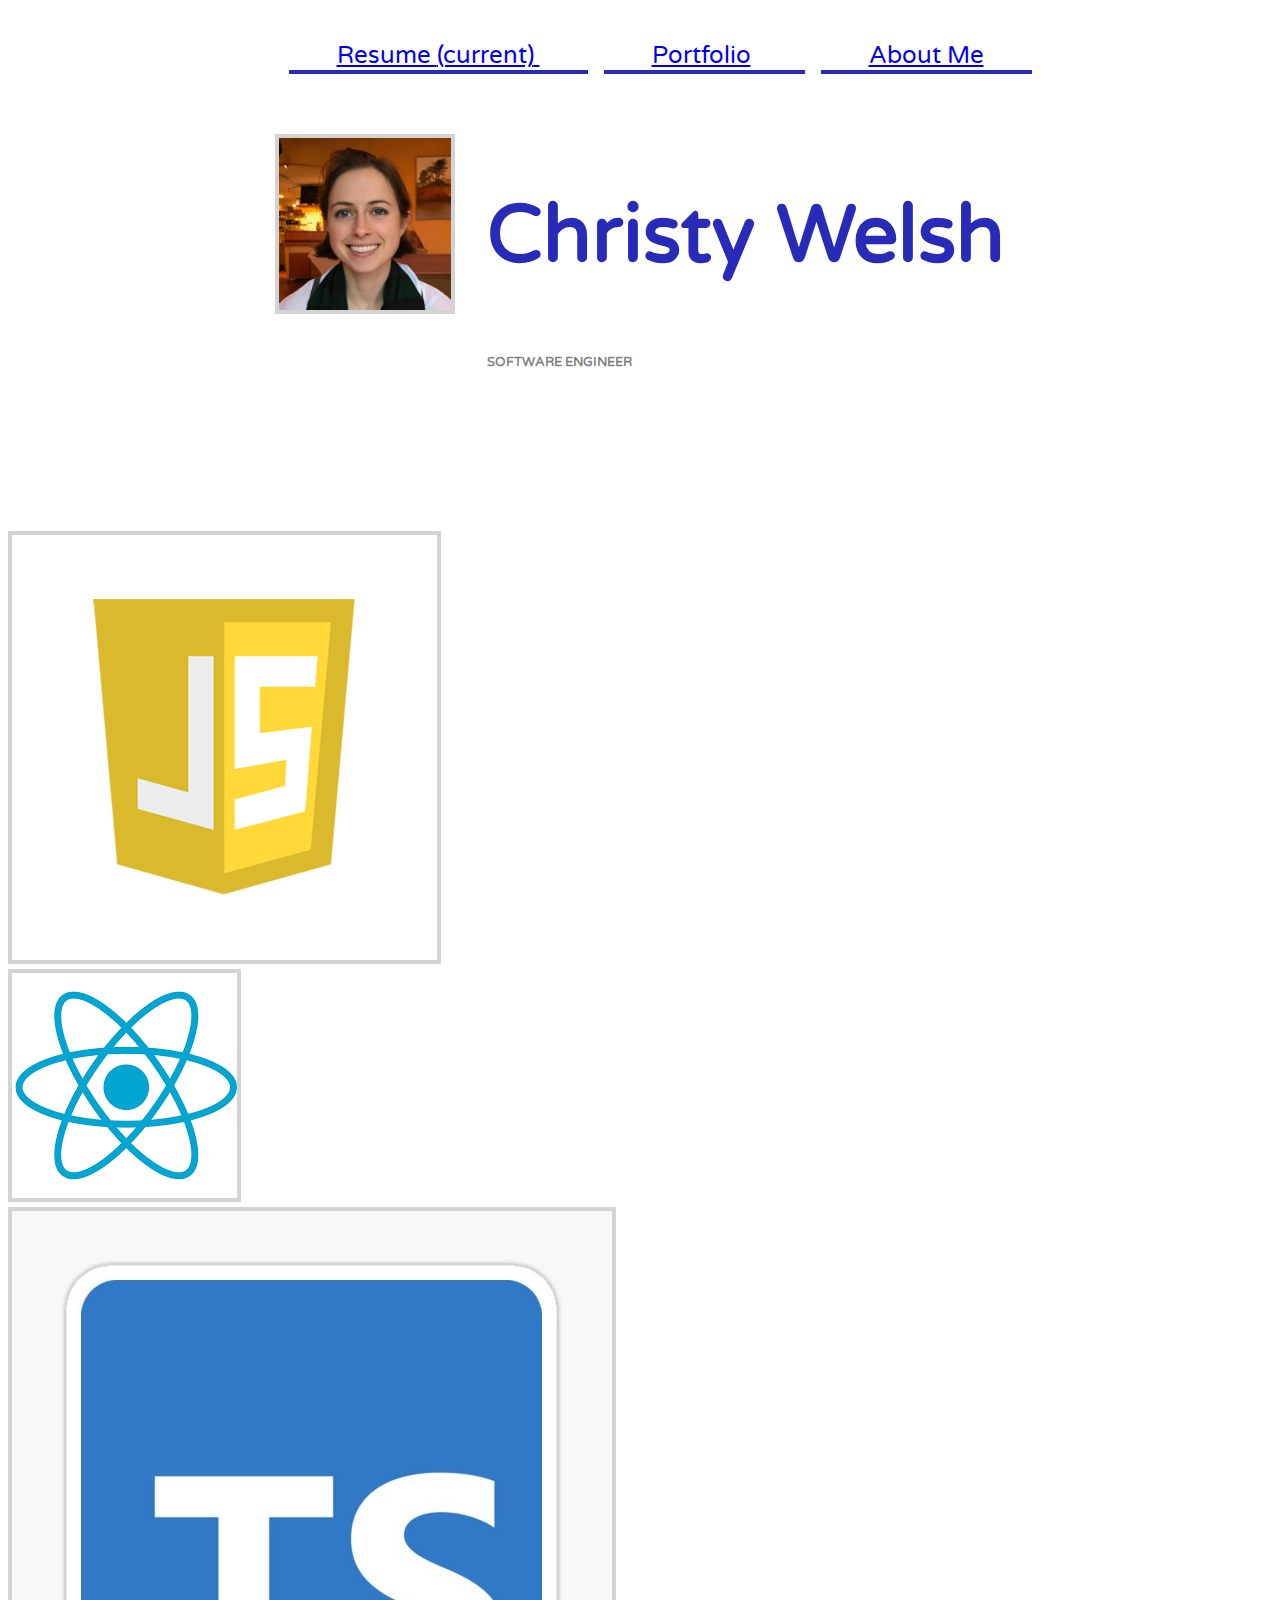
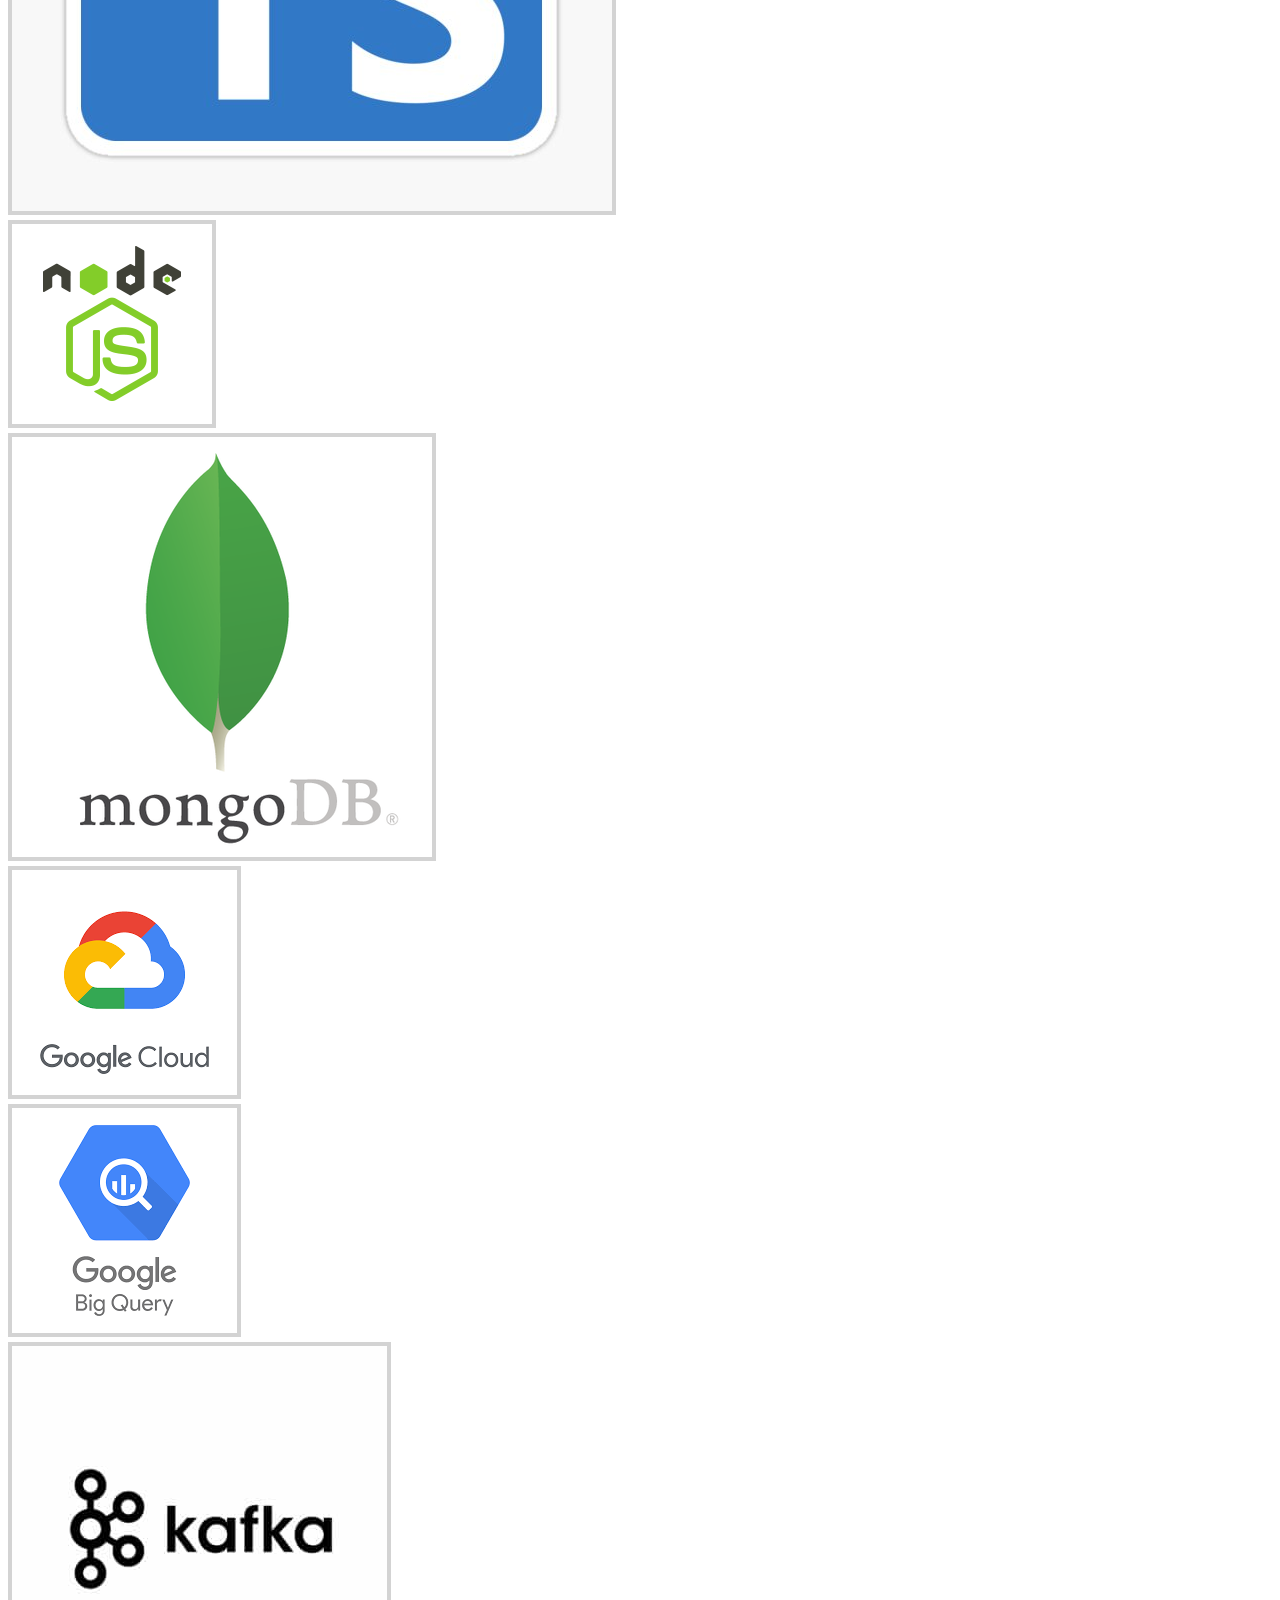
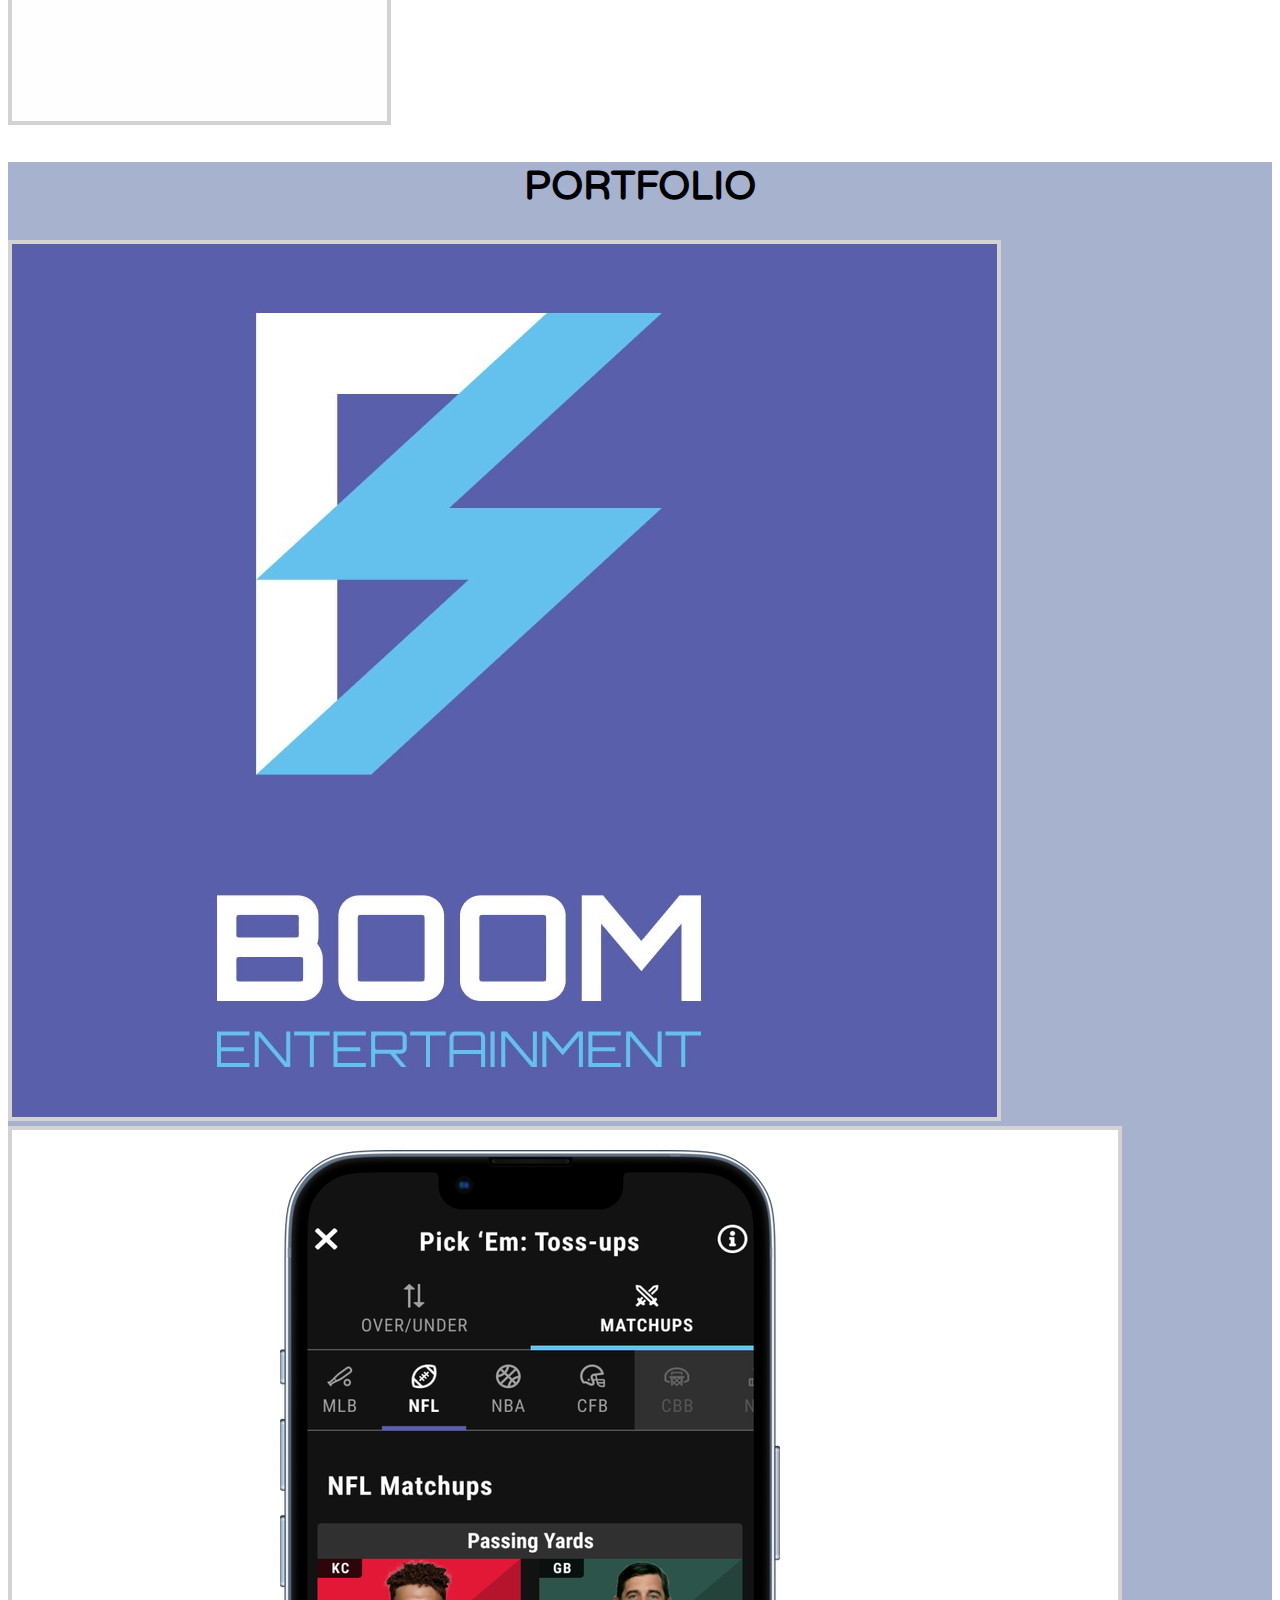
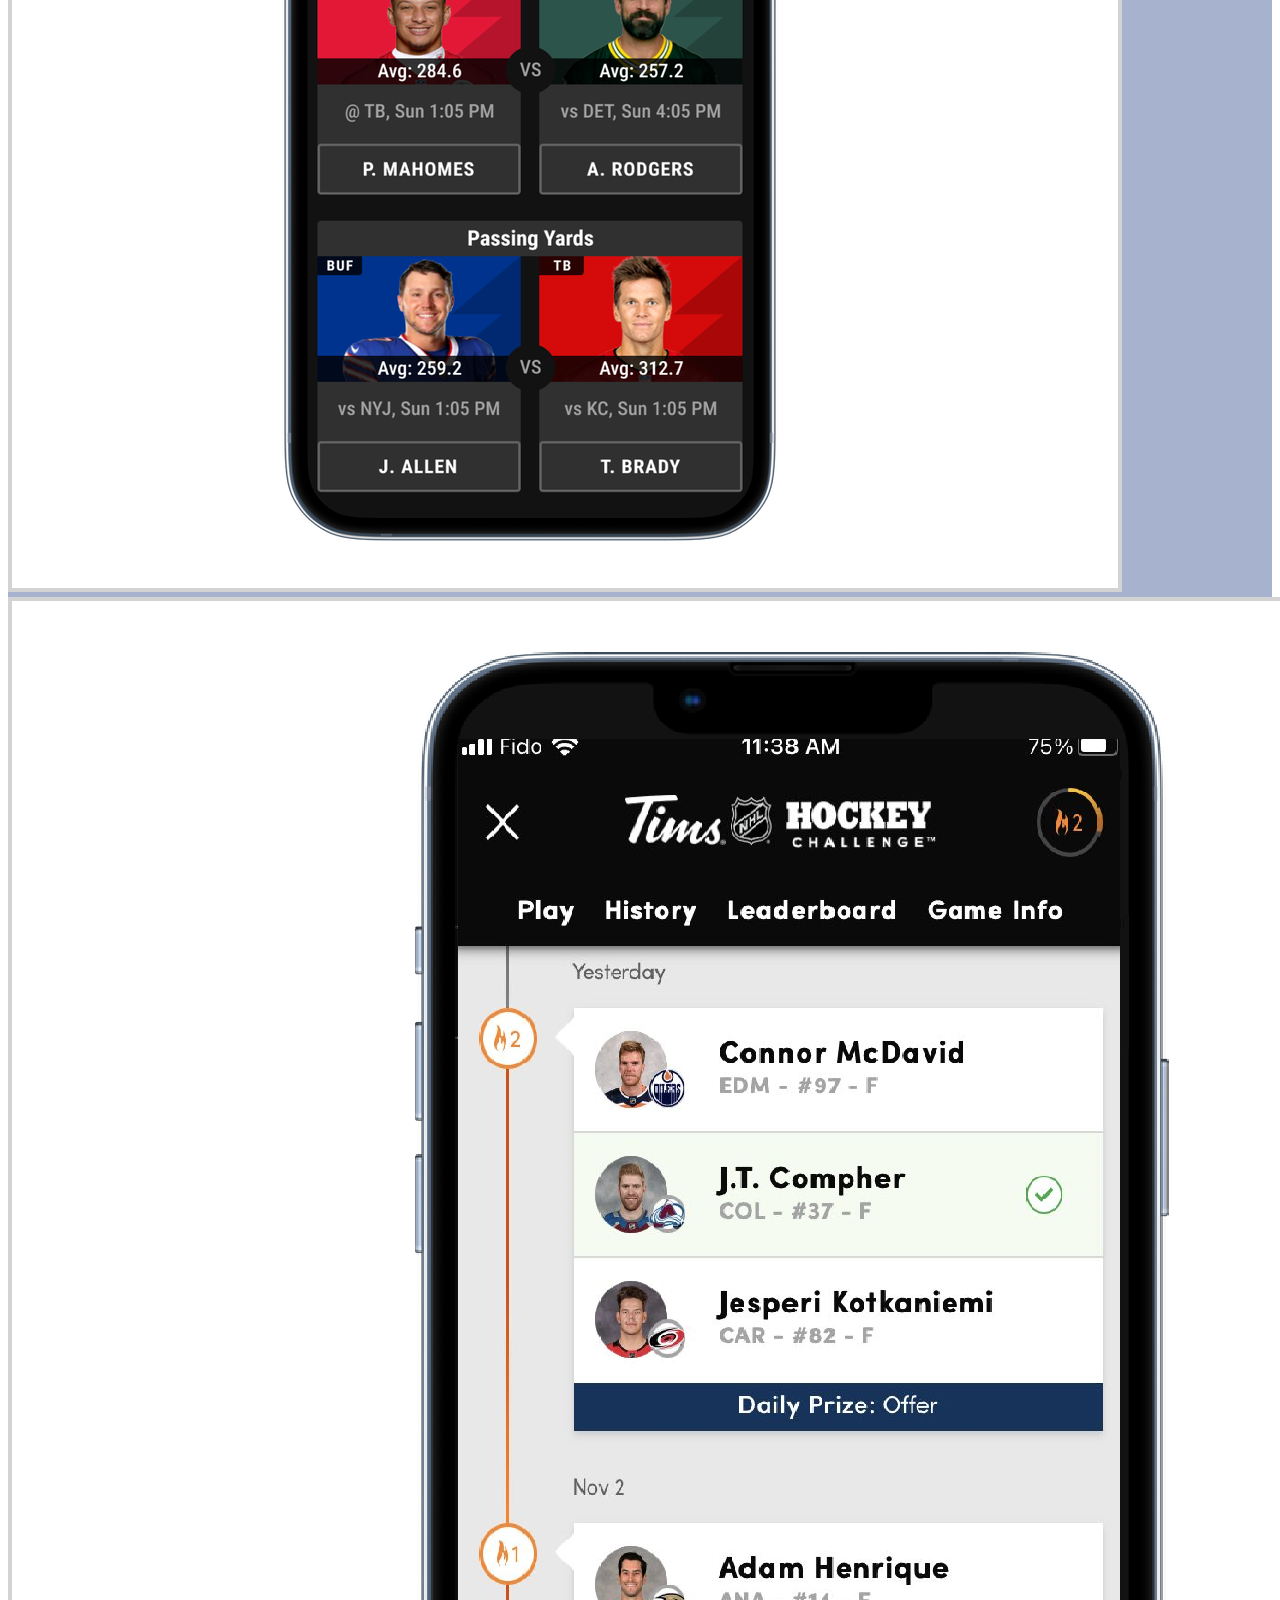
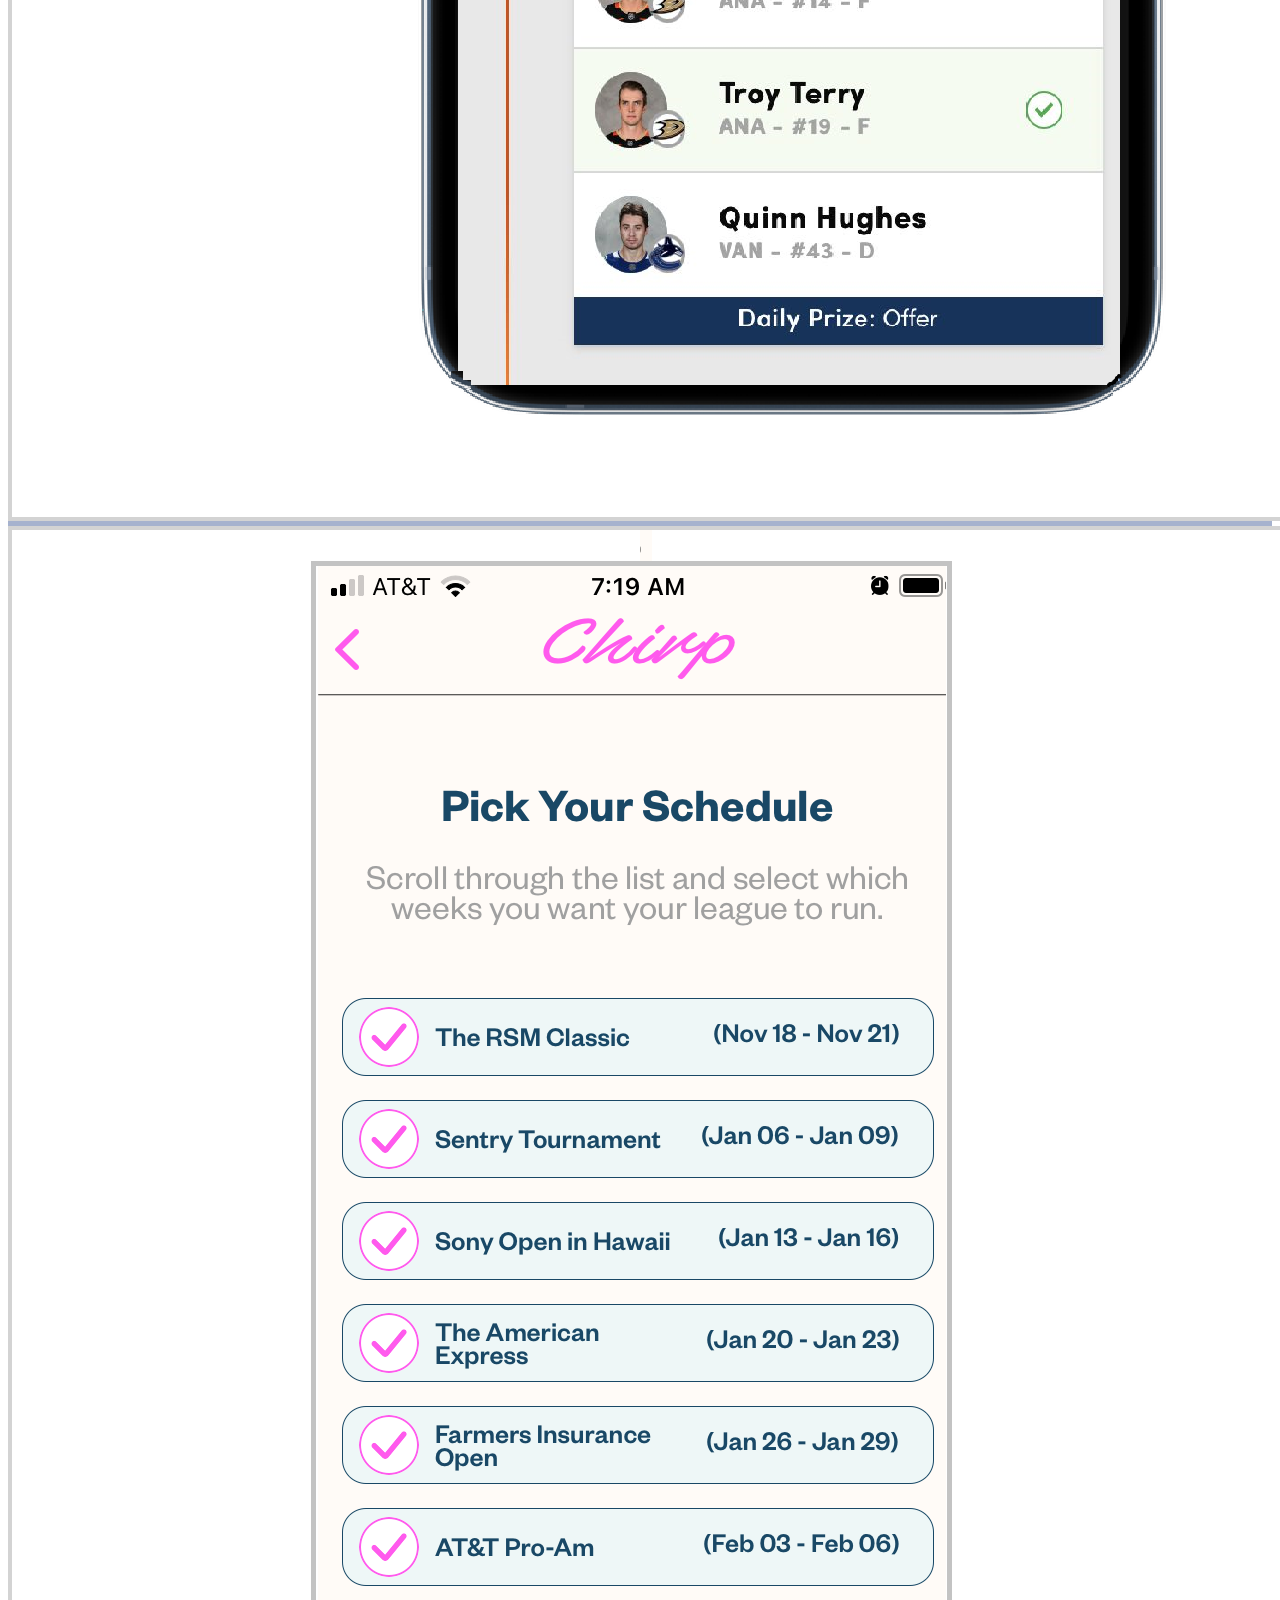
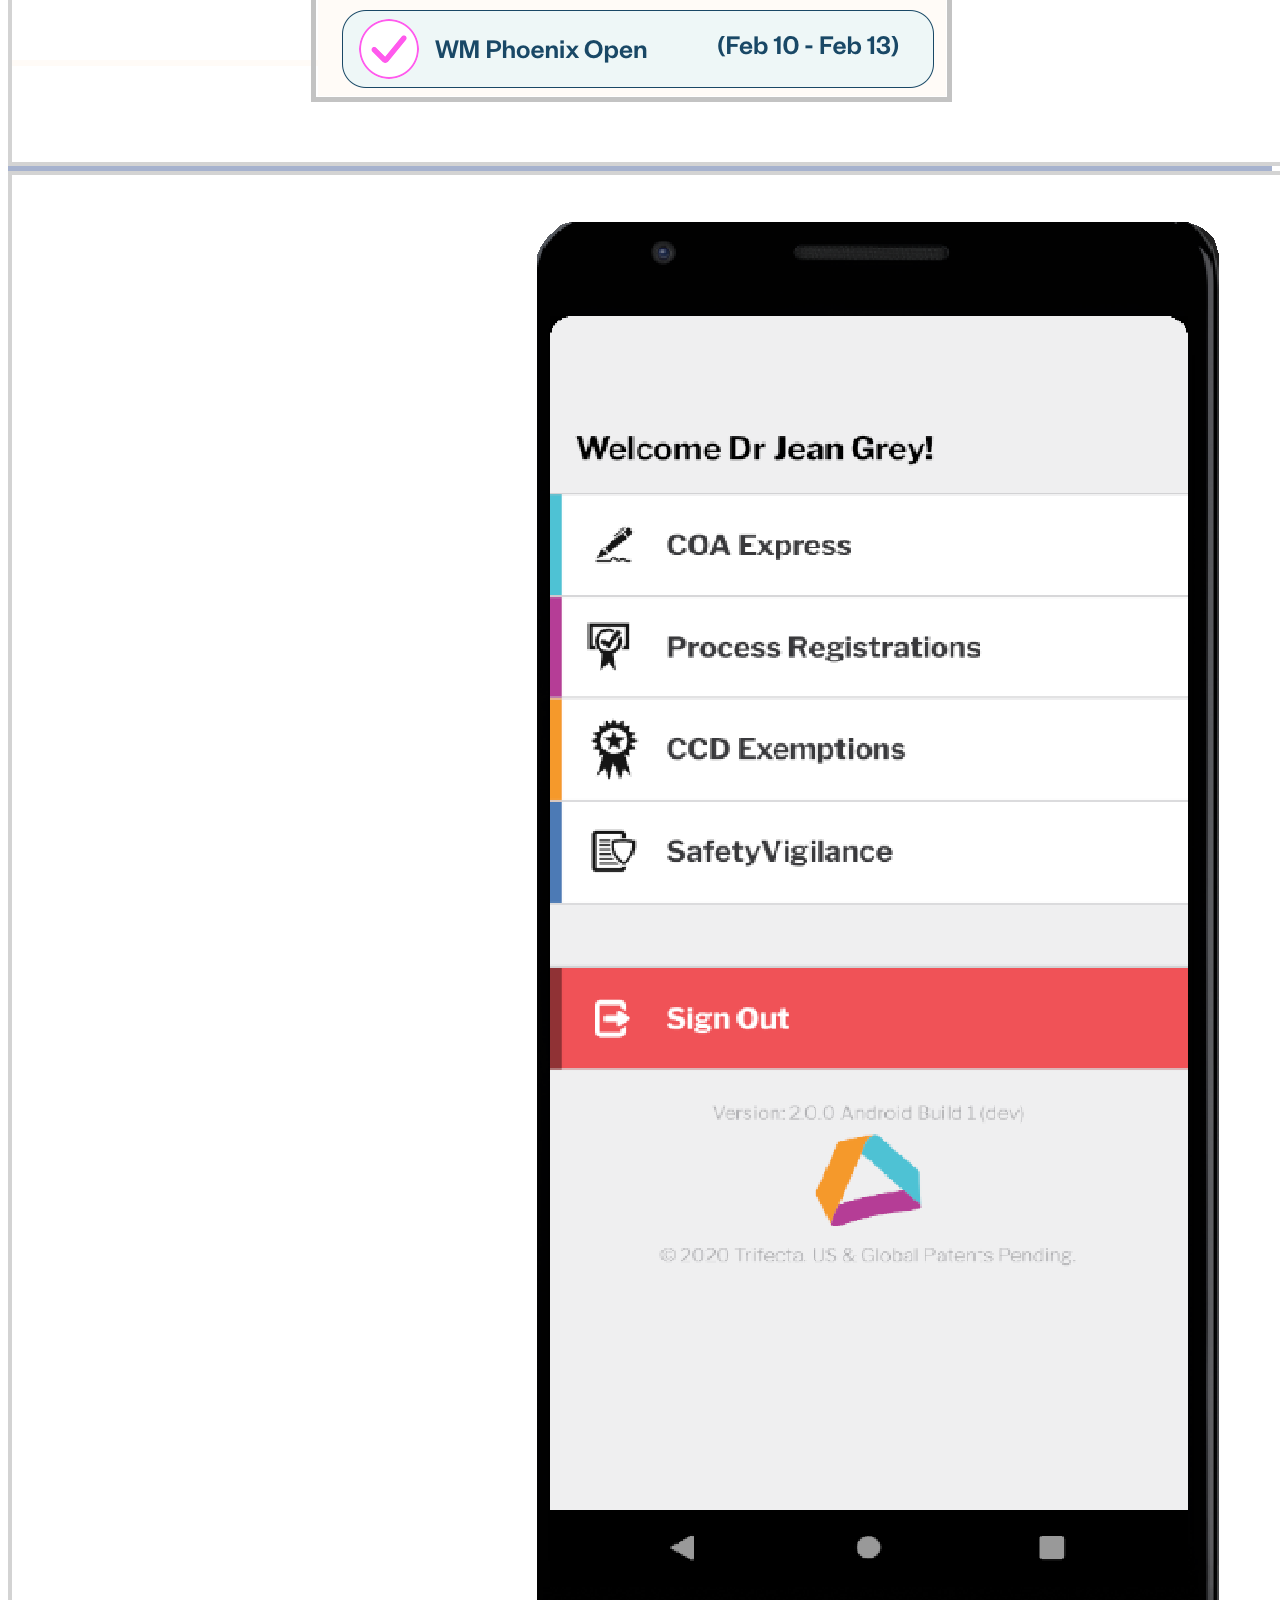
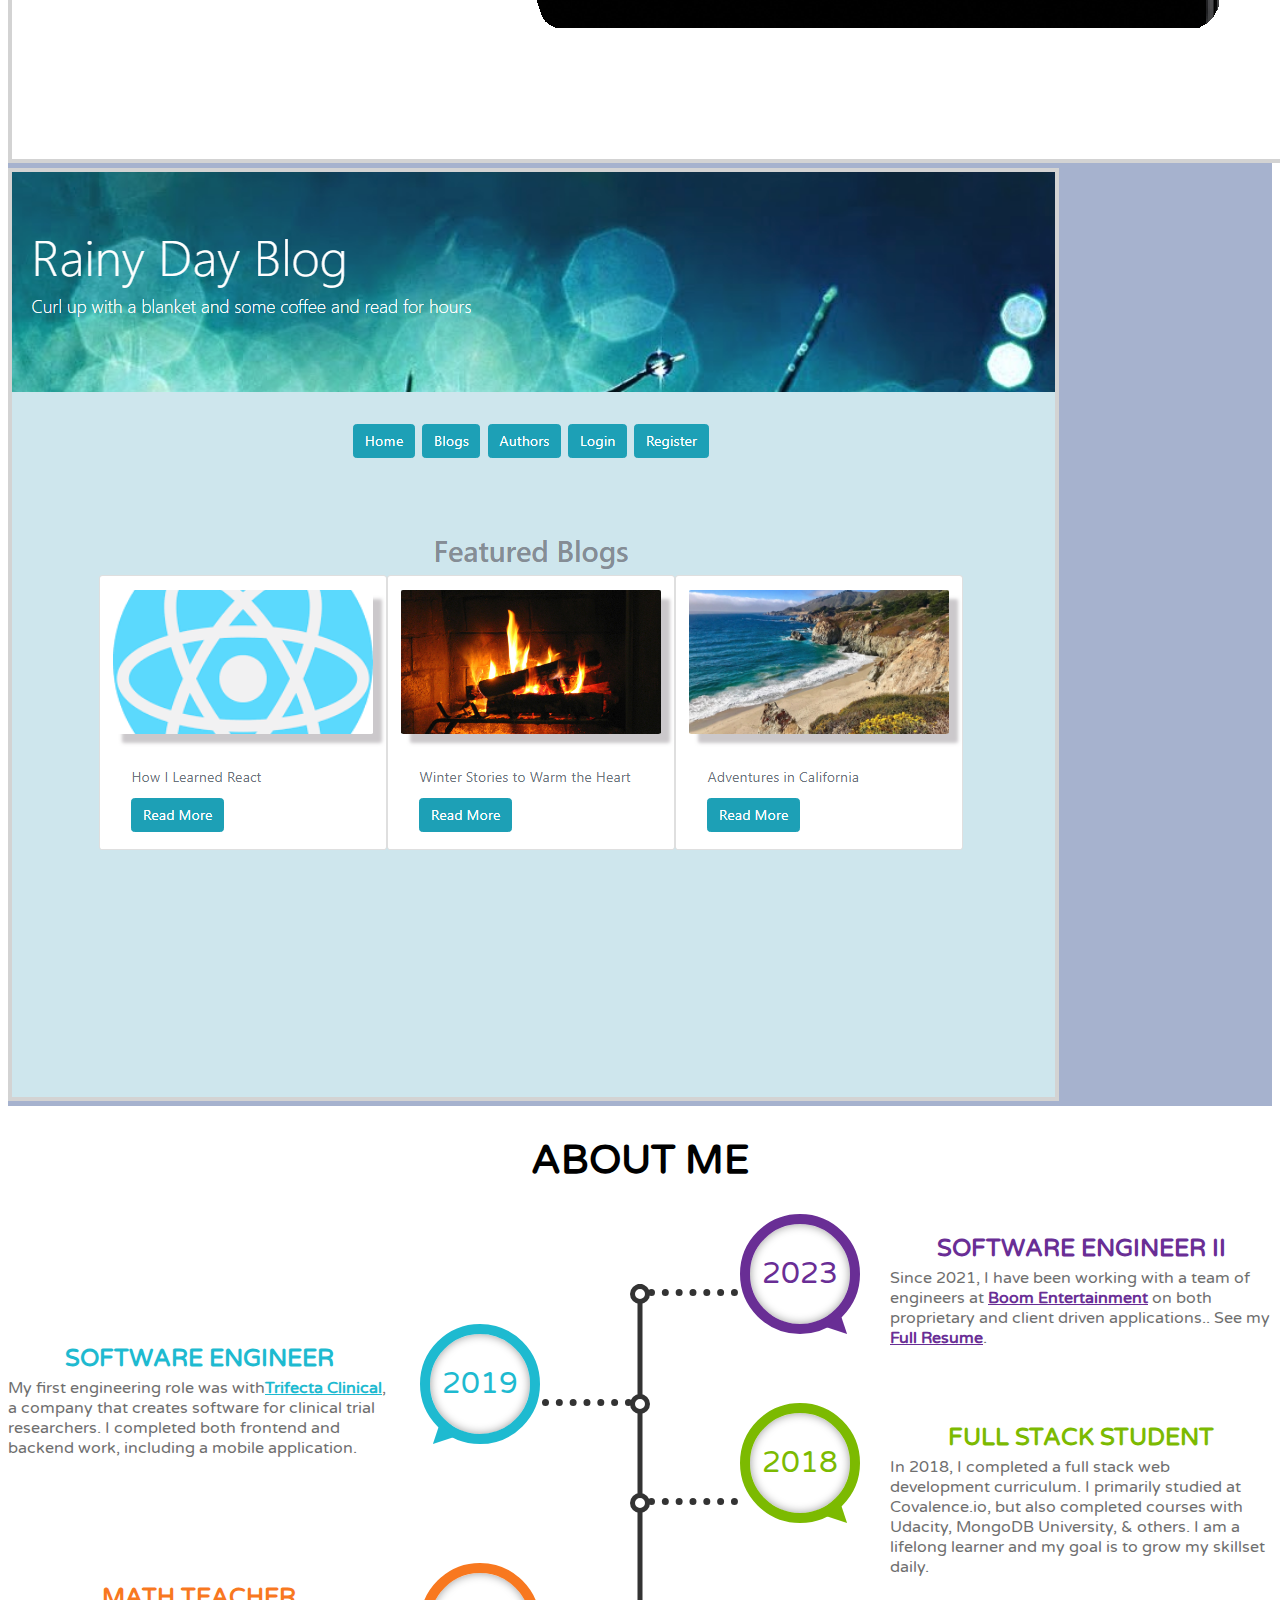
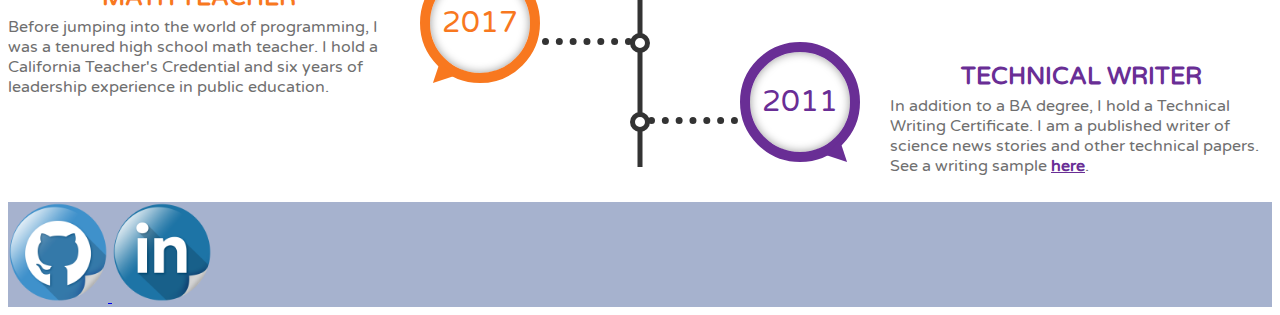
==== index.html @ e37565c3 "update pdfs" ====
<!DOCTYPE html>
<html lang="en">

<head>
    <meta charset="UTF-8">
    <meta name="viewport" content="width=device-width, initial-scale=1.0">
    <meta http-equiv="X-UA-Compatible" content="ie=edge">
    <meta name="keywords"
        content="resume, web developer, programmer, code, engineer, HTML, CSS, JavaScript, Node, React, Express, SQL, MongoDB, AWS, Heroku, Git, Python, Java">
    <title>Christy Welsh; Engineer</title>
    <link href="https://fonts.googleapis.com/css?family=Varela+Round" rel="stylesheet">
    <link rel="stylesheet" href="https://stackpath.bootstrapcdn.com/bootstrap/4.1.1/css/bootstrap.min.css"
        integrity="sha384-WskhaSGFgHYWDcbwN70/dfYBj47jz9qbsMId/iRN3ewGhXQFZCSftd1LZCfmhktB" crossorigin="anonymous">
    <link rel="stylesheet" href="css/normalize.min.css" />
    <link rel="stylesheet" href="styles.css">
    <script type="text/javascript">
        if (screen.width <= 800) {
            document.location = "indexhh.html";
        }
    </script>
</head>

<body>
    <div class="container-fluid">
        <!-- Top Panel -->
        <div id="toppanel">
            <nav class="navbar navbar-expand navbar-light">
                <div class="collapse navbar-collapse" id="navbarSupportedContent">
                    <ul class="navbar-nav">
                        <li class="nav-item">
                            <a class="nav-link" target="_blank" href='./WebResume.pdf'>Resume
                                <span class="sr-only">(current)</span>
                            </a>
                        </li>
                        <li class="nav-item">
                            <a class="nav-link" href="#projects">Portfolio</a>
                        </li>
                        <li class="nav-item">
                            <a class="nav-link" href="#aboutme">About Me</a>
                        </li>
                    </ul>
                </div>
            </nav>
            <div id="imagenametitle">
                <img src="./images/photo.png" alt="" id="face">
                <div id="nameandtitle">
                    <h1 id="name">Christy Welsh</h1>
                    <h4 id="title">Software Engineer</h4>
                </div>
            </div>
        </div>

        <!-- Skills Icons-->
        <div class="row" id="skills">
            <div class="col d-inline-flex justify-content-center skillicons p-1">
                <div class="row justify-content-center">
                    <div class="col-1">
                        <div class="card" id="cards" title="JavaScript">
                            <img class="card-img-top border-0" src="./images/javascript.png" alt="Card image cap">
                        </div>
                    </div>
                    <div class="col-1">
                        <div class="card" id="cards" title="React.js">
                            <img class="card-img-top border-0" src="./images/react.png" alt="Card image cap">
                        </div>
                    </div>
                    <div class="col-1">
                        <div class="card" id="cards" title="Typescript">
                            <img class="card-img-top border-0" src="./images/typescript.jpg" alt="Card image cap">
                        </div>
                    </div>
                    <div class="col-1">
                        <div class="card" id="cards" title="Node.js">
                            <img class="card-img-top border-0" src="./images/node.png" alt="Card image cap">
                        </div>
                    </div>
                    <div class="col-1">
                        <div class="card" id="cards" title="MongoDB, Mongoose, & MongoDB Compass">
                            <img class="card-img-top border-0" src="./images/mongodb.png" alt="Card image cap">
                        </div>
                    </div>
                    <div class="col-1">
                        <div class="card" id="cards" title="Google Cloud Platform">
                            <img class="card-img-top border-0" src="./images/gcp.png" alt="Card image cap">
                        </div>
                    </div>
                    <div class="col-1">
                        <div class="card" id="cards" title="Big Query">
                            <img class="card-img-top border-0" src="./images/bq.png" alt="Card image cap">
                        </div>
                    </div>
                    <div class="col-1">
                        <div class="card" id="cards" title="Kafka">
                            <img class="card-img-top border-0" src="./images/kafka.jpg" alt="Card image cap">
                        </div>
                    </div>
                </div>
            </div>
        </div>


        <!-- Projects -->
        <div class="row" id="projects">
            <div class="col d-inline-flex justify-content-center column">
                <h2 id="cap">Portfolio</h2>
                <!-- first row -->
                <div class="row justify-content-center">
                    <div class="col-3">
                        <div class="card m-3" id="cards">
                            <div class="container">
                                <img class="card-img-top border-0 startimage" src="./images/boomlogo.png"
                                    alt="Card image cap">
                                <div class="middle">
                                    <div class="text">Boom backend work:
                                        <ul>
                                            <li>Revamped microservices' logging system, shortening development time and
                                                increasing ease of
                                                debugging and crash resolution by 95%</li>
                                            <li>Implemented new JSON event tracking that supports 1 million active
                                                monthly users, reducing
                                                costs, and streamlining Boom’s use of Confluent Kafka</li>
                                        </ul>
                                        <div class="icons d-flex">
                                            <a href="https://www.booment.com/" target="_blank" title="Booment.com">
                                                <img class="grow icon" src="./images/boomlogo.png" alt="Boom"></a>
                                        </div>
                                    </div>
                                </div>
                            </div>
                        </div>
                    </div>
                    <div class="col-3">
                        <div class="card m-3" id="cards">
                            <div class="container">
                                <img class="card-img-top border-0 startimage" src="./images/dfs.png"
                                    alt="Card image cap">
                                <div class="middle">
                                    <div class="text">
                                        In support of the premier release, I wrote a backend microservice that handles
                                        cash and points transactions for withdrawals and
                                        payments to Boom’s Daily Fantasy Sports app, which collected over $100,000 in
                                        entries in one
                                        day just 4 months after launch.
                                        <div class="icons d-flex">
                                            <a href="https://play.google.com/store/apps/details?id=com.booment.fantasy"
                                                target="_blank" title="DFS on Google Play">
                                                <img class="grow icon" src="./images/googleplay3.png"
                                                    alt="Google Play Store"></a>
                                            <a href="https://www.boomfantasy.com/" target="_blank"
                                                title="BoomFantasy.com">
                                                <img class="grow icon" src="./images/boomfantasylogo.png"
                                                    alt="Boom"></a>
                                        </div>
                                    </div>
                                </div>
                            </div>
                        </div>
                    </div>
                </div>
                <!-- second row -->
                <div class="row justify-content-center">
                    <div class="col-3">
                        <div class="card m-3" id="cards">
                            <div class="container">
                                <img class="card-img-top border-0 startimage" src="./images/timhortons.png"
                                    alt="Card image cap">
                                <div class="middle">
                                    <div class="text">
                                        In support of Tim Horton's Hockey Challenge App, my team developed an
                                        interactive
                                        ranking system for over 500k users by creating the backend of a new
                                        leaderboard feature, which drove the Hockey Challenge 2021-22 NHL season
                                        release.
                                        <div class="icons d-flex">
                                            <a href="https://play.google.com/store/apps/details?id=digital.rbi.timhortons&hl=en_US&gl=US"
                                                target="_blank" title="Hockey Challenge on Google Play">
                                                <img class="grow icon" src="./images/googleplay3.png"
                                                    alt="Google Play Store"></a>
                                            <a href="https://www.timhortons.ca/tims-nhl-hockey-challenge/"
                                                target="_blank" title="Tim Horton's Hockey Challenge">
                                                <img class="grow icon" src="./images/thlogo.png" alt="chirp"></a>
                                        </div>
                                    </div>
                                </div>
                            </div>
                        </div>
                    </div>
                    <div class="col-3">
                        <div class="card m-3" id="cards">
                            <div class="container">
                                <img class="card-img-top border-0 startimage" src="./images/chirp.png"
                                    alt="Card image cap">
                                <div class="middle">
                                    <div class="text">
                                        I fixed dozens of frontend bugs and added features critical to game play
                                        for the release of an improved version of Chirp,
                                        a fantasy golf app that follows the PGA Tour.
                                        <div class="icons d-flex">
                                            <a href="https://play.google.com/store/apps/details?id=com.boomsports.chirp"
                                                target="_blank" title="Chirp Golf on Google Play">
                                                <img class="grow icon" src="./images/googleplay3.png"
                                                    alt="Google Play Store"></a>
                                            <a href="https://www.getchirpgolf.com/" target="_blank"
                                                title="GetChirpGolf.com">
                                                <img class="grow icon" src="./images/chirplogo.jpeg" alt="chirp"></a>
                                        </div>
                                    </div>
                                </div>
                            </div>
                        </div>
                    </div>
                </div>
                <!-- third row -->
                <div class="row justify-content-center">
                    <div class="col-3">
                        <div class="card m-3" id="cards">
                            <div class="container">
                                <img class="card-img-top border-0 startimage" src="./images/ismobileV2.png"
                                    alt="Card image cap">
                                <div class="middle">
                                    <div class="text">
                                        InvestigatorSpace Mobile organizes regulatory documentation for clinical
                                        research doctors. I created iOS and Android builds for delivery
                                        to the
                                        Apple and Google Play Stores, built new features, and improved UX using
                                        React Native, Android Studio, Xcode and a PHP/SQL backend.
                                        <div class="icons d-flex">
                                            <a href="https://youtu.be/BUVEN4mIWnA" target="_blank"
                                                title="Watch A Demo"><img class="grow icon" src="./images/youtube.png"
                                                    alt="youtube"></a>
                                            <a href="https://play.google.com/store/apps/details?id=com.trifecta.ismobilev2"
                                                target="_blank" title="InvestigatorSpace on Google Play">
                                                <img class="grow icon" src="./images/googleplay3.png"
                                                    alt="Google Play Store"></a>
                                            <a href="https://www.linkedin.com/company/trifectaclinical/" target="_blank"
                                                title="Trifecta Clinical">
                                                <img class="grow icon" src="./images/trifecta.png" alt="trifecta"></a>
                                        </div>
                                    </div>
                                </div>
                            </div>
                        </div>
                    </div>
                    <div class="col-3">
                        <div class="card m-3" id="cards">
                            <div class="container">
                                <img class="card-img-top border-0 startimage" src="./images/blogpic.png"
                                    alt="Card image cap">
                                <div class="middle">
                                    <div class="text">Rainy Day Blog features:
                                        <ul class="rainy">
                                            <li>HTML/React Frontend</li>
                                            <li>Bootstrap & CSS</li>
                                            <li>Login authentication</li>
                                            <li>Express.JS REST API</li>
                                            <li>Many-to-many MySQL db</li>
                                            <li>Deployment on AWS</li>
                                        </ul>
                                        <div class="icons d-flex">
                                            <a href="https://www.youtube.com/watch?v=l1Rs5hOCpSk" target="_blank"
                                                title="Watch A Demo">
                                                <img class="grow icon" src="./images/youtube.png" alt="youtube"></a>
                                            <a href="https://github.com/christycakes/blogapp" target="_blank"
                                                title="See Code">
                                                <img class="grow icon" src="./images/github.png" alt="github"></a>
                                        </div>
                                    </div>
                                </div>
                            </div>
                        </div>
                    </div>
                    <!--<div class="col-3">
                        <div class="card m-3" id="cards">
                            <div class="container">
                                <img class="card-img-top border-0 startimage" src="./images/jssample.png"
                                    alt="jssample">
                                <div class="middle">
                                    <div class="text">Visit this repository to see my vanilla JavaScript skills. It
                                        contains a small application that consumes test
                                        scores and displays the data with a REST API.
                                        <div class="icons d-flex">
                                            <a href="https://github.com/ChristyCakes/JavaScript-Sample" target="_blank"
                                                title="See Code">
                                                <img class="grow icon" src="./images/github.png" alt="github"></a>
                                        </div>
                                    </div>
                                </div>
                            </div>
                        </div>
                    </div> -->
                </div>
            </div>
        </div>
    </div>
    </div>
    </div>
    </div>
    </div>

    <!-- About Me -->
    <div class="container">
        <h2 id="cap">About Me</h2>
        <div class="row" id="aboutme">
            <div class="col-md-12">
                <div class="main-timeline4">
                    <div class="timeline">
                        <div class="timeline-content">
                            <span class="year">2023</span>
                            <div class="inner-content">
                                <h3 class="title">Software Engineer II</h3>
                                <p class="description purple">
                                    Since 2021, I have been working with a team of engineers at <a target="_blank"
                                        class="timelineresume" href='https://www.booment.com'>Boom Entertainment</a> on
                                    both proprietary and client driven
                                    applications.</a>. See my <a target="_blank" href='./WebResume.pdf'
                                        class="timelineresume">Full
                                        Resume</a>.
                                </p>
                            </div>
                        </div>
                    </div>
                    <div class="timeline">
                        <div class="timeline-content">
                            <span class="year">2019</span>
                            <div class="inner-content">
                                <h3 class="title">Software Engineer</h3>
                                <p class="description blue">
                                    My first engineering role was with<a target="_blank" class="timelineresume"
                                        href='https://www.trifectaclinical.com'>Trifecta Clinical</a>, a company that
                                    creates software for clinical trial researchers. I completed both frontend and
                                    backend work, including a mobile application.
                                </p>
                            </div>
                        </div>
                    </div>
                    <div class="timeline">
                        <div class="timeline-content">
                            <span class="year">2018</span>
                            <div class="inner-content">
                                <h3 class="title">Full Stack Student</h3>
                                <p class="description">
                                    In 2018, I completed a full stack web development curriculum. I
                                    primarily
                                    studied at
                                    Covalence.io, but also completed courses with Udacity, MongoDB
                                    University, & others. I am a lifelong learner and my goal is to grow my skillset
                                    daily.
                                </p>
                            </div>
                        </div>
                    </div>
                    <div class="timeline">
                        <div class="timeline-content">
                            <span class="year">2017</span>
                            <div class="inner-content">
                                <h3 class="title">Math Teacher</h3>
                                <p class="description">
                                    Before jumping into the world of programming, I was a tenured high school math
                                    teacher. I hold a California Teacher's Credential and six years of leadership
                                    experience in public education.
                                </p>
                            </div>
                        </div>
                    </div>
                    <div class="timeline">
                        <div class="timeline-content">
                            <span class="year">2011</span>
                            <div class="inner-content">
                                <h3 class="title">Technical Writer</h3>
                                <p class="description purple">
                                    In addition to a BA degree, I hold a Technical Writing Certificate. I am a
                                    published writer of
                                    science news stories and other technical papers. See a writing sample
                                    <a target="_blank"
                                        href='./WritingSample.pdf'>here</a>.
                                </p>
                            </div>
                        </div>
                    </div>
                </div>
            </div>
        </div>
    </div>

    <!-- Links -->
    <div class="row" id="links">
        <div class="col d-inline-flex justify-content-center">
            <div class="row justify-content-center">
                <a href="https://github.com/ChristyCakes?tab=repositories" target="_blank">
                    <img class="p-4 grow" src="./images/githubround.png" alt="github" width="100px" height="100px">
                </a>
                <a href="https://www.linkedin.com/in/christy-welsh-3636597a/" target="_blank">
                    <img class="p-4 grow" src="./images/link.png " alt="linkedin" width="100px" height="100px">
                </a>
            </div>
        </div>
    </div>

    <button onclick="topFunction()" id="topBtn" title="Go to top">Top</button>

    </div>

    <script>
        window.onscroll = function () { scrollFunction() };

        function scrollFunction() {
            if (document.body.scrollTop > 20 || document.documentElement.scrollTop > 20) {
                document.getElementById("topBtn").style.display = "block";
            } else {
                document.getElementById("topBtn").style.display = "none";
            }
        }

        function topFunction() {
            document.body.scrollTop = 0;
            document.documentElement.scrollTop = 0;
        } 
    </script>
    <script src="https://code.jquery.com/jquery-3.3.1.slim.min.js"
        integrity="sha384-q8i/X+965DzO0rT7abK41JStQIAqVgRVzpbzo5smXKp4YfRvH+8abtTE1Pi6jizo"
        crossorigin="anonymous"></script>
    <script src="https://cdnjs.cloudflare.com/ajax/libs/popper.js/1.14.3/umd/popper.min.js"
        integrity="sha384-ZMP7rVo3mIykV+2+9J3UJ46jBk0WLaUAdn689aCwoqbBJiSnjAK/l8WvCWPIPm49"
        crossorigin="anonymous"></script>
    <script src="https://stackpath.bootstrapcdn.com/bootstrap/4.1.1/js/bootstrap.min.js"
        integrity="sha384-smHYKdLADwkXOn1EmN1qk/HfnUcbVRZyYmZ4qpPea6sjB/pTJ0euyQp0Mk8ck+5T"
        crossorigin="anonymous"></script>
</body>

</html>
---- styles.css ----
a:hover {
    text-decoration: none;
}

.blue a:link, .blue a:visited{
    color:#1ebad0;
    font-weight: bold;
}

body {
    font-family: 'Varela Round', sans-serif;
}

.bold {
    font-weight: bold;
}

.btn {
    background-color: rgb(42, 42, 185);
    color: white;
}

#cap {
    text-transform: uppercase;
    text-align:center;
    margin:30px 0;
}

.cards {
    max-width: 50%;
}

.card-img-top {
    border: 0.25rem solid lightgrey;
}

.col-1 {
    max-width: 6%;
}

.column {
    flex-direction: column; 
}

.container {
    padding: 0;
}

.container:hover .middle {
    opacity: 1;
}

.container:hover .startimage {
    opacity: 0.3;
}

.description a:hover{
    font-style: italic;
}

#face {
    border: 0.25rem solid lightgrey;
    width: 180px;
    height: 180px;
    margin-right: 2rem;
}

form {
    margin-left: 20%;
    width: 60%;
}

.grow { 
    transition: all .5s ease-in-out; 
}

.grow:hover { 
    transform: scale(1.1); 
}

h1 {
    font-size: 5em;
}

h2 {
    font-size: 2.5em;
    font-weight: bold;
}

h3 {
    color: rgb(42, 42, 185);
    font-size: 1em;
    text-align: center;
}

h3:hover {
    color: grey;
}

h4 {
    font-size: 1.5em;
}

html {
    box-sizing: border-box;
  }
  *,
  *:before,
  *:after {
    box-sizing: inherit;
  }

.icon {
    height: 60px;
    width: 60px;
    padding: 10px;
}

.icons {
    justify-content: flex-start;
}

#imagenametitle {
    display: flex;
    flex-direction: row;
    justify-content: center;
    margin: 3rem 0 5rem 0;
}

.info, #textbox {
    color: grey
}

input {
    font-style: italic;
}

.italic {
    font-style: italic;
}

li {
    margin-left: -1rem;
}

#links, #projects {
    background-color: rgb(166, 178, 206);
}

.middle {
    height: 100%;
    width: 100%;
    transition: .5s ease;
    opacity: 0;
    position: absolute;
    transform: translate(-3rem, -120%);
    -ms-transform: translate(-3rem, -120%);
    -webkit-transform: translate(-3rem, -120%);
    -moz-transform: translate(-3rem, -120%);
    -o-transform: translate(-3rem, -120%);

}

#name {
    color: rgb(42, 42, 185);
    text-shadow: 0 0 20px white;
}

#nameandtitle {
    display: flex;
    flex-direction: column;
    justify-content: flex-end;
}

.nav-item {
    border-bottom: 0.25rem solid rgb(42, 42, 185);
    padding:0 3rem;
    display: inline;
    margin: 0.5rem;
    font-size: 1.5em;
}

.orange a:link, .orange a:visited{
    color: #f9850f;
    font-weight: bold;
}

.purple a:link, .purple a:visited {
    color: #692e95;
    font-weight: bold;
}

#resume {
    margin-left: 57%;
    color: grey;
    font-weight: bold;
}

#resume:hover {
    color: rgb(42, 42, 185);
    font-style: italic;
}

#skills {
    margin: 4rem 0 2rem 0;
}

.startimage {
    opacity: 1;
    transition: .5s ease;
    backface-visibility: hidden;
}

.text{
    background-color: lightgrey;
    color: rgb(42, 42, 185);
    padding: 1rem;
    font-size: 60%
}

#title {
    text-transform: uppercase;
    color: rgb(0,0,0,.5);
    font-size: 0.8rem;
}

#topBtn {
    display: none;
    position: fixed;
    bottom: 20px;
    right: 30px;
    z-index: 99;
    font-size: 18px;
    background-color: rgb(42, 42, 185);
    color: white;
    cursor: pointer;
    padding: 15px;
    border-radius: 50%;
}

#topBtn:hover {
    background-color: #555;
}

#toppanel {
    display: flex;
    flex-direction: column;
    align-items: center;
    margin: 2% 0 5% 0;
}





/***************** timeline ******************/
.main-timeline{position:relative}
/* .main-timeline:before{content:"";width:5px;height:100%;border-radius:20px;margin:0 auto;background:#242922;position:absolute;top:0;left:0;right:0} */
.main-timeline .timeline{display:inline-block;margin-bottom:50px;position:relative}
/* .main-timeline .timeline:before{content:"";width:20px;height:20px;border-radius:50%;border:4px solid #fff;background:#ec496e;position:absolute;top:50%;left:50%;z-index:1;transform:translate(-50%,-50%)} */
.main-timeline .timeline-icon{display:inline-block;width:130px;height:130px;border-radius:50%;border:3px solid #ec496e;padding:13px;text-align:center;position:absolute;top:50%;left:30%;transform:translateY(-50%)}
.main-timeline .timeline-icon i{display:block;border-radius:50%;background:#ec496e;font-size:64px;color:#fff;line-height:100px;z-index:1;position:relative}
/* .main-timeline .timeline-icon:after,.main-timeline .timeline-icon:before{content:"";width:100px;height:4px;background:#ec496e;position:absolute;top:50%;right:-100px;transform:translateY(-50%)} */
/* .main-timeline .timeline-icon:after{width:70px;height:50px;background:#fff;top:89px;right:-30px} */
.main-timeline .timeline-content{width:50%;padding:0 50px;margin:52px 0 0;float:right;position:relative}
/* .main-timeline .timeline-content:before{content:"";width:70%;height:100%;border:3px solid #ec496e;border-top:none;border-right:none;position:absolute;bottom:-13px;left:35px} */
/* .main-timeline .timeline-content:after{content:"";width:37px;height:3px;background:#ec496e;position:absolute;top:13px;left:0} */
.main-timeline .title{font-size:20px;font-weight:600;color:#ec496e;text-transform:uppercase;margin:0 0 5px}
.main-timeline .description{display:inline-block;font-size:18px;color:#404040;line-height:20px;letter-spacing:1px;margin:0}
.main-timeline .timeline:nth-child(even) .timeline-icon{left:auto;right:30%}
.main-timeline .timeline:nth-child(even) .timeline-icon:before{right:auto;left:-100px}
.main-timeline .timeline:nth-child(even) .timeline-icon:after{right:auto;left:-30px}
.main-timeline .timeline:nth-child(even) .timeline-content{float:left}
.main-timeline .timeline:nth-child(even) .timeline-content:before{left:auto;right:35px;transform:rotateY(180deg)}
.main-timeline .timeline:nth-child(even) .timeline-content:after{left:auto;right:0}
.main-timeline .timeline:nth-child(2n) .timeline-content:after,.main-timeline .timeline:nth-child(2n) .timeline-icon i,.main-timeline .timeline:nth-child(2n) .timeline-icon:before,.main-timeline .timeline:nth-child(2n):before{background:#f9850f}
.main-timeline .timeline:nth-child(2n) .timeline-icon{border-color:#f9850f}
.main-timeline .timeline:nth-child(2n) .title{color:#f9850f}
.main-timeline .timeline:nth-child(2n) .timeline-content:before{border-left-color:#f9850f;border-bottom-color:#f9850f}
.main-timeline .timeline:nth-child(3n) .timeline-content:after,.main-timeline .timeline:nth-child(3n) .timeline-icon i,.main-timeline .timeline:nth-child(3n) .timeline-icon:before,.main-timeline .timeline:nth-child(3n):before{background:#8fb800}
.main-timeline .timeline:nth-child(3n) .timeline-icon{border-color:#8fb800}
.main-timeline .timeline:nth-child(3n) .title{color:#8fb800}
.main-timeline .timeline:nth-child(3n) .timeline-content:before{border-left-color:#8fb800;border-bottom-color:#8fb800}
.main-timeline .timeline:nth-child(4n) .timeline-content:after,.main-timeline .timeline:nth-child(4n) .timeline-icon i,.main-timeline .timeline:nth-child(4n) .timeline-icon:before,.main-timeline .timeline:nth-child(4n):before{background:#2fcea5}
.main-timeline .timeline:nth-child(4n) .timeline-icon{border-color:#2fcea5}
.main-timeline .timeline:nth-child(4n) .title{color:#2fcea5}
.main-timeline .timeline:nth-child(4n) .timeline-content:before{border-left-color:#2fcea5;border-bottom-color:#2fcea5}
@media only screen and (max-width:1200px){.main-timeline .timeline-icon:before{width:50px;right:-50px}
.main-timeline .timeline:nth-child(even) .timeline-icon:before{right:auto;left:-50px}
.main-timeline .timeline-content{margin-top:75px}
}
@media only screen and (max-width:990px){.main-timeline .timeline{margin:0 0 10px}
.main-timeline .timeline-icon{left:25%}
.main-timeline .timeline:nth-child(even) .timeline-icon{right:25%}
.main-timeline .timeline-content{margin-top:115px}
}
@media only screen and (max-width:767px){.main-timeline{padding-top:50px}
.main-timeline:before{left:80px;right:0;margin:0}
.main-timeline .timeline{margin-bottom:70px}
.main-timeline .timeline:before{top:0;left:83px;right:0;margin:0}
.main-timeline .timeline-icon{width:60px;height:60px;line-height:40px;padding:5px;top:0;left:0}
.main-timeline .timeline:nth-child(even) .timeline-icon{left:0;right:auto}
/* .main-timeline .timeline-icon:before,.main-timeline .timeline:nth-child(even) .timeline-icon:before{width:25px;left:auto;right:-25px} */
/* .main-timeline .timeline-icon:after,.main-timeline .timeline:nth-child(even) .timeline-icon:after{width:25px;height:30px;top:44px;left:auto;right:-5px} */
.main-timeline .timeline-icon i{font-size:30px;line-height:45px}
.main-timeline .timeline-content,.main-timeline .timeline:nth-child(even) .timeline-content{width:100%;margin-top:-15px;padding-left:130px;padding-right:5px}
.main-timeline .timeline:nth-child(even) .timeline-content{float:right}
/* .main-timeline .timeline-content:before,.main-timeline .timeline:nth-child(even) .timeline-content:before{width:50%;left:120px} */
.main-timeline .timeline:nth-child(even) .timeline-content:before{right:auto;transform:rotateY(0)}
/* .main-timeline .timeline-content:after,.main-timeline .timeline:nth-child(even) .timeline-content:after{left:85px} */
}
@media only screen and (max-width:479px){.main-timeline .timeline-content,.main-timeline .timeline:nth-child(2n) .timeline-content{padding-left:110px}
/* .main-timeline .timeline-content:before,.main-timeline .timeline:nth-child(2n) .timeline-content:before{left:99px} */
/* .main-timeline .timeline-content:after,.main-timeline .timeline:nth-child(2n) .timeline-content:after{left:65px} */
}

/******************* Timeline Demo - 4 *****************/
.main-timeline4{overflow:hidden;position:relative}
.main-timeline4:before{content:"";width:5px;height:82%;background:#333;position:absolute;top:70px;left:50%;transform:translateX(-50%)}
.main-timeline4 .timeline-content:before,.main-timeline4 .timeline:before{top:50%;transform:translateY(-50%);content:""}
.main-timeline4 .timeline{width:50%;padding-left:100px;float:right;position:relative}
.main-timeline4 .timeline:before{width:20px;height:20px;border-radius:50%;background:#fff;border:5px solid #333;position:absolute;left:-10px}
.main-timeline4 .timeline-content{display:block;padding-left:150px;position:relative}
.main-timeline4 .timeline-content:before{width:90px;height:10px;border-top:7px dotted #333;position:absolute;left:-92px}
.main-timeline4 .year{display:inline-block;width:120px;height:120px;line-height:100px;border-radius:50%;border:10px solid #692e95;font-size:30px;color:#692e95;text-align:center;box-shadow:inset 0 0 10px rgba(0,0,0,.4);position:absolute;top:0;left:0}
.main-timeline4 .year:before{content:"";border-left:20px solid #692e95;border-top:10px solid transparent;border-bottom:10px solid transparent;position:absolute;bottom:-13px;right:0;transform:rotate(45deg)}
.main-timeline4 .inner-content{padding:20px 0}
.main-timeline4 .title{font-size:24px;font-weight:600;color:#692e95;text-transform:uppercase;margin:0 0 5px}
.main-timeline4 .description{font-size:16px;color:#6f6f6f;margin:0 0 5px}
.main-timeline4 .timeline:nth-child(2n){padding:0 100px 0 0}
.main-timeline4 .timeline:nth-child(2n) .timeline-content:before,.main-timeline4 .timeline:nth-child(2n) .year,.main-timeline4 .timeline:nth-child(2n):before{left:auto;right:-10px}
.main-timeline4 .timeline:nth-child(2n) .timeline-content{padding:0 150px 0 0}
.main-timeline4 .timeline:nth-child(2n) .timeline-content:before{right:-92px}
.main-timeline4 .timeline:nth-child(2n) .year{right:0}
.main-timeline4 .timeline:nth-child(2n) .year:before{right:auto;left:0;border-left:none;border-right:20px solid #692e95;transform:rotate(-45deg)}
.main-timeline4 .timeline:nth-child(2){margin-top:110px}
.main-timeline4 .timeline:nth-child(odd){margin:-160px 0 0}
.main-timeline4 .timeline:nth-child(even){margin-bottom:80px}
.main-timeline4 .timeline:first-child,.main-timeline4 .timeline:last-child:nth-child(even){margin:0}
.main-timeline4 .timeline:nth-child(2n) .year{border-color:#1ebad0;color:#1ebad0}
.main-timeline4 .timeline:nth-child(2) .year:before{border-right-color:#1ebad0}
.main-timeline4 .timeline:nth-child(2n) .title{color:#1ebad0}
.main-timeline4 .timeline:nth-child(3n) .year{border-color:#7cba01;color:#7cba01}
.main-timeline4 .timeline:nth-child(3) .year:before{border-left-color:#7cba01}
.main-timeline4 .timeline:nth-child(3n) .title{color:#7cba01}
.main-timeline4 .timeline:nth-child(4n) .year{border-color:#f8781f;color:#f8781f}
.main-timeline4 .timeline:nth-child(4) .year:before{border-right-color:#f8781f}
.main-timeline4 .timeline:nth-child(4n) .title{color:#f8781f}
@media only screen and (max-width:1200px){.main-timeline4 .year{top:50%;transform:translateY(-50%)}
}
@media only screen and (max-width:990px){.main-timeline4 .timeline{padding-left:75px}
.main-timeline4 .timeline:nth-child(2n){padding:0 75px 0 0}
.main-timeline4 .timeline-content{padding-left:130px}
.main-timeline4 .timeline:nth-child(2n) .timeline-content{padding:0 130px 0 0}
.main-timeline4 .timeline-content:before{width:68px;left:-68px}
.main-timeline4 .timeline:nth-child(2n) .timeline-content:before{right:-68px}
}
@media only screen and (max-width:767px){.main-timeline4{overflow:visible}
.main-timeline4:before{height:100%;top:0;left:0;transform:translateX(0)}
.main-timeline4 .timeline:before,.main-timeline4 .timeline:nth-child(2n):before{top:60px;left:-9px;transform:translateX(0)}
.main-timeline4 .timeline,.main-timeline4 .timeline:nth-child(even),.main-timeline4 .timeline:nth-child(odd){width:100%;float:none;text-align:center;padding:0;margin:0 0 10px}
.main-timeline4 .timeline-content,.main-timeline4 .timeline:nth-child(2n) .timeline-content{padding:0}
.main-timeline4 .timeline-content:before,.main-timeline4 .timeline:nth-child(2n) .timeline-content:before{display:none}
.main-timeline4 .timeline:nth-child(2n) .year,.main-timeline4 .year{position:relative;transform:translateY(0)}
.main-timeline4 .timeline:nth-child(2n) .year:before,.main-timeline4 .year:before{border:none;border-right:20px solid #692e95;border-top:10px solid transparent;border-bottom:10px solid transparent;top:50%;left:-23px;bottom:auto;right:auto;transform:rotate(0)}
.main-timeline4 .timeline:nth-child(2n) .year:before{border-right-color:#1ebad0}
.main-timeline4 .timeline:nth-child(3n) .year:before{border-right-color:#7cba01}
.main-timeline4 .timeline:nth-child(4n) .year:before{border-right-color:#f8781f}
.main-timeline4 .inner-content{padding:10px}
}
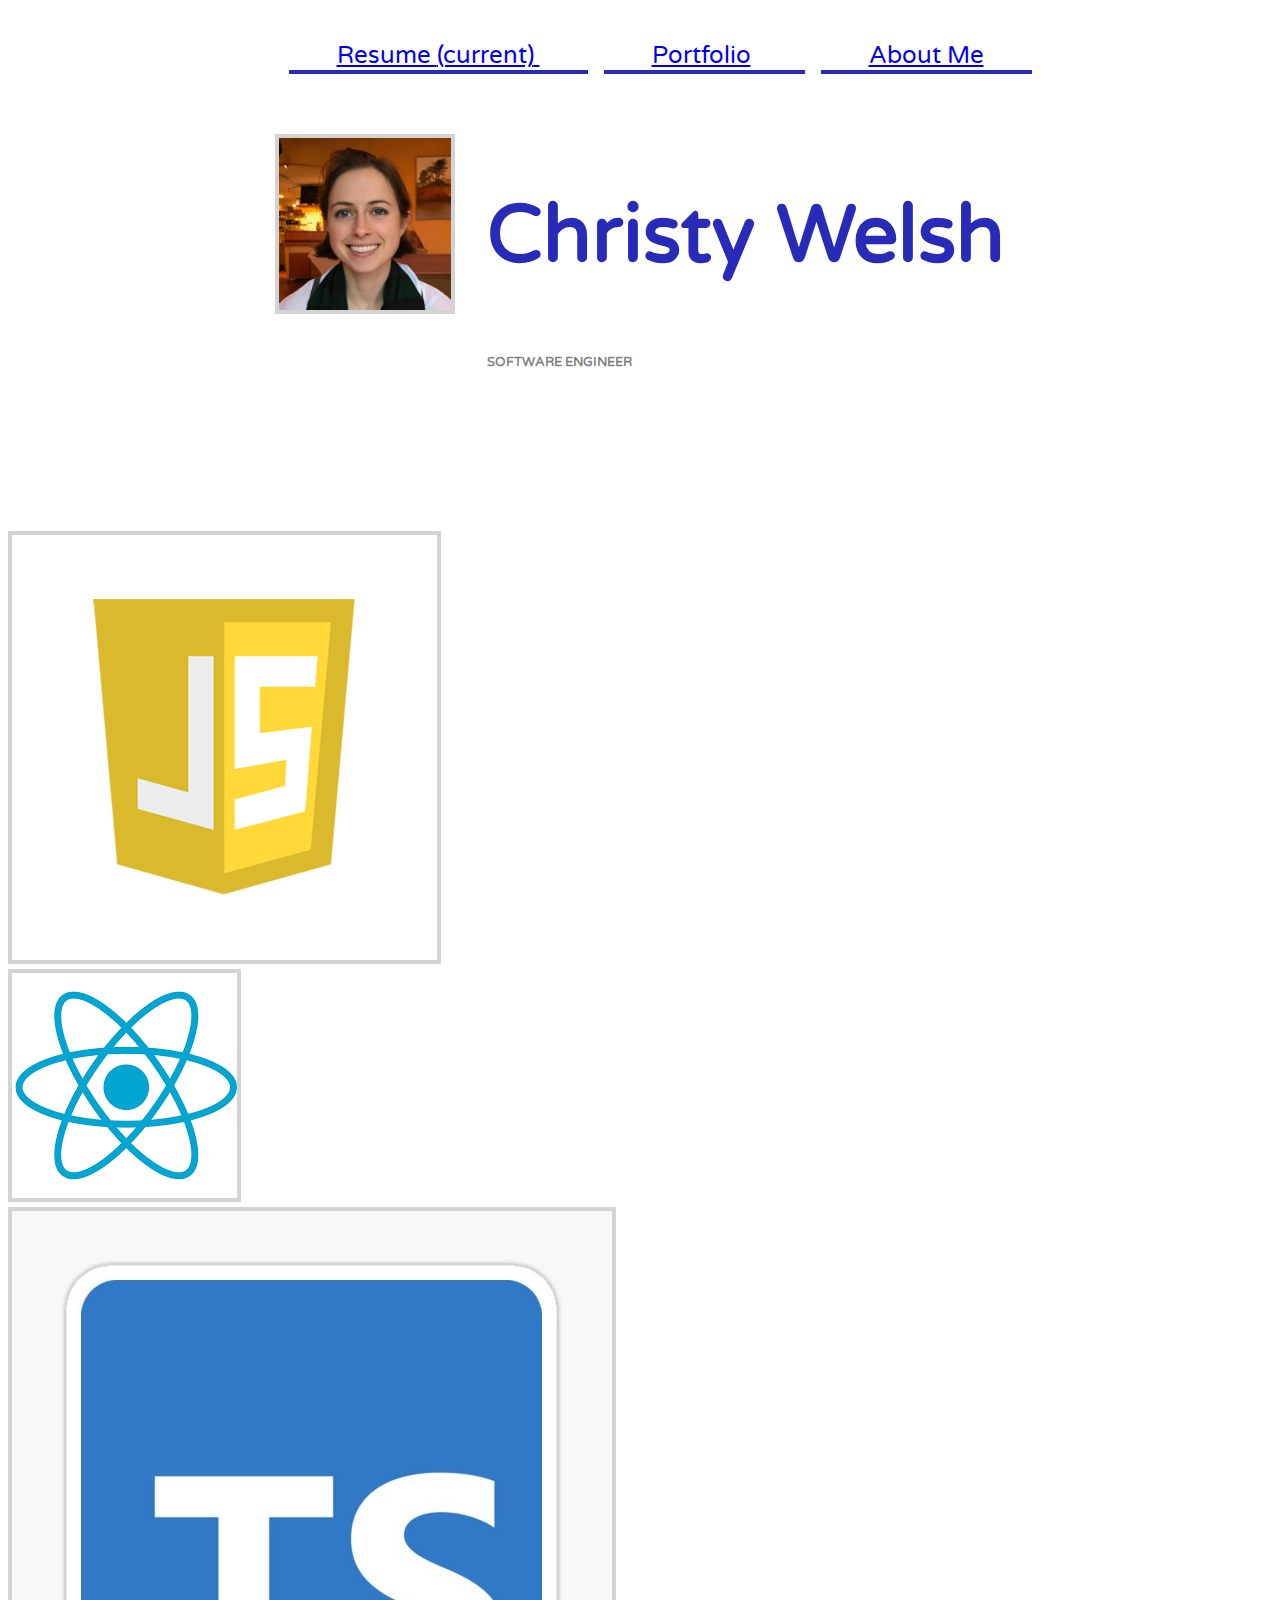
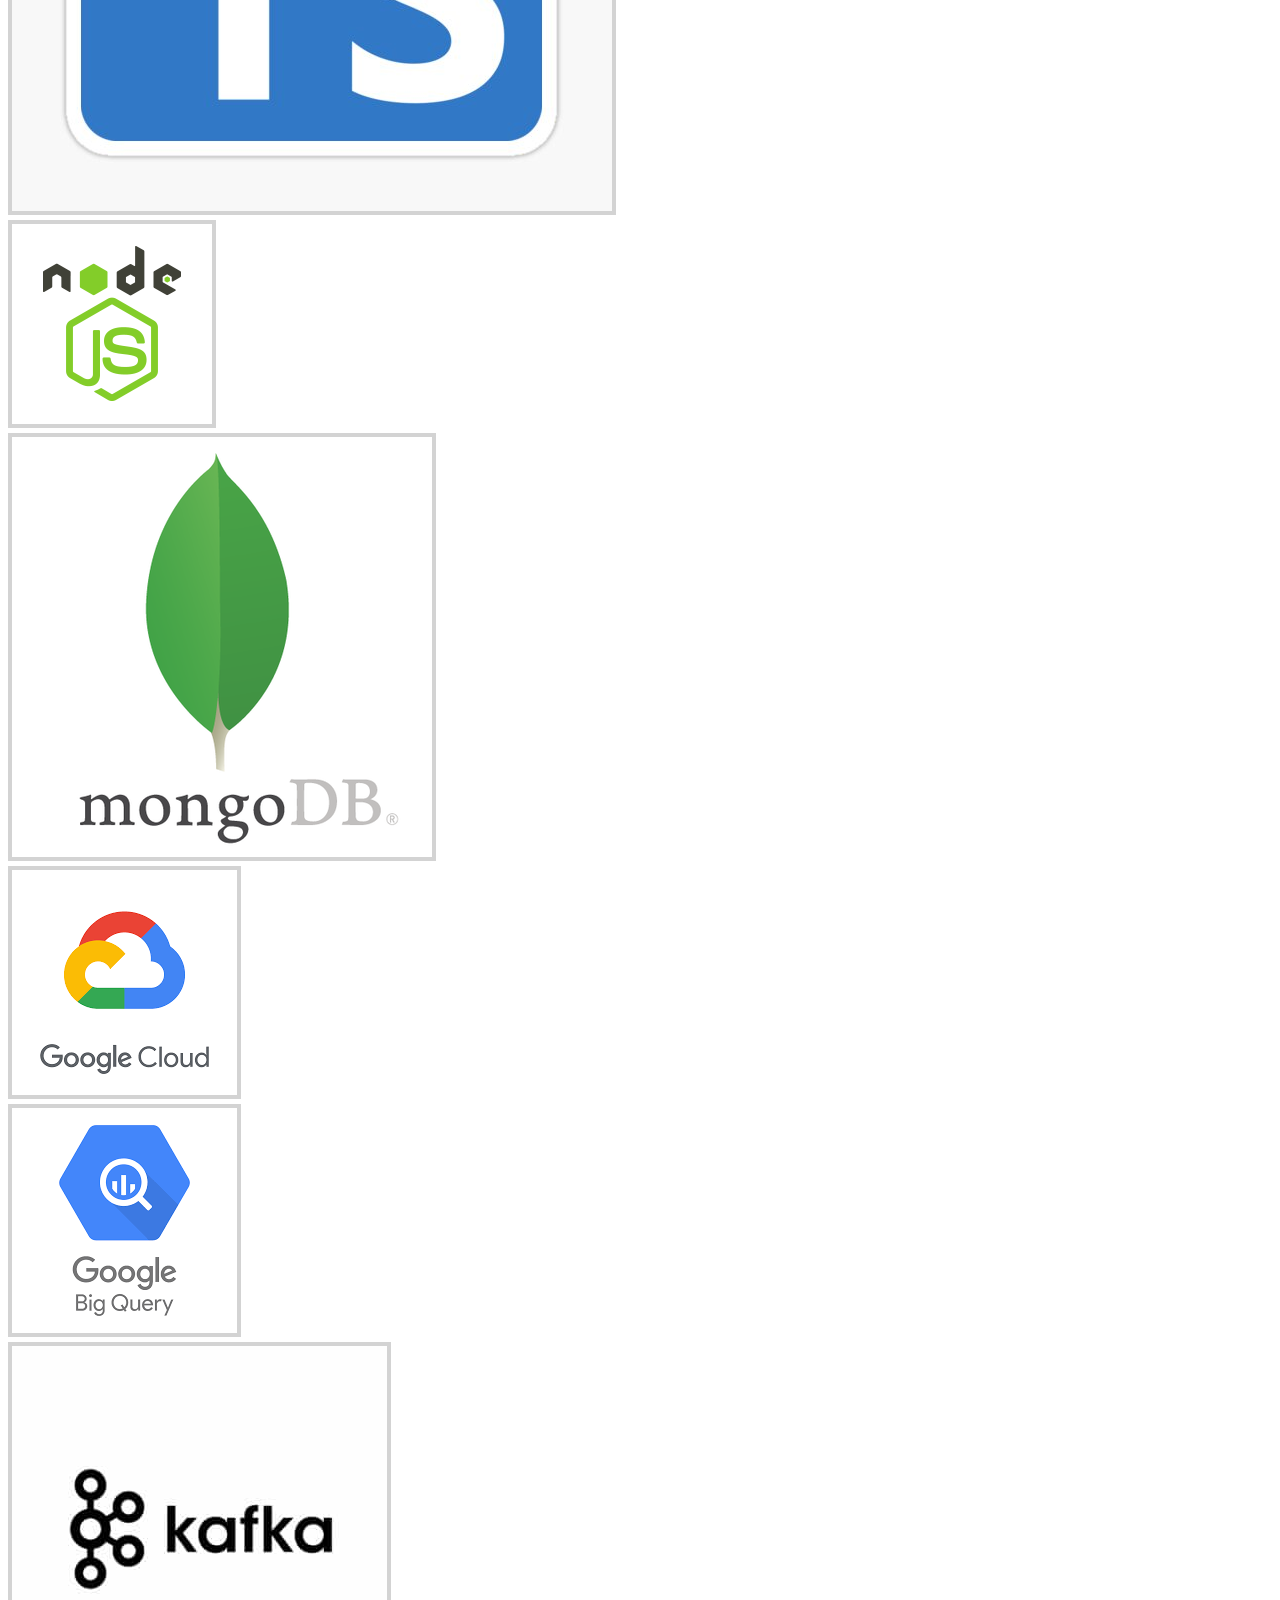
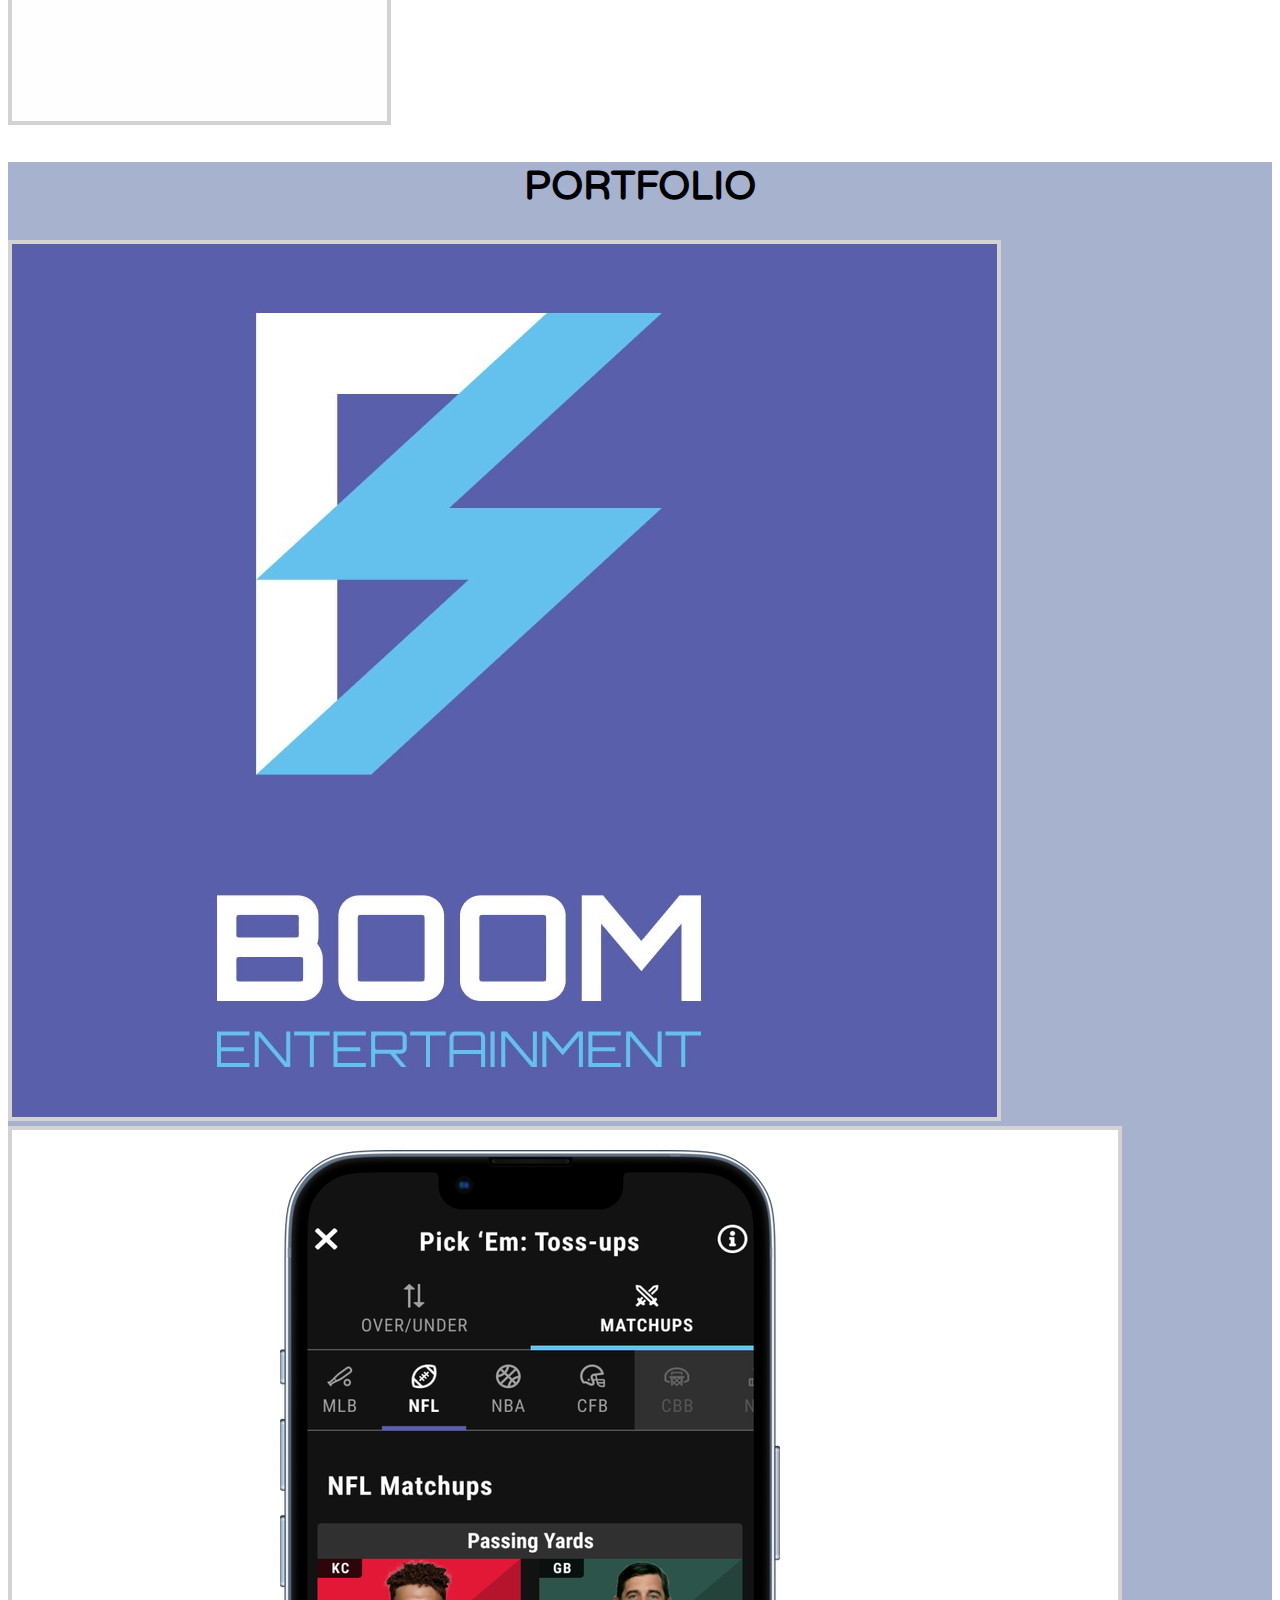
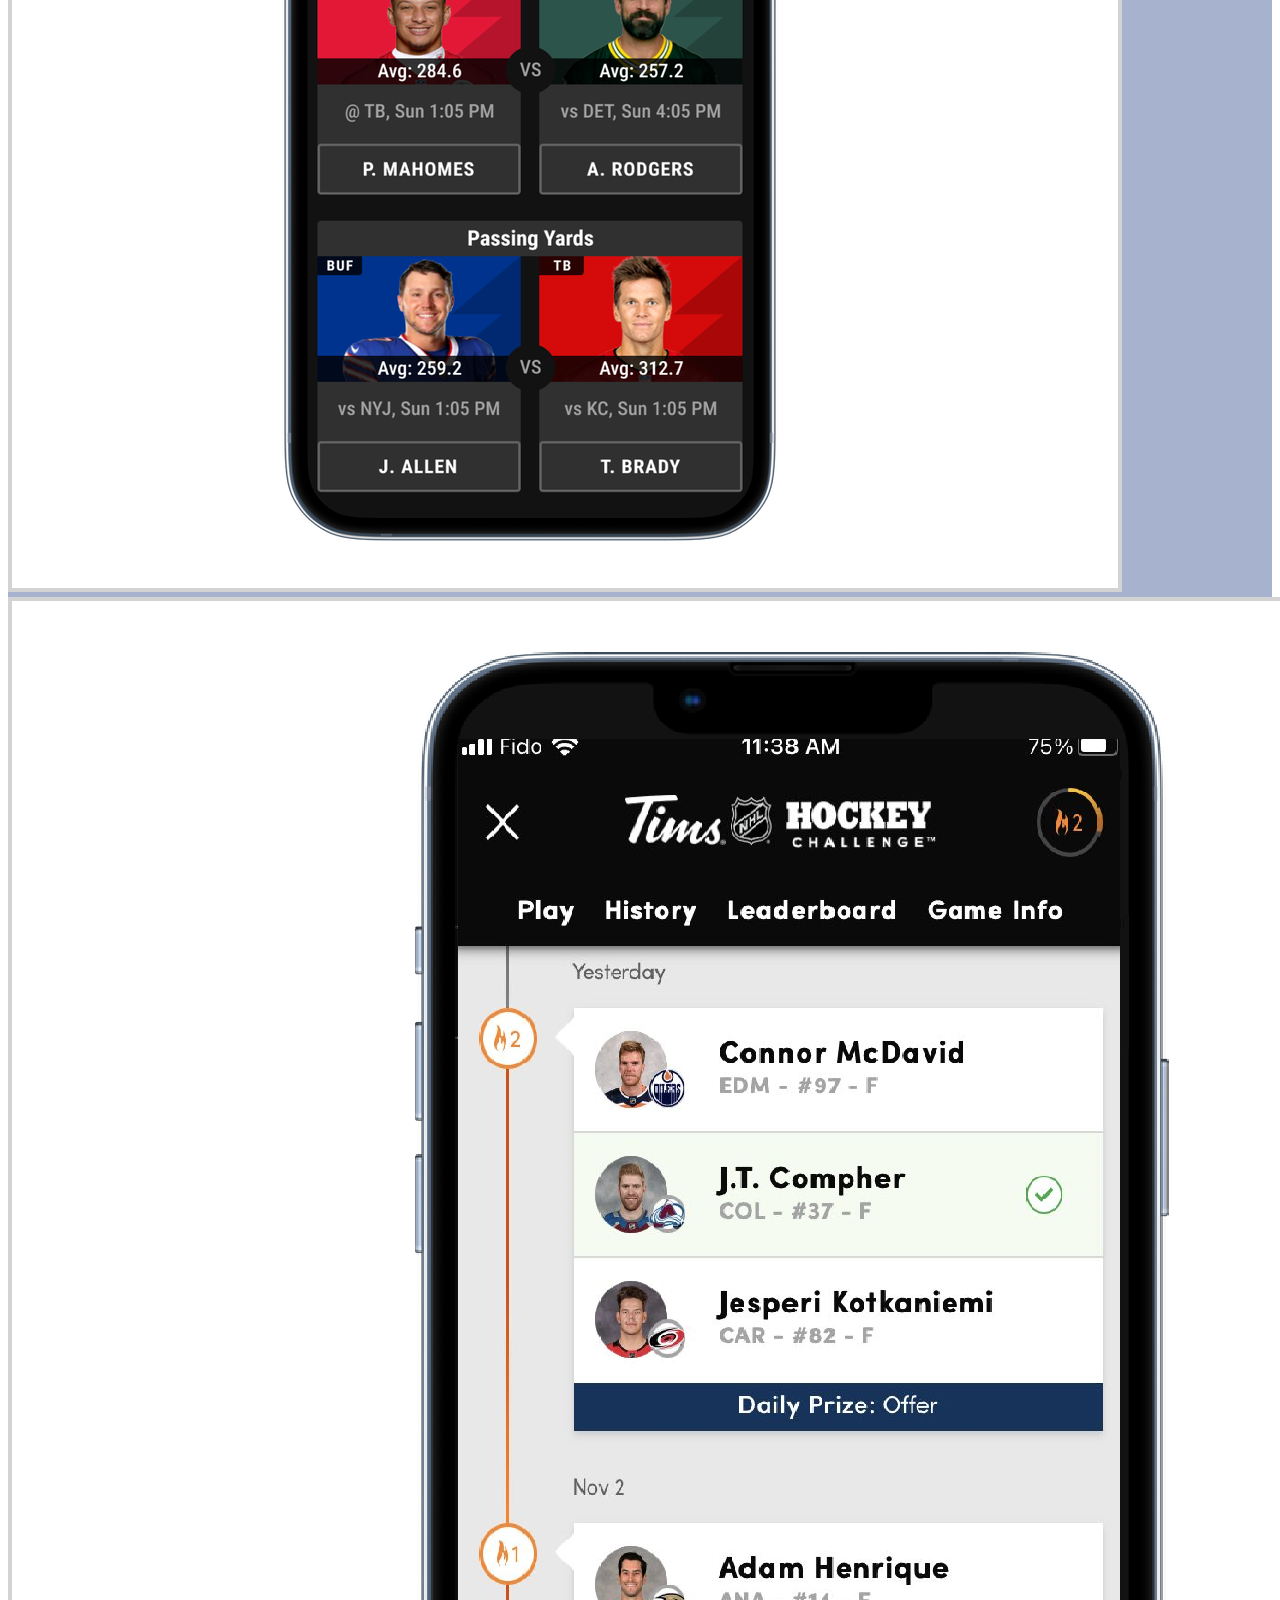
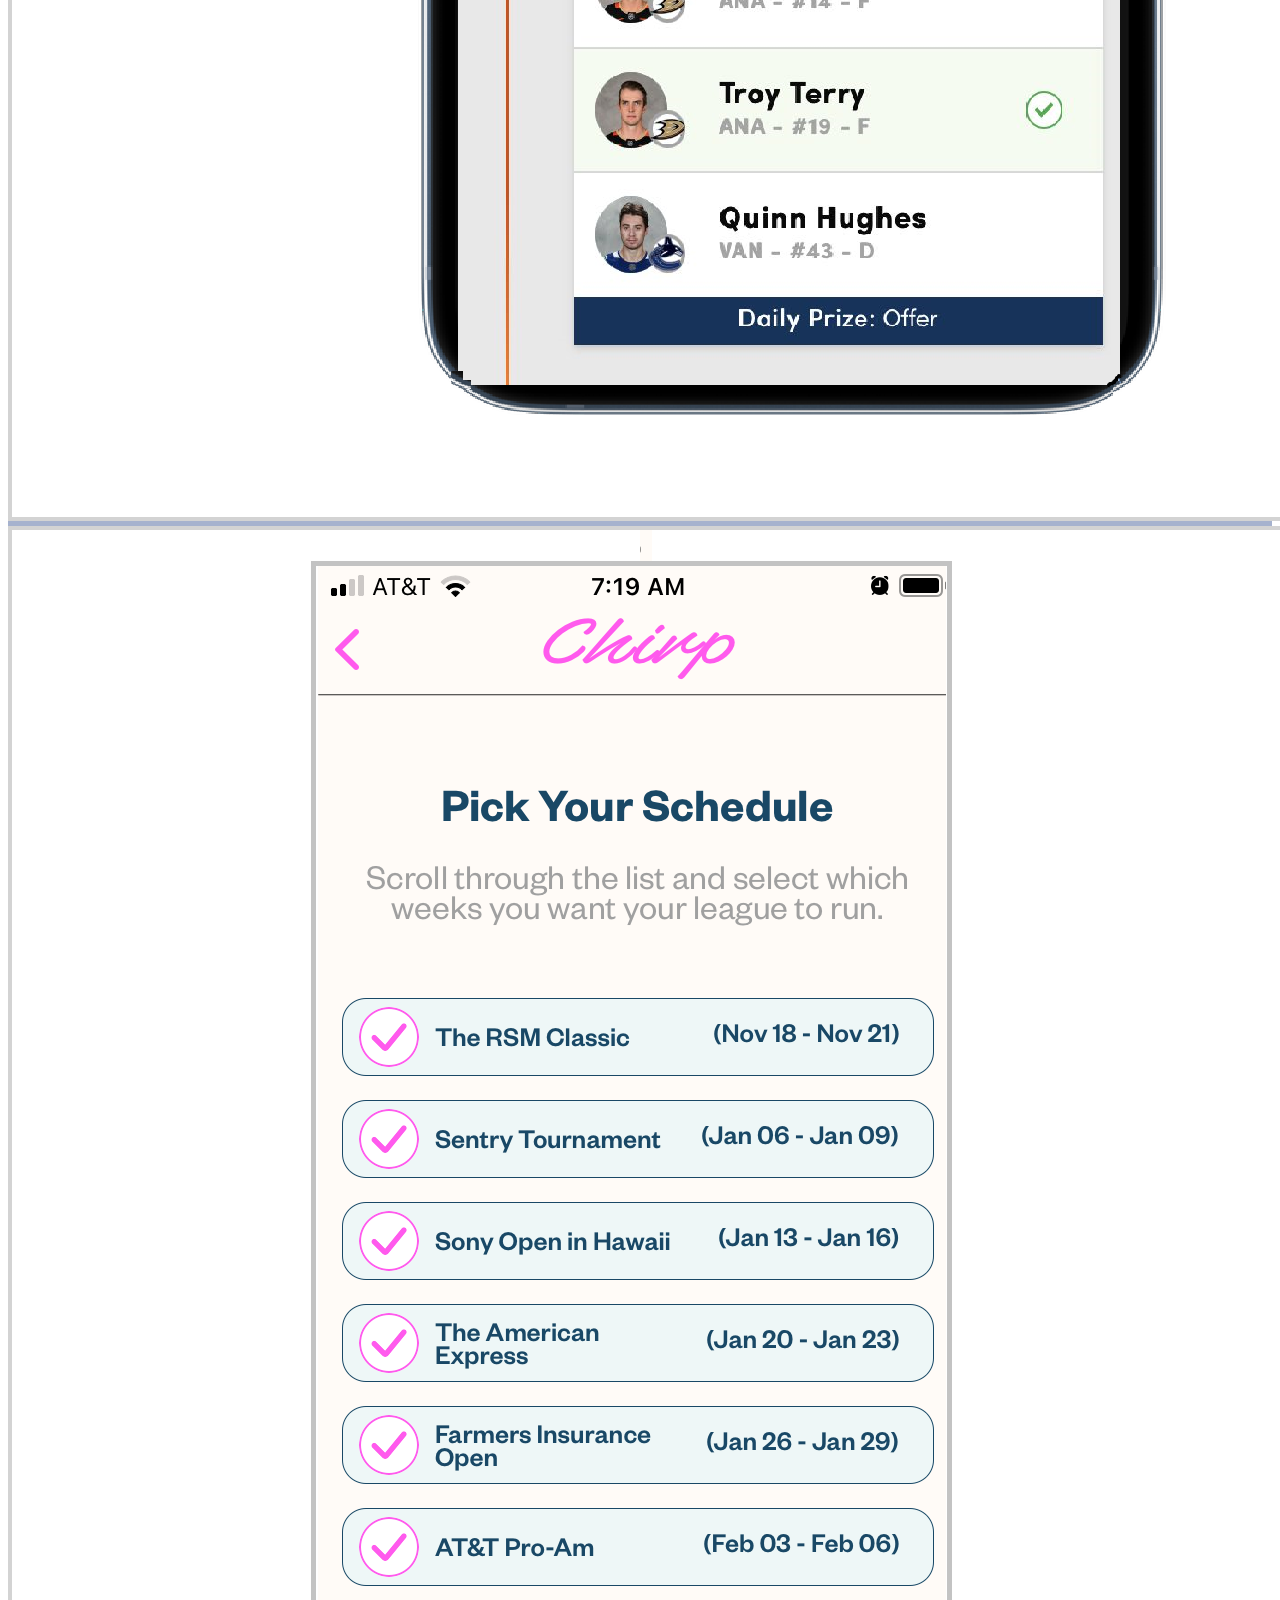
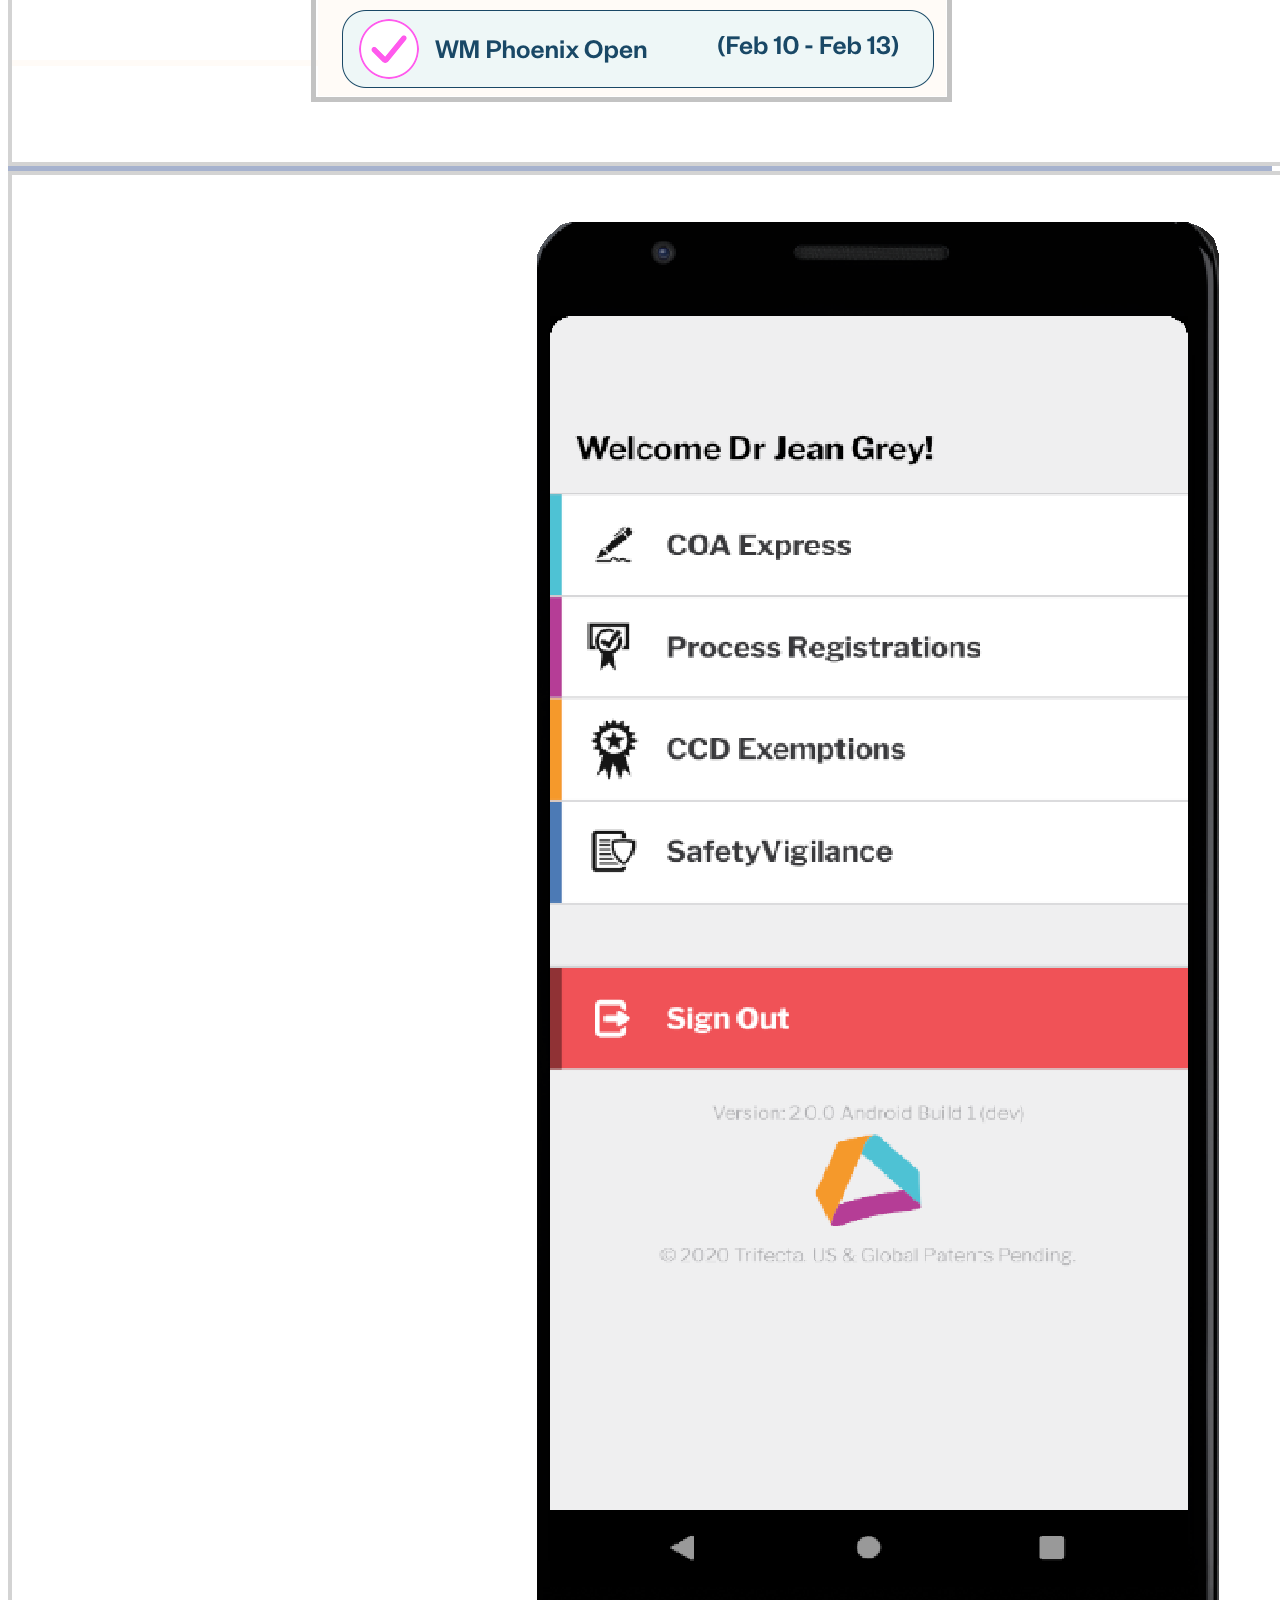
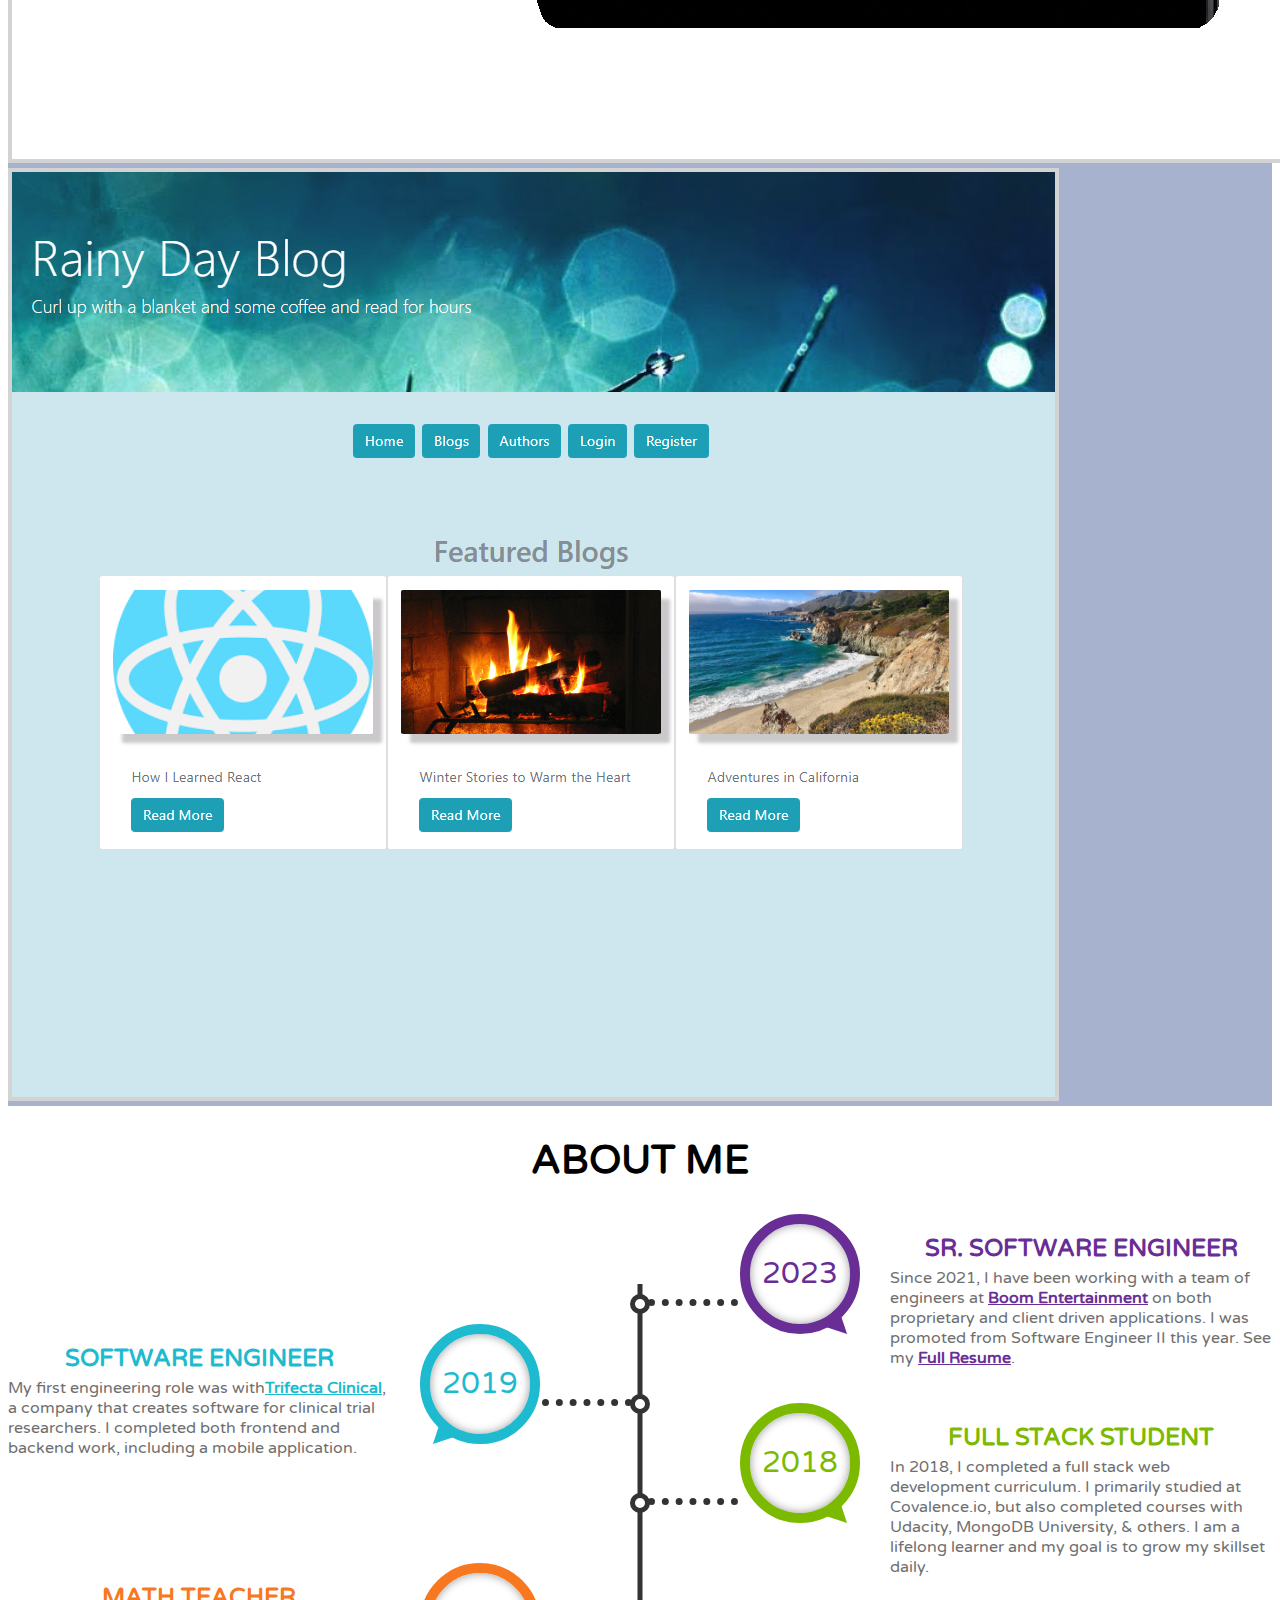
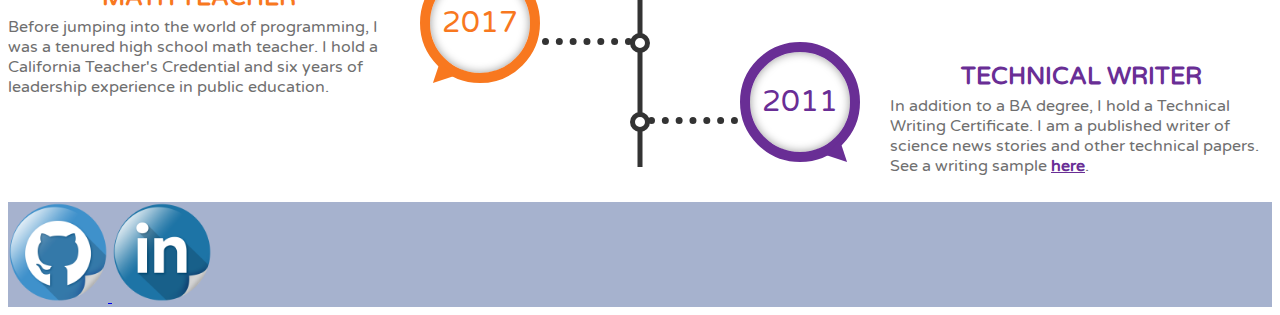
==== commit 16e40a06: "update timeline" ====
--- a/index.html
+++ b/index.html
@@ -307,12 +307,12 @@
                         <div class="timeline-content">
                             <span class="year">2023</span>
                             <div class="inner-content">
-                                <h3 class="title">Software Engineer II</h3>
+                                <h3 class="title">Sr. Software Engineer</h3>
                                 <p class="description purple">
                                     Since 2021, I have been working with a team of engineers at <a target="_blank"
                                         class="timelineresume" href='https://www.booment.com'>Boom Entertainment</a> on
                                     both proprietary and client driven
-                                    applications.</a>. See my <a target="_blank" href='./WebResume.pdf'
+                                    applications. I was promoted from Software Engineer II this year</a>. See my <a target="_blank" href='./WebResume.pdf'
                                         class="timelineresume">Full
                                         Resume</a>.
                                 </p>
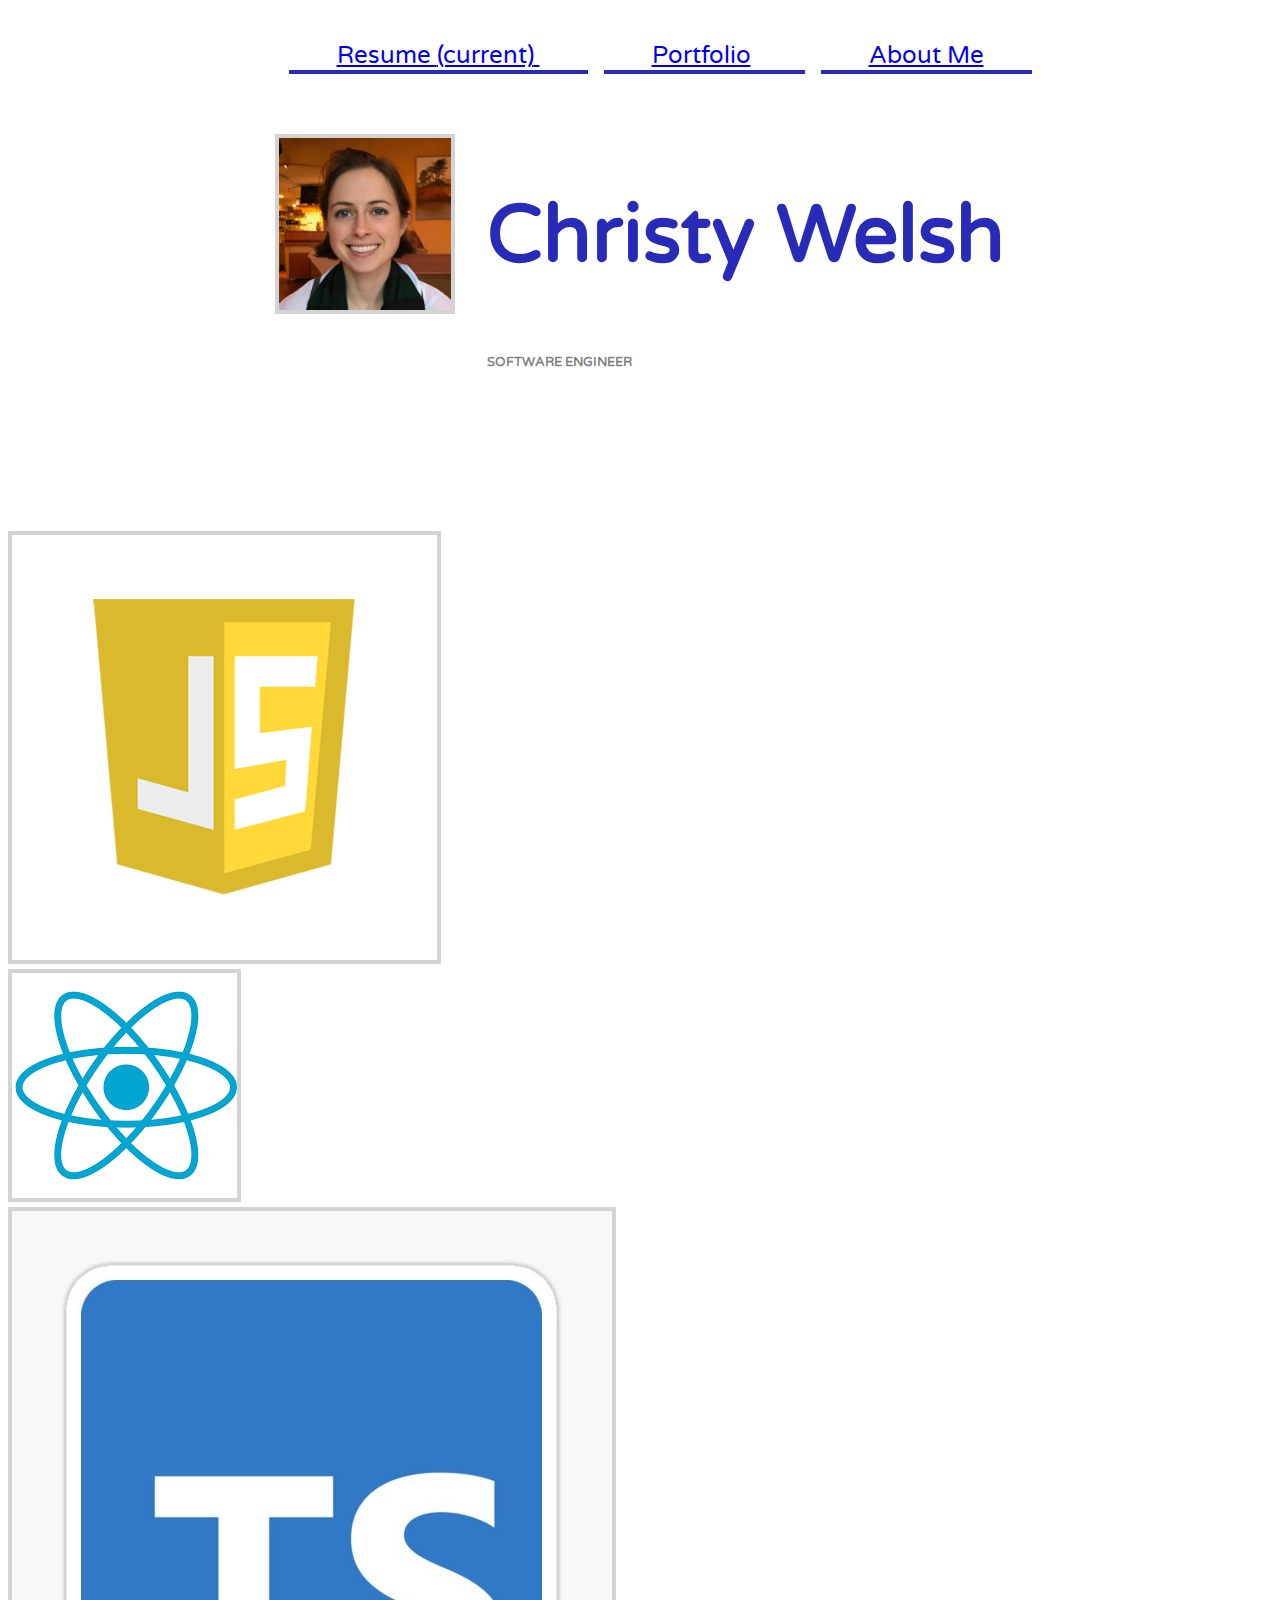
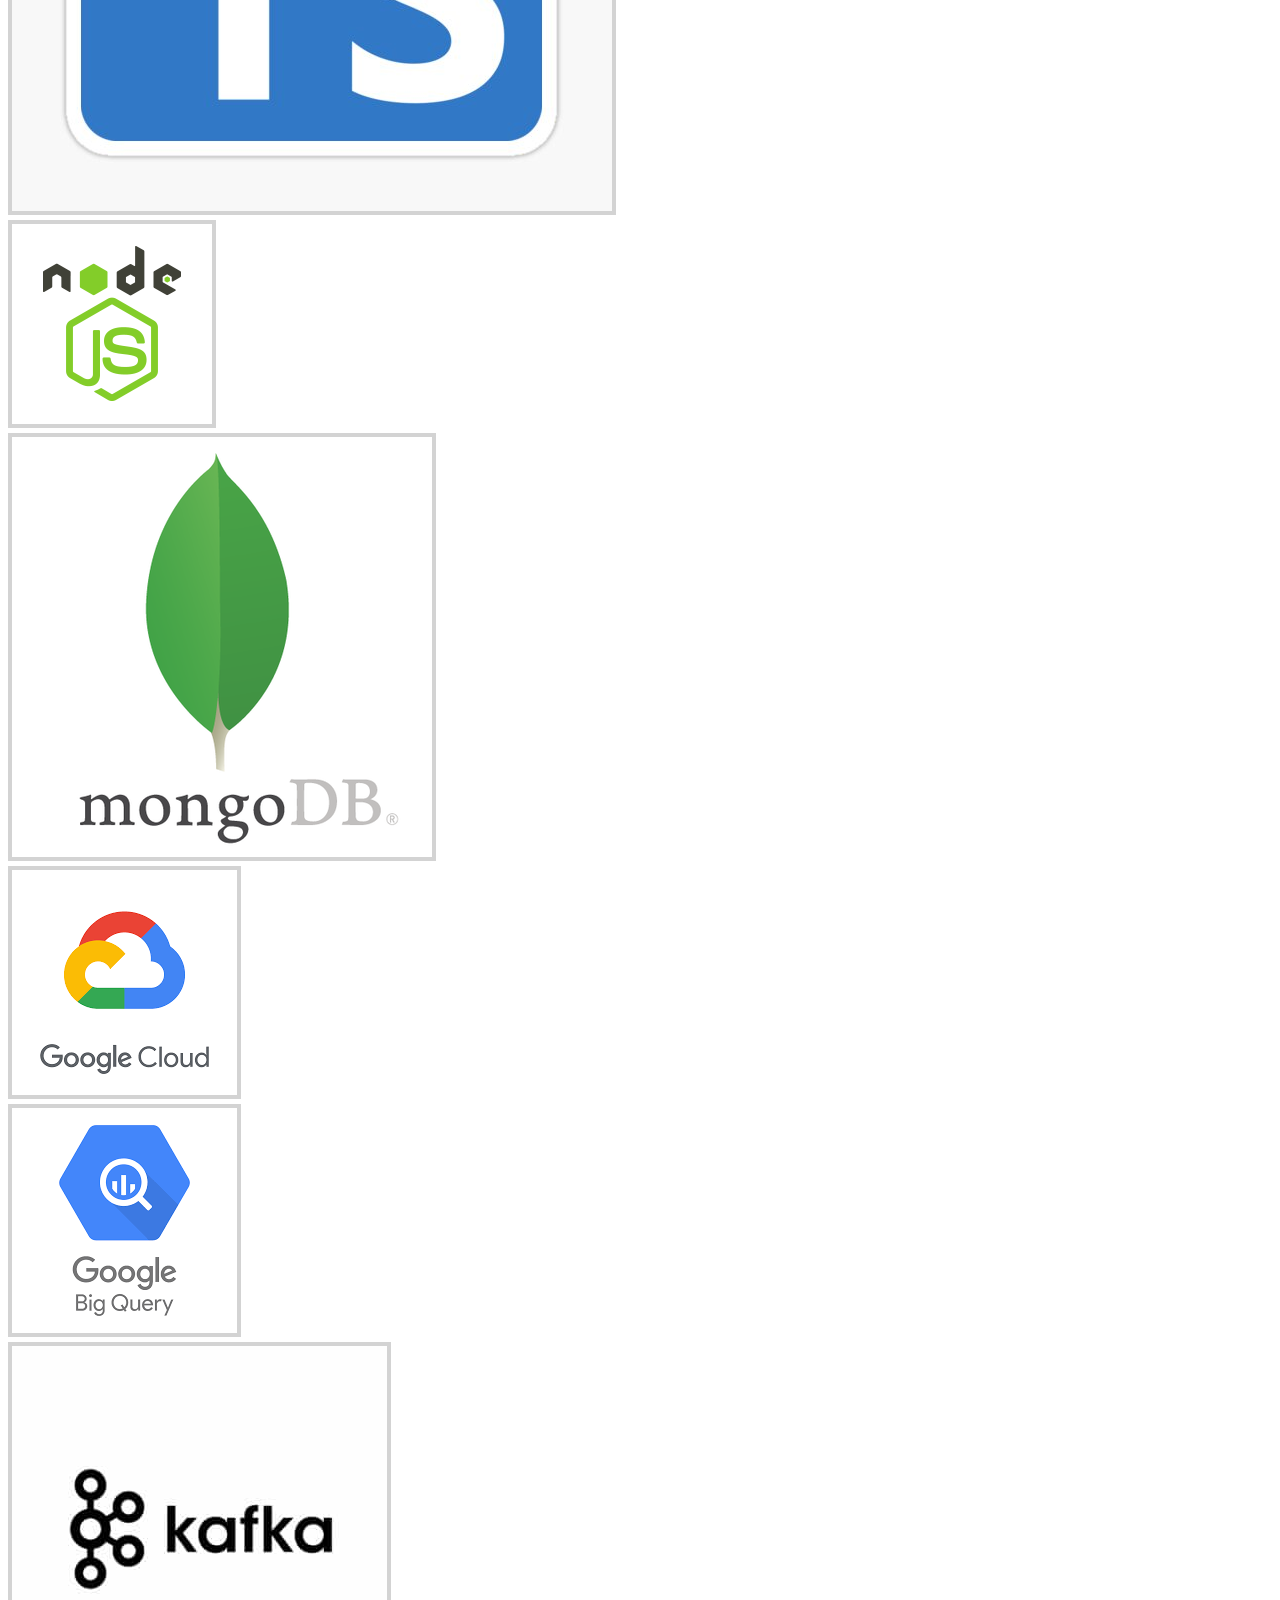
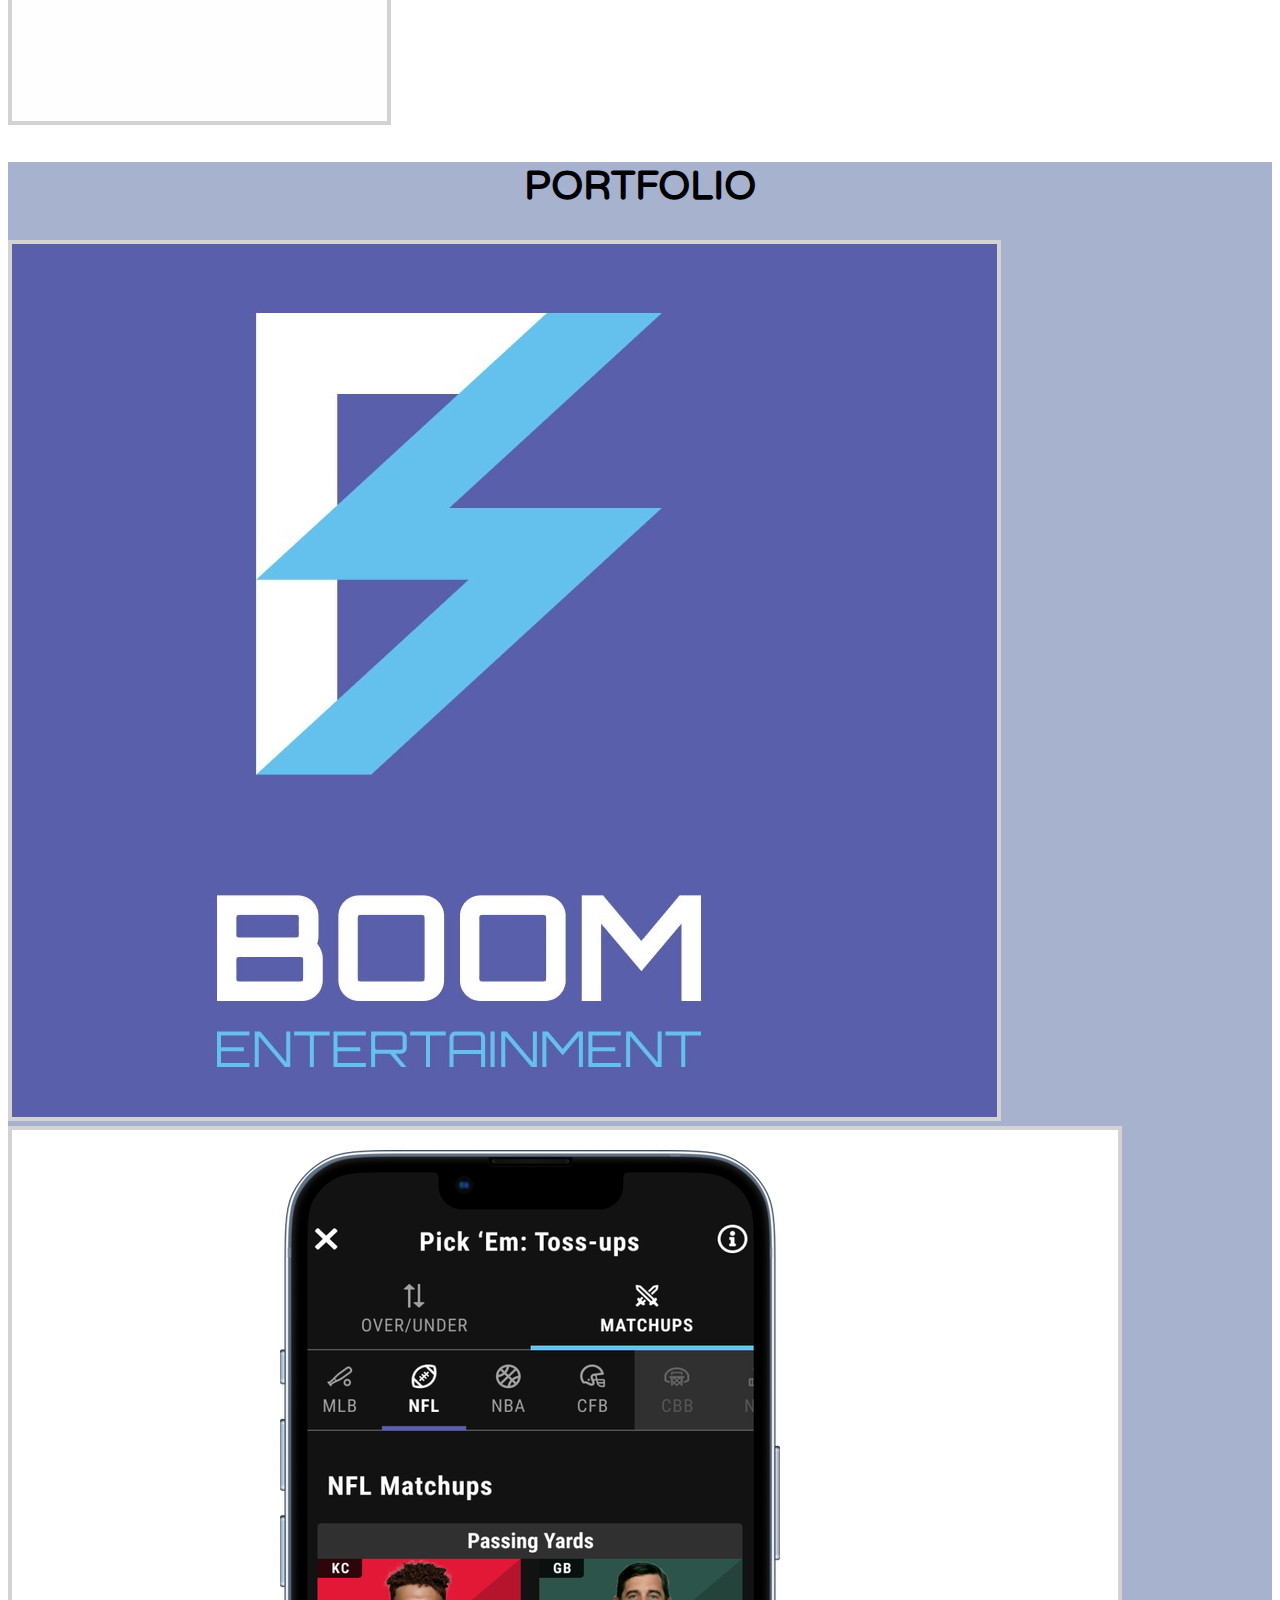
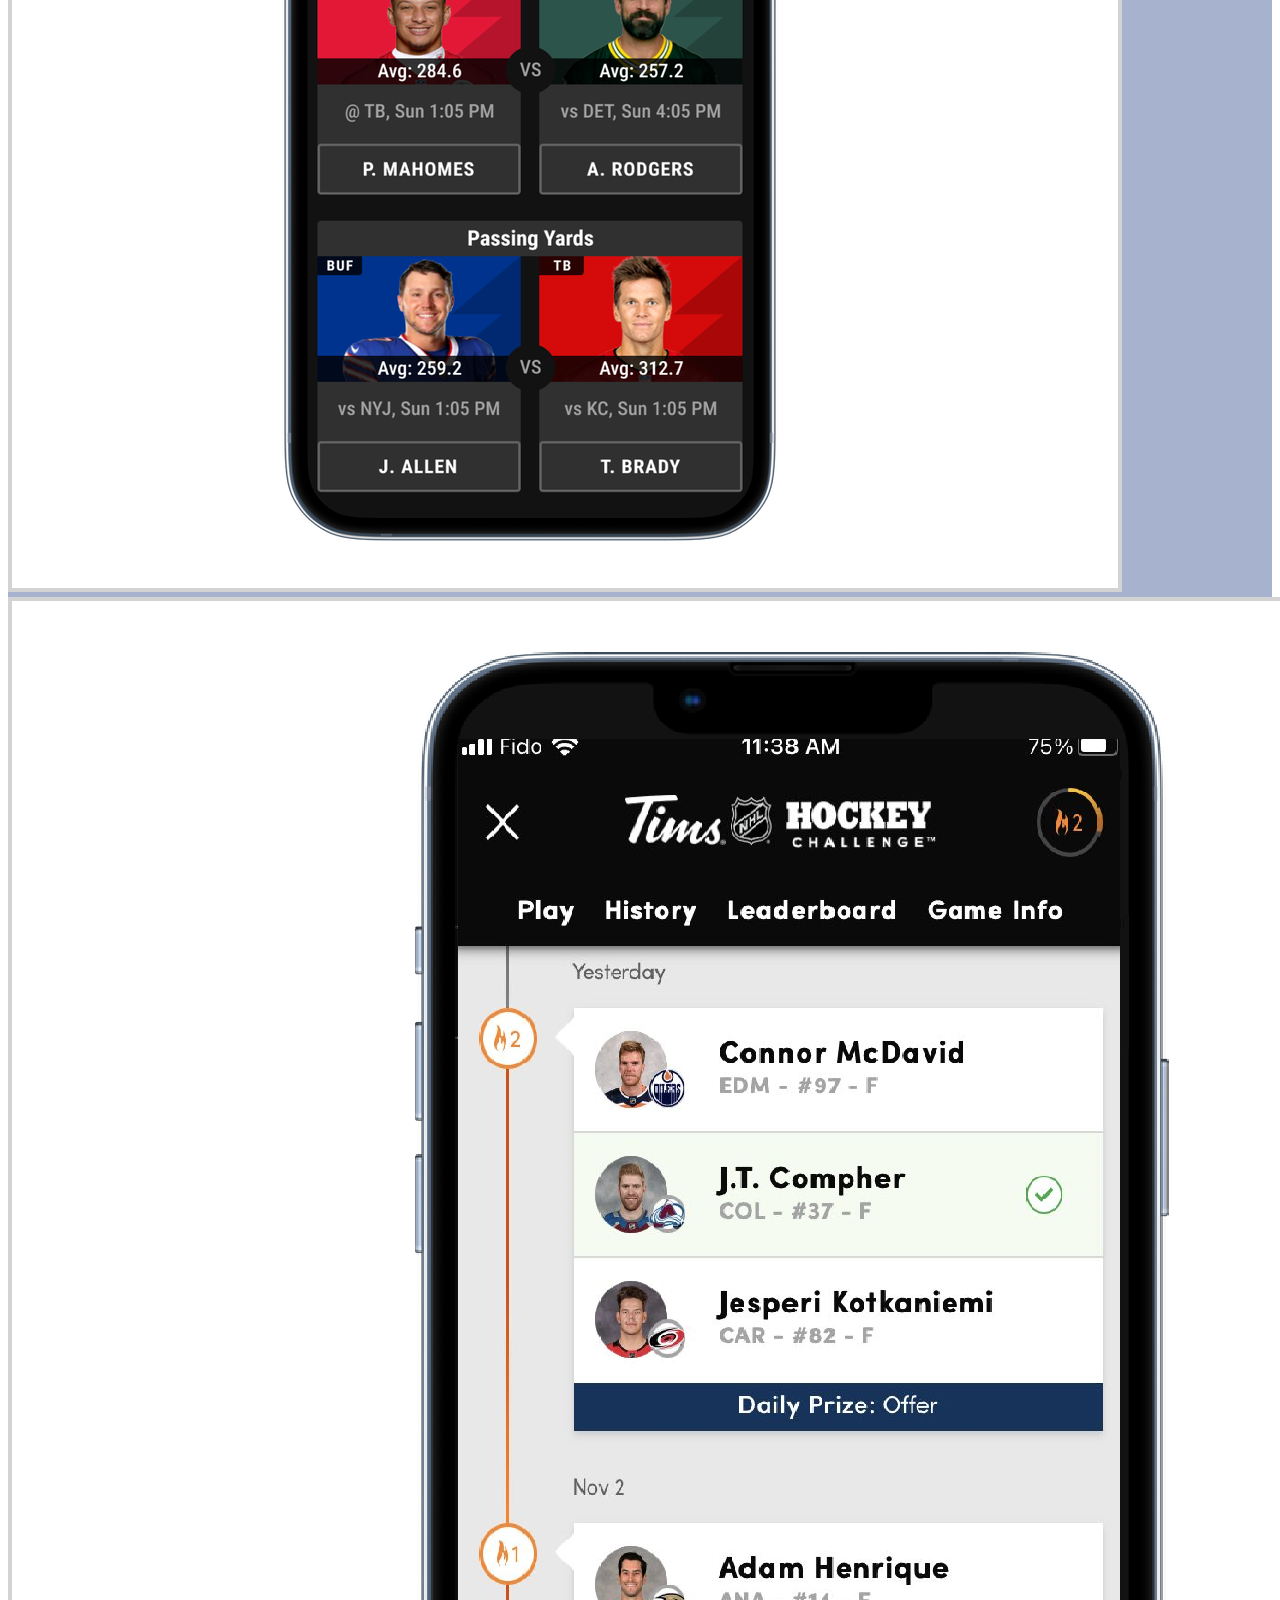
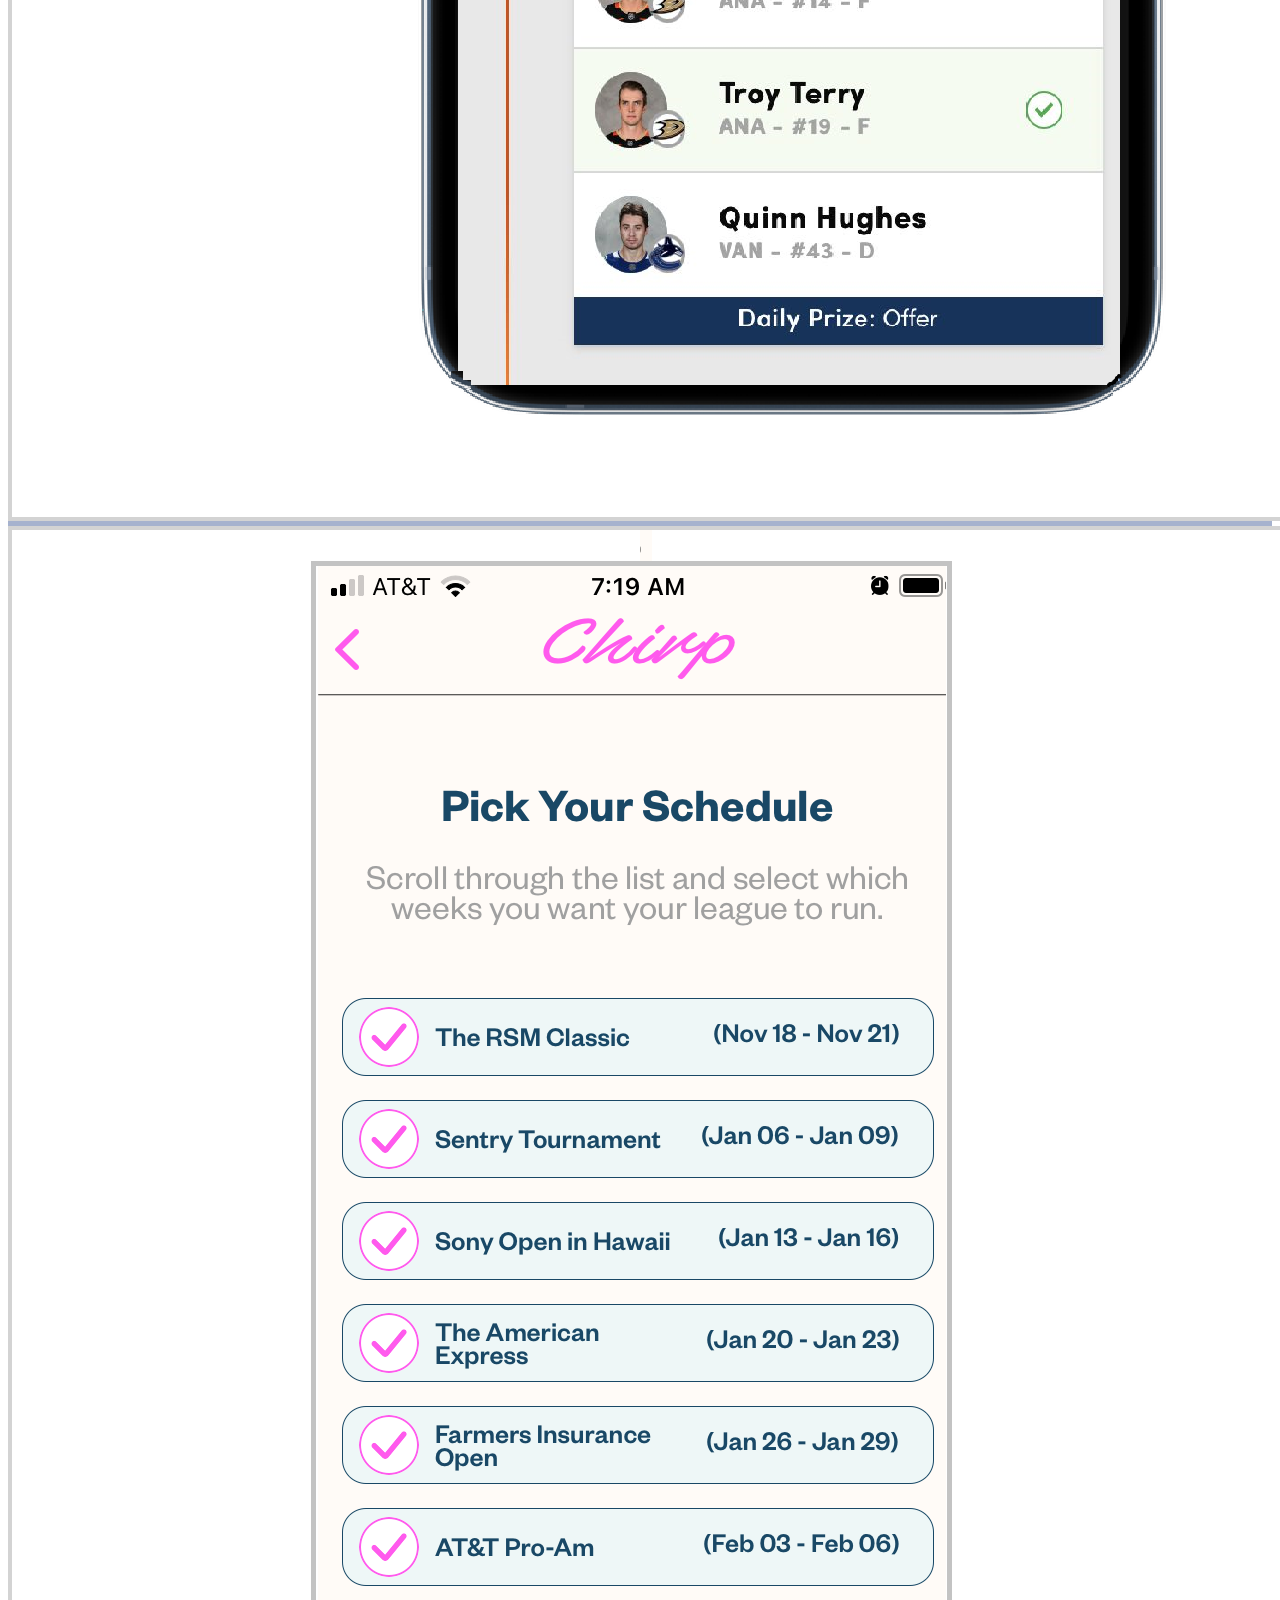
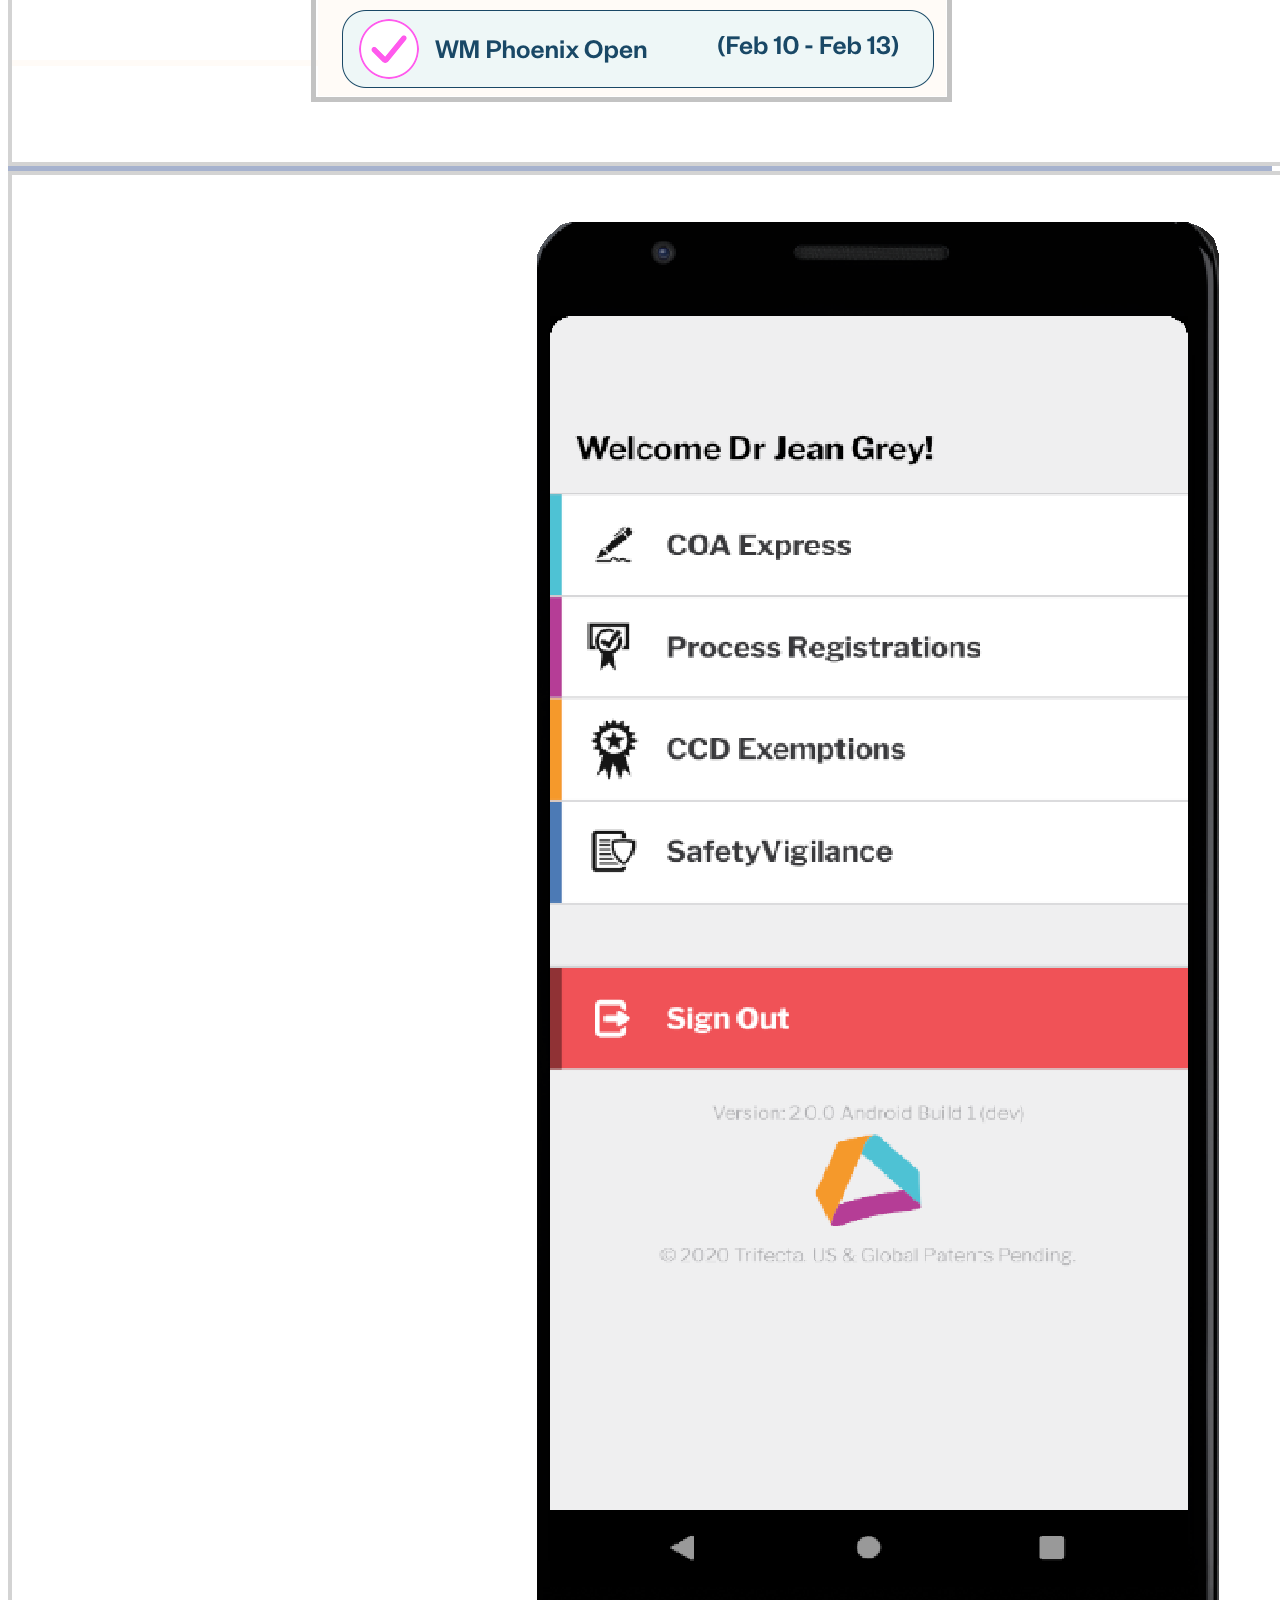
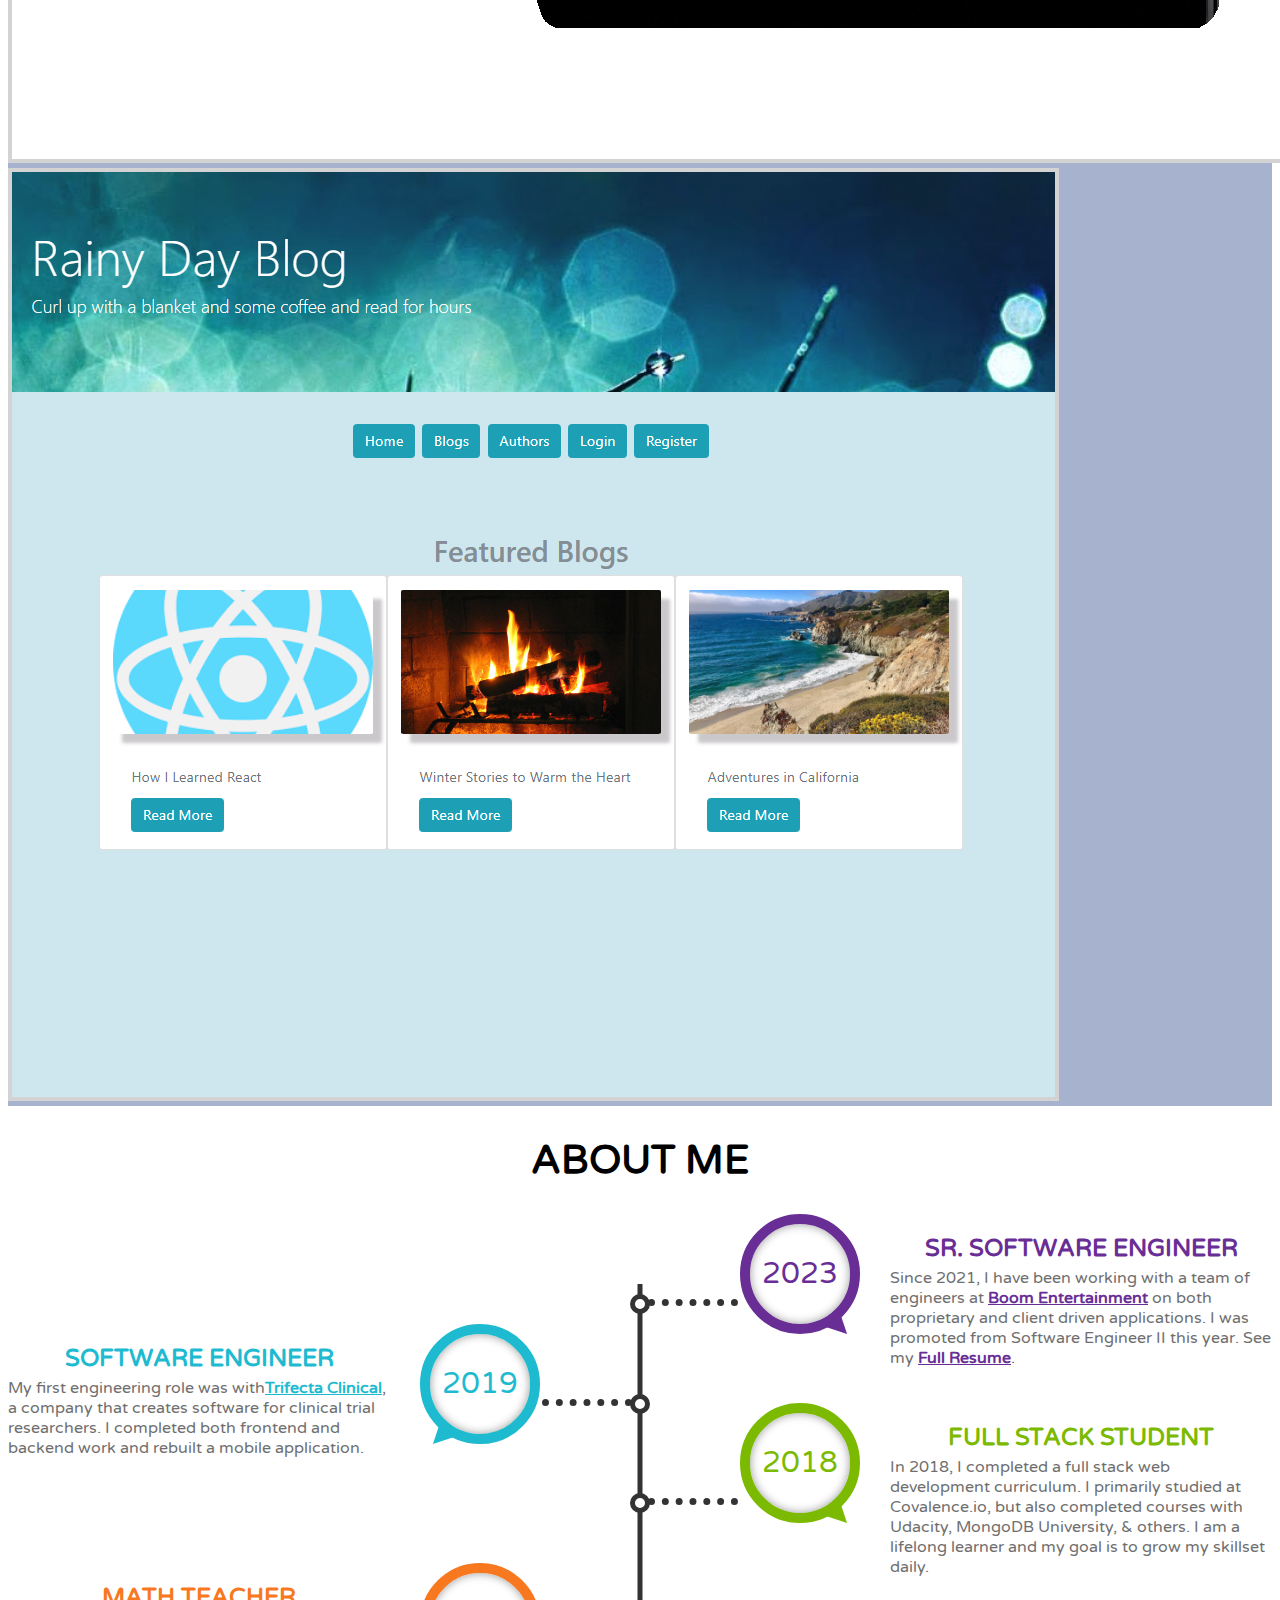
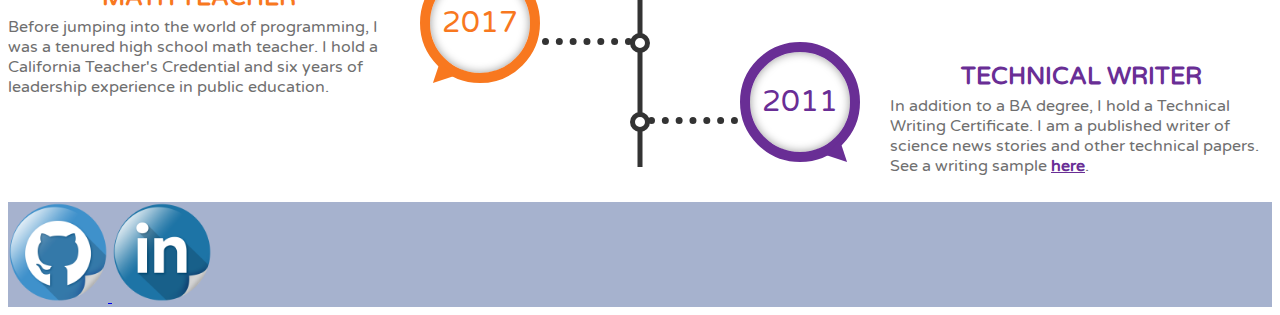
==== commit 43618354: "update trifecta description" ====
--- a/index.html
+++ b/index.html
@@ -328,7 +328,7 @@
                                     My first engineering role was with<a target="_blank" class="timelineresume"
                                         href='https://www.trifectaclinical.com'>Trifecta Clinical</a>, a company that
                                     creates software for clinical trial researchers. I completed both frontend and
-                                    backend work, including a mobile application.
+                                    backend work and rebuilt a mobile application.
                                 </p>
                             </div>
                         </div>
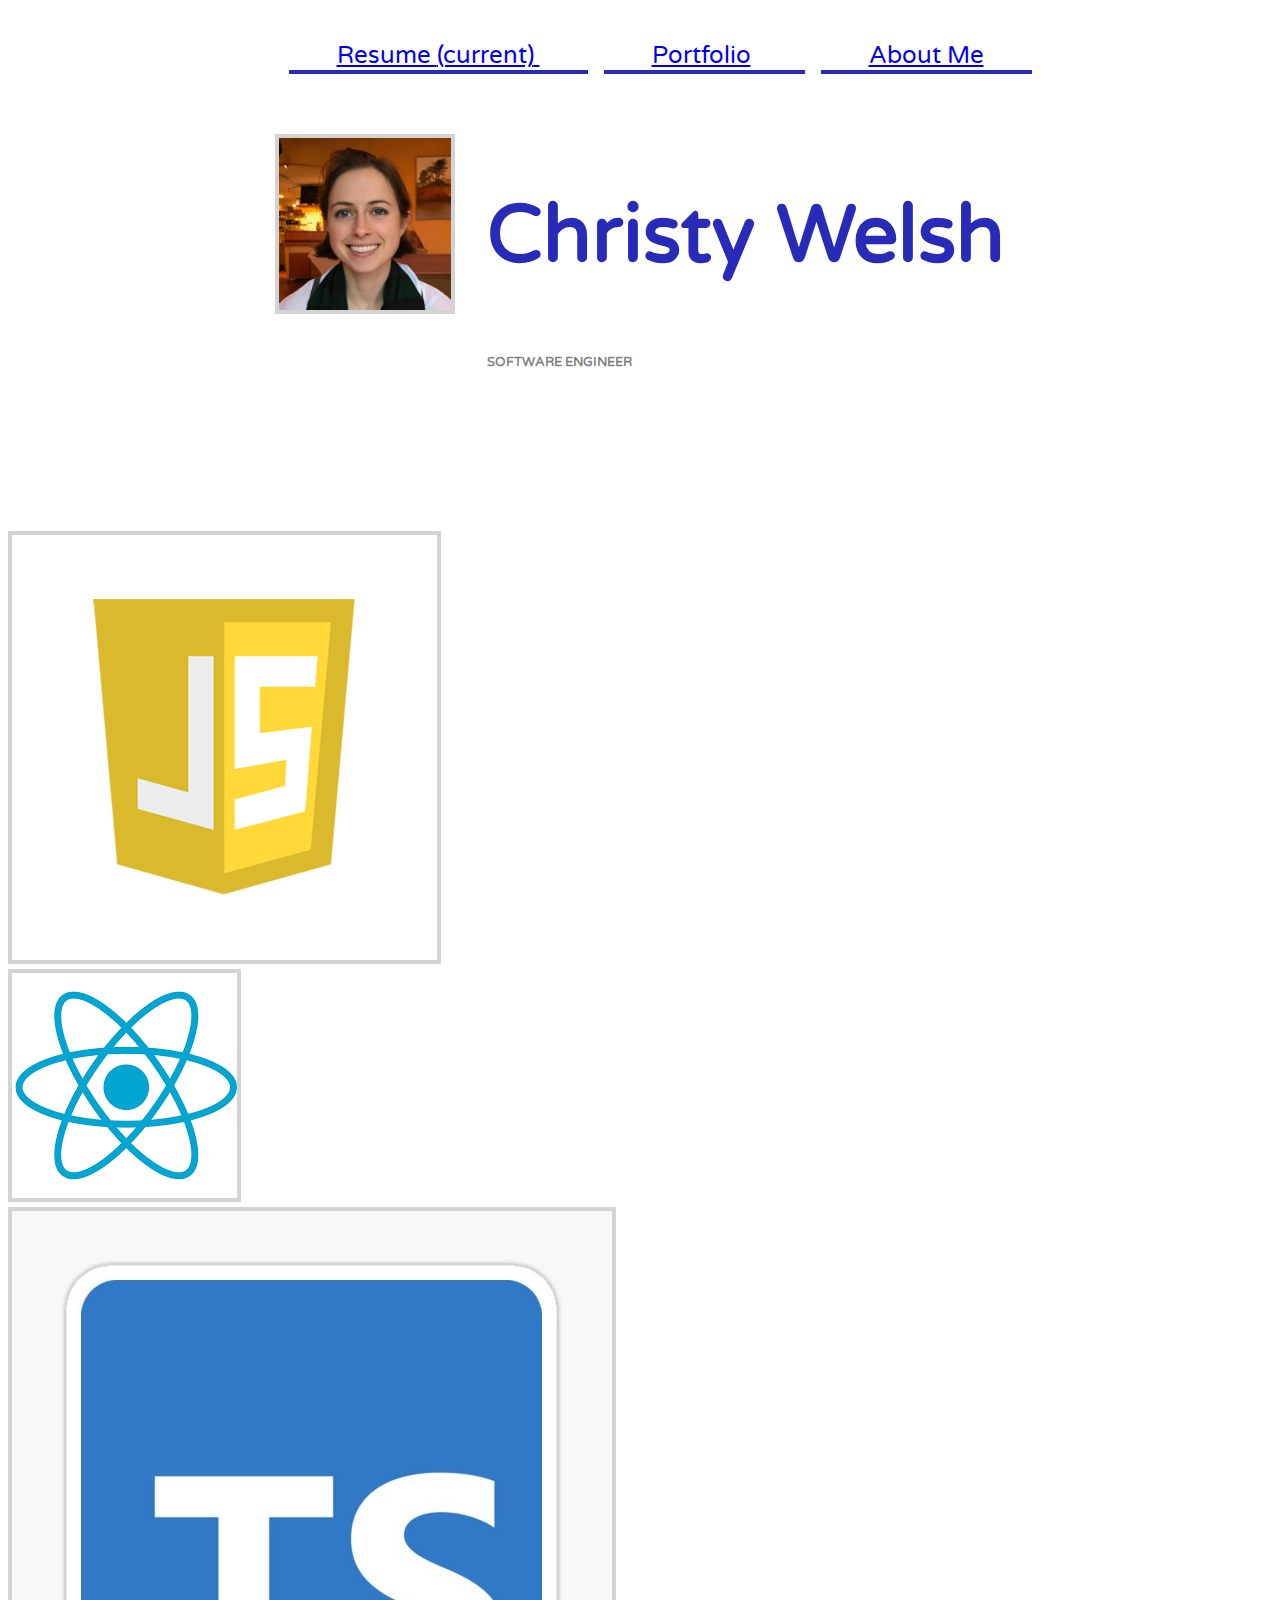
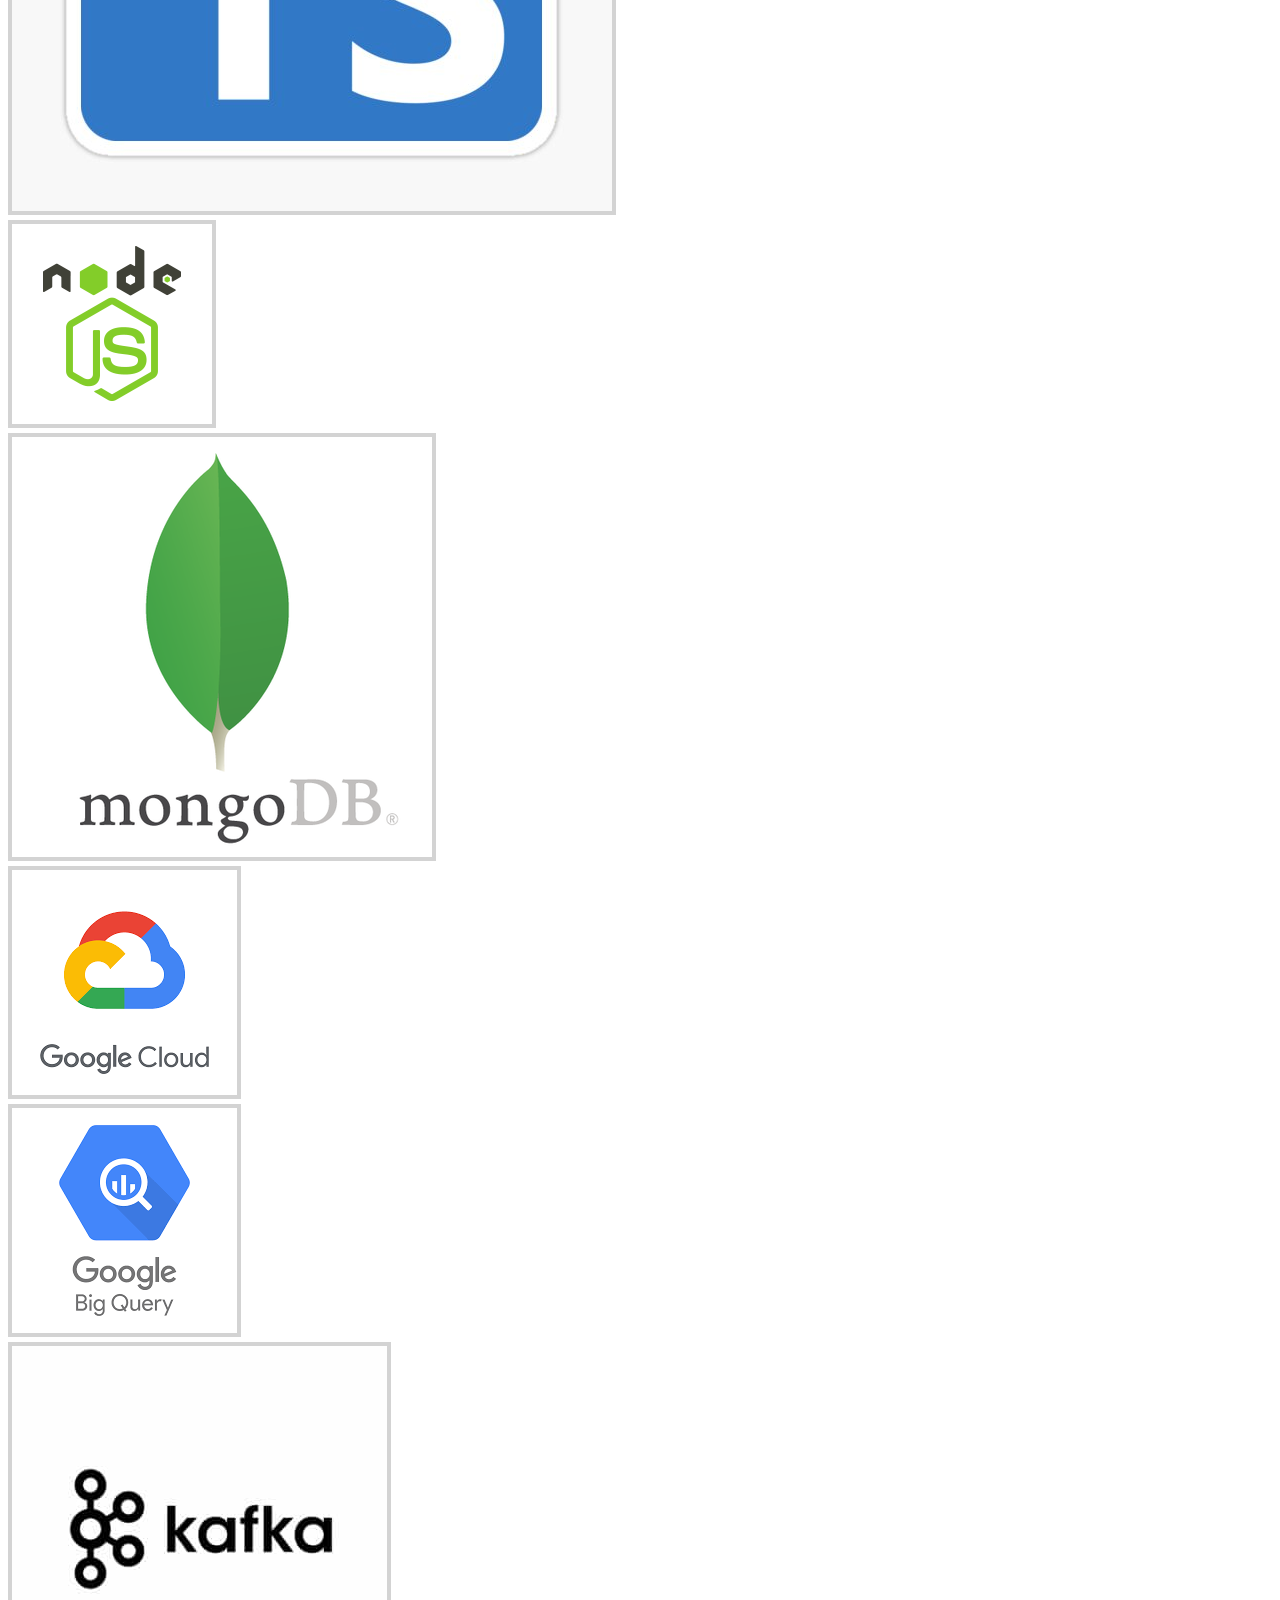
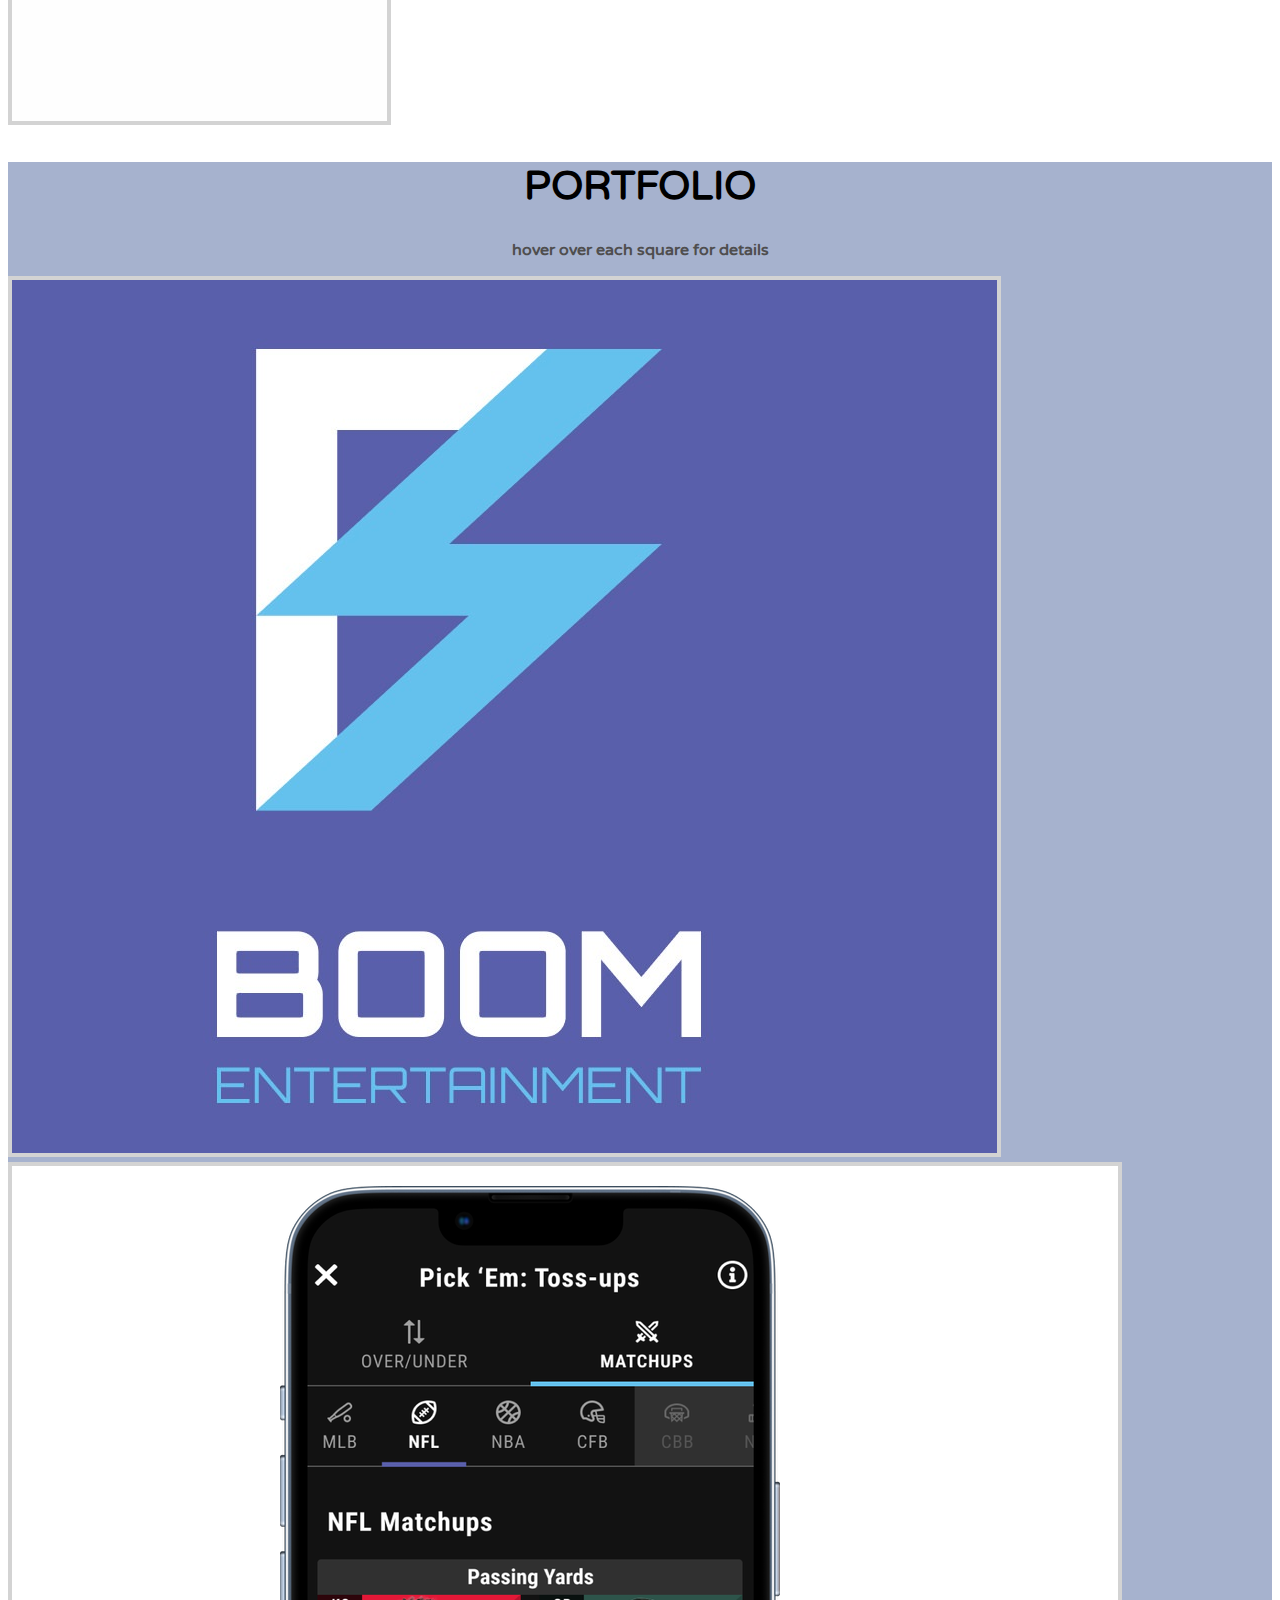
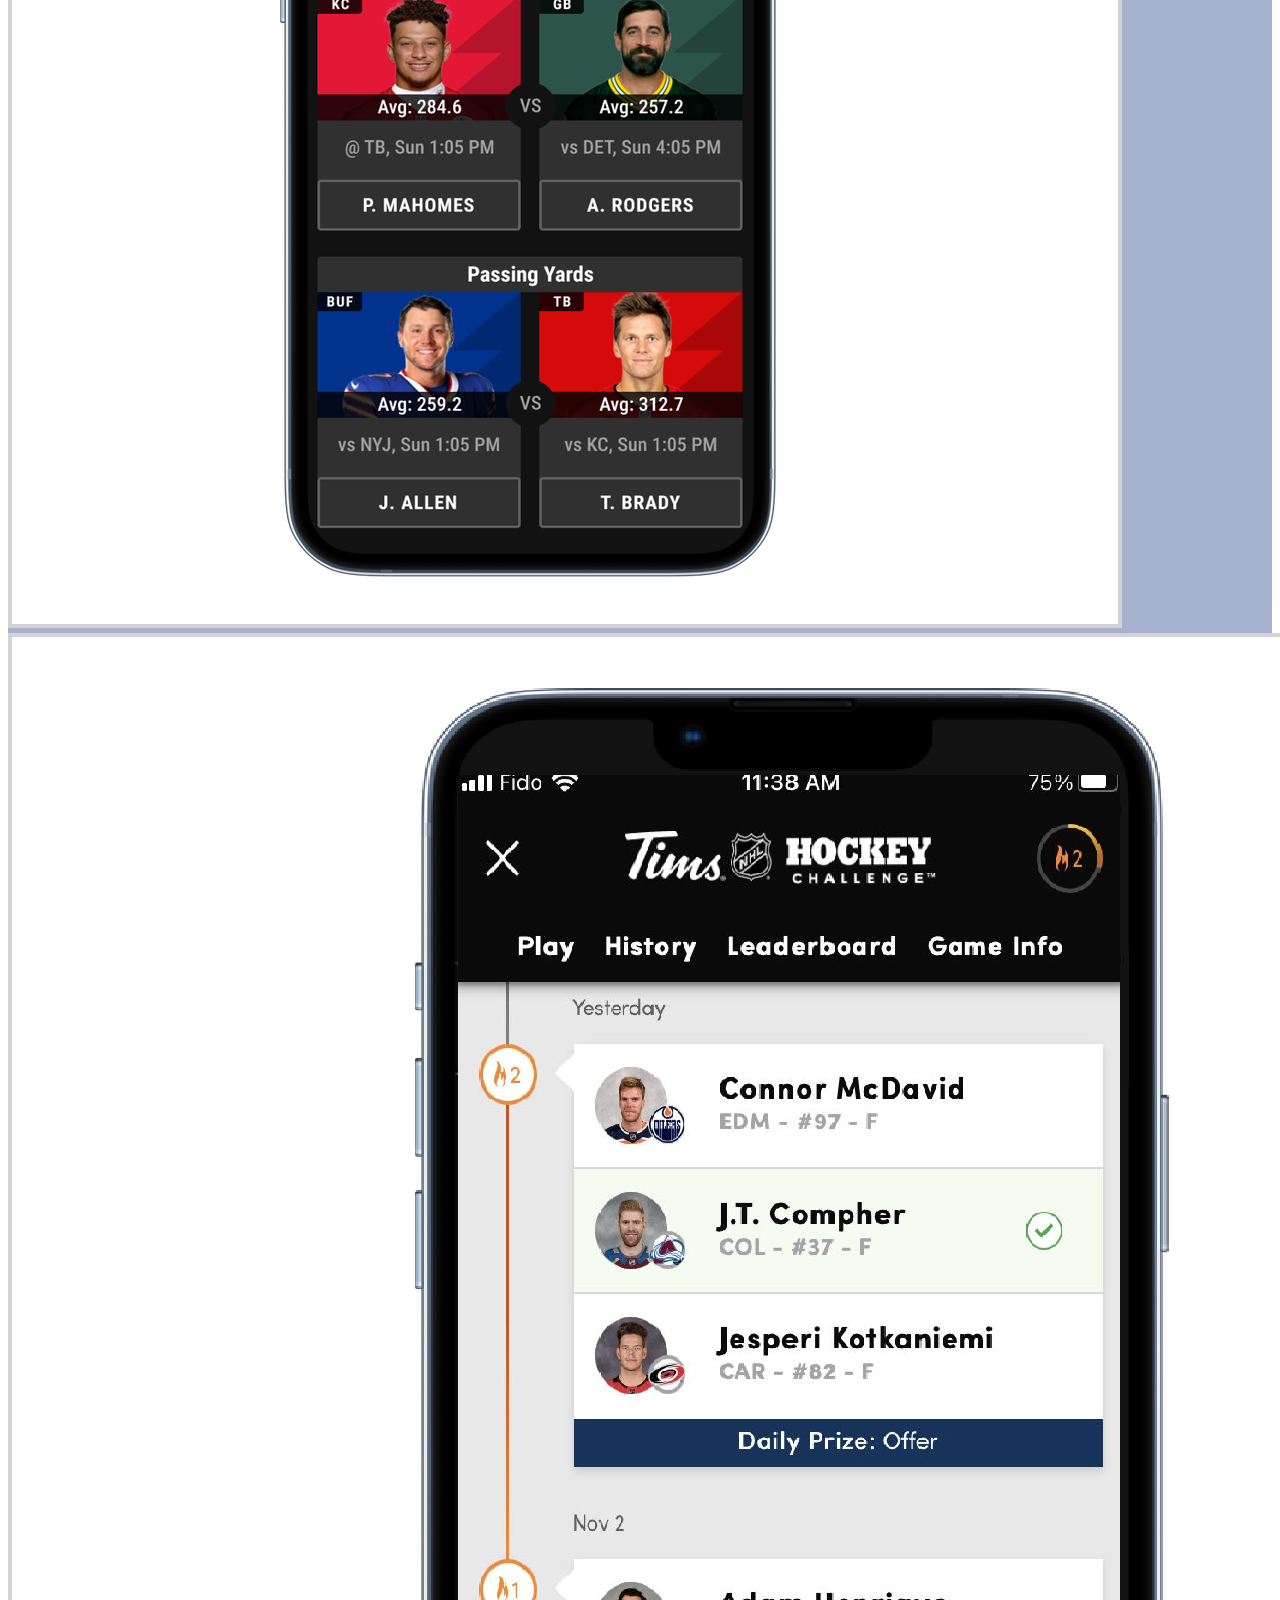
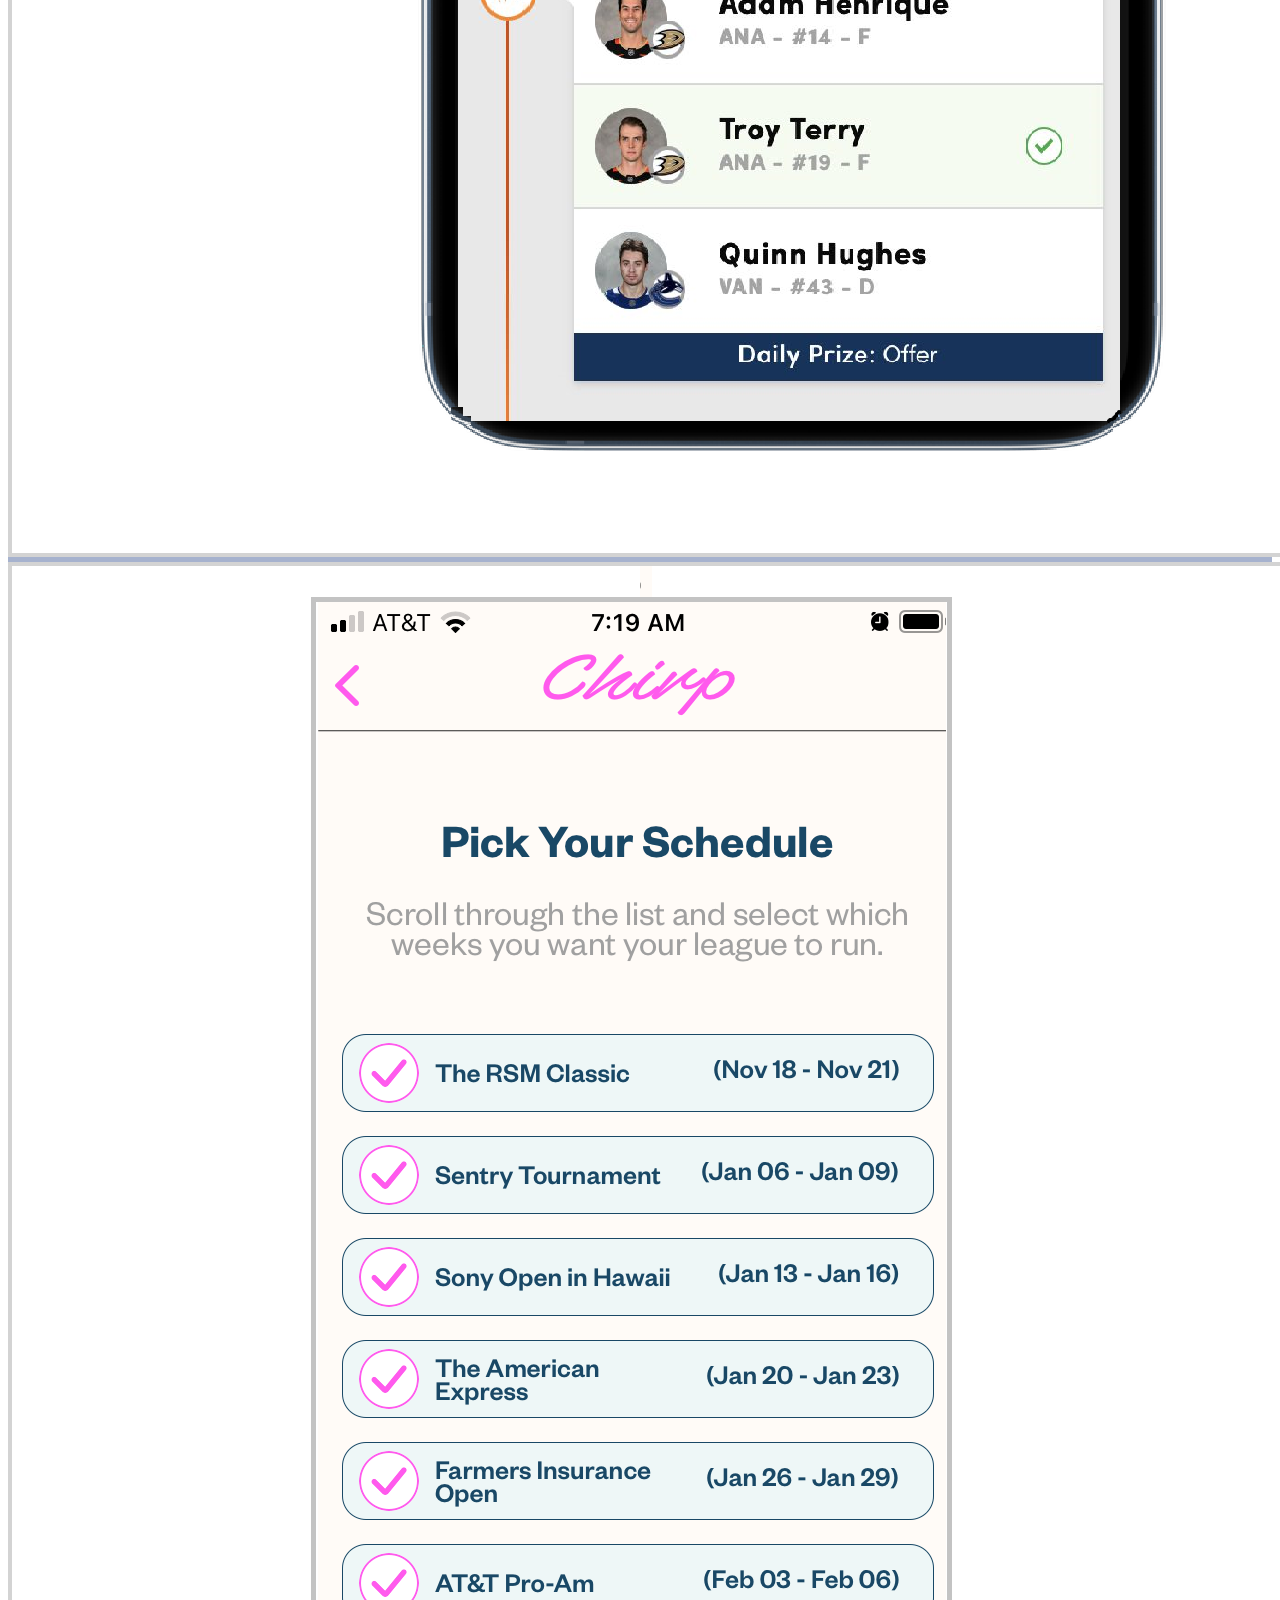
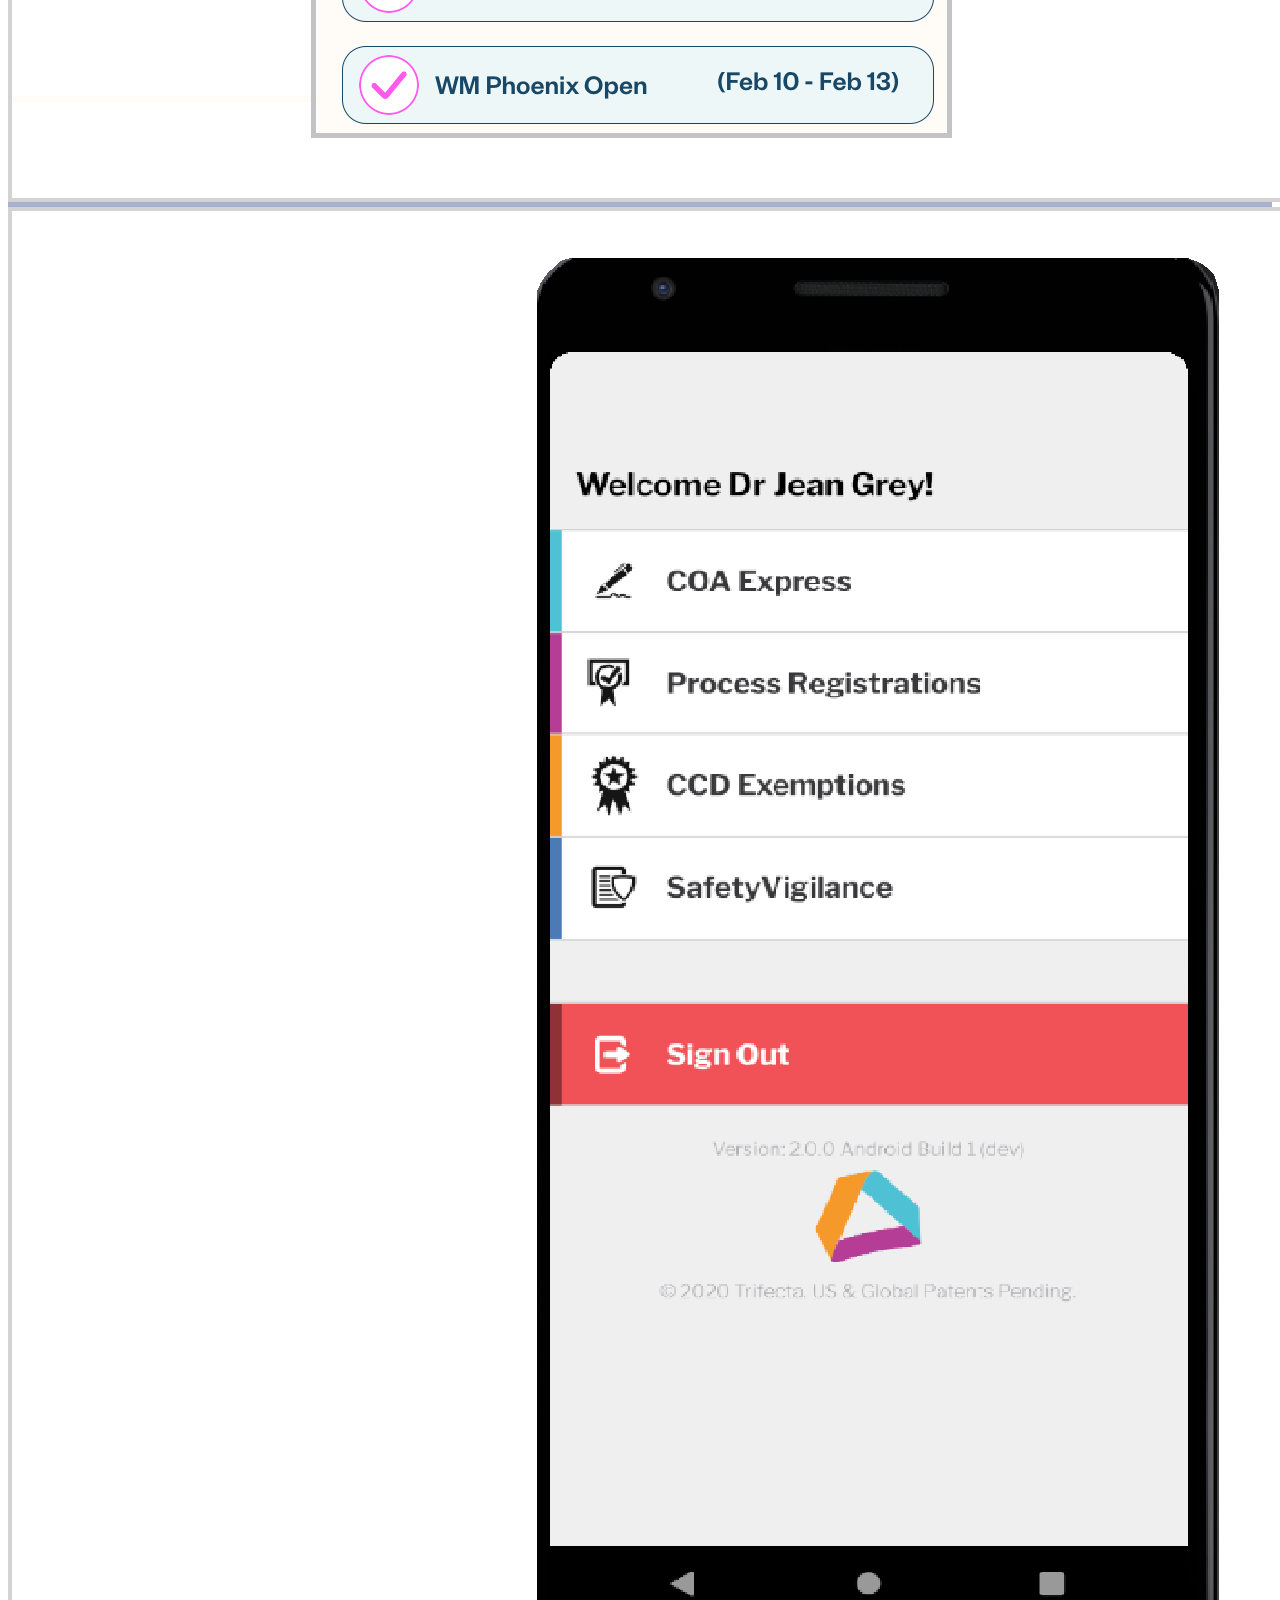
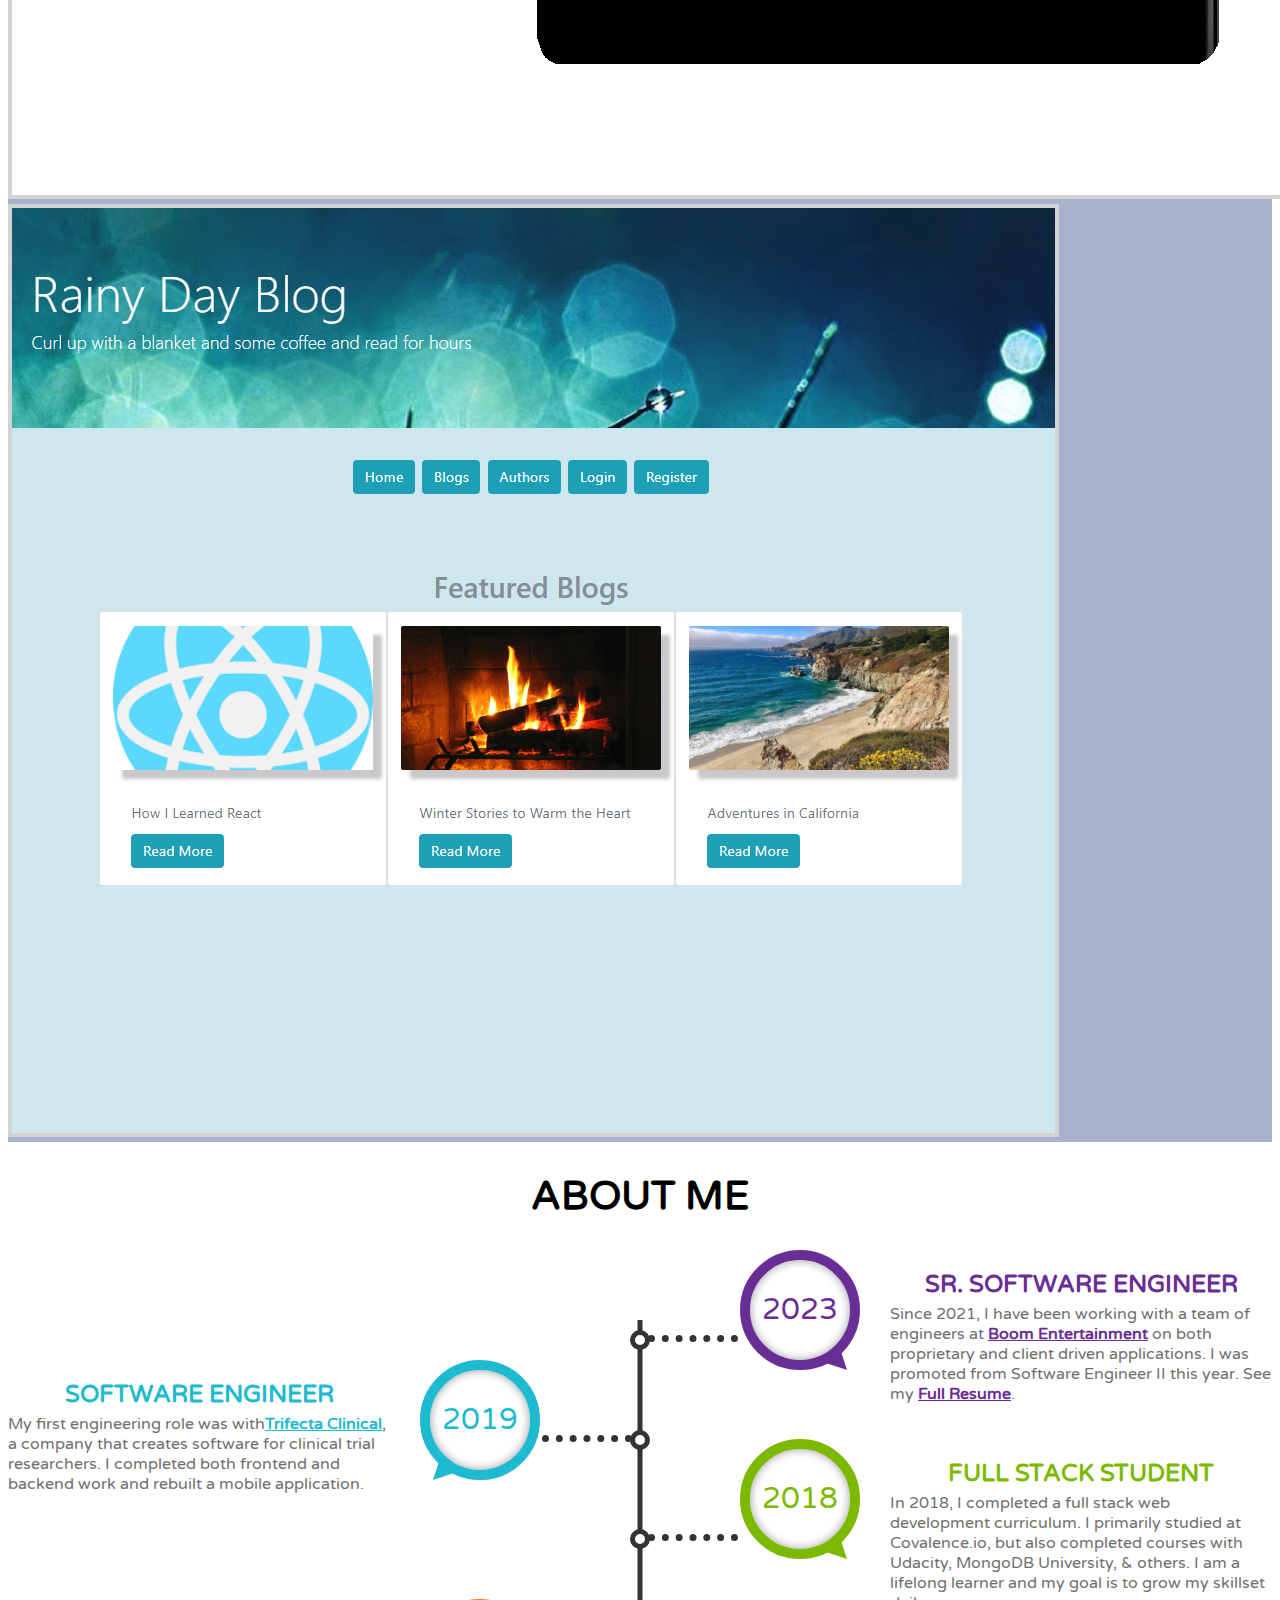
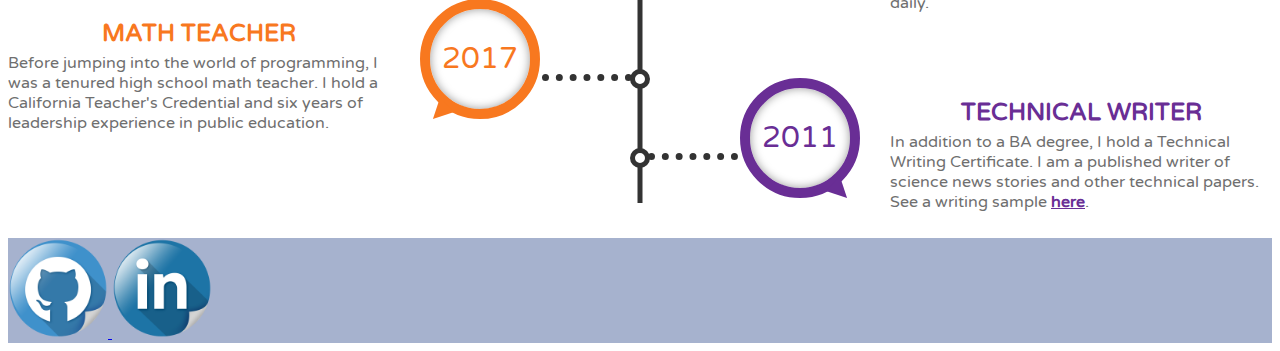
==== commit 2f31d53f: "add instructions" ====
--- a/index.html
+++ b/index.html
@@ -103,6 +103,7 @@
         <div class="row" id="projects">
             <div class="col d-inline-flex justify-content-center column">
                 <h2 id="cap">Portfolio</h2>
+                <h3 id="instructions">hover over each square for details</h3>
                 <!-- first row -->
                 <div class="row justify-content-center">
                     <div class="col-3">
--- a/styles.css
+++ b/styles.css
@@ -137,6 +137,10 @@
 
 .italic {
     font-style: italic;
+}
+
+#instructions {
+    color: rgb(79, 78, 78);
 }
 
 li {
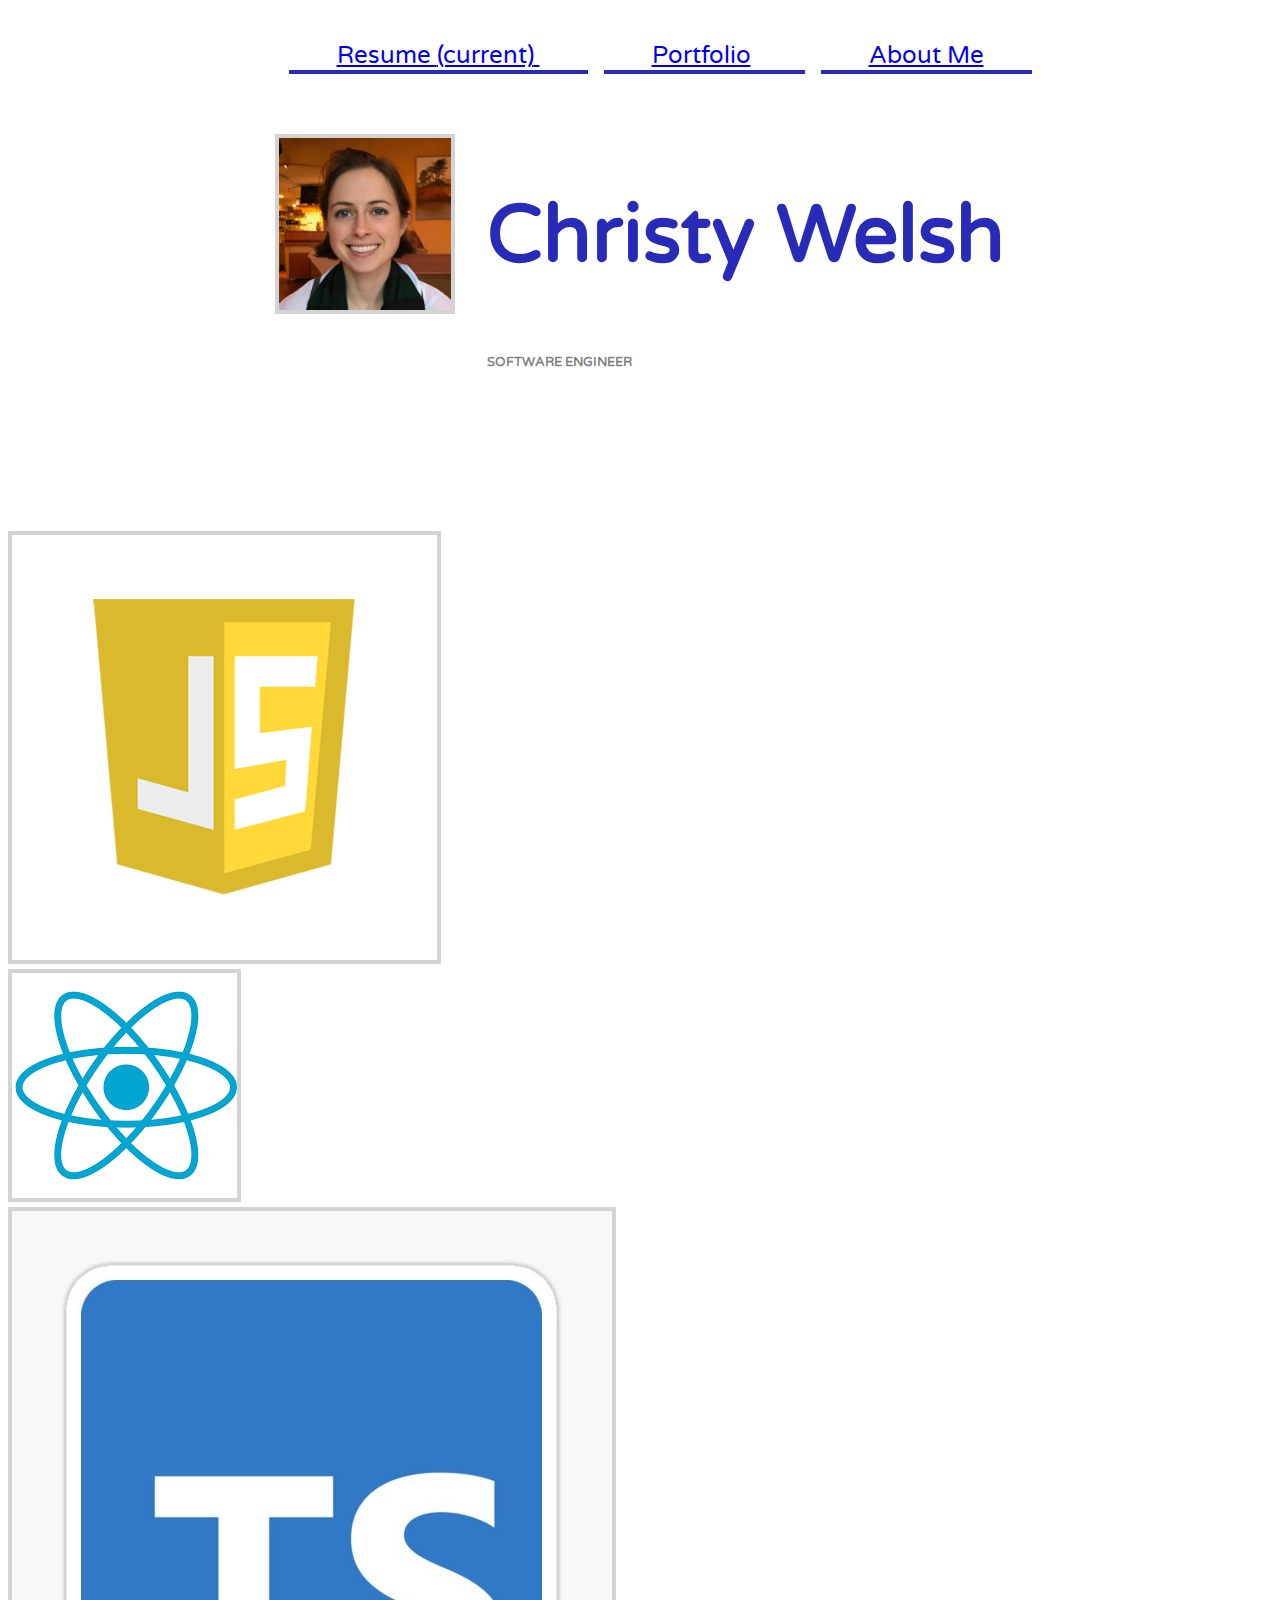
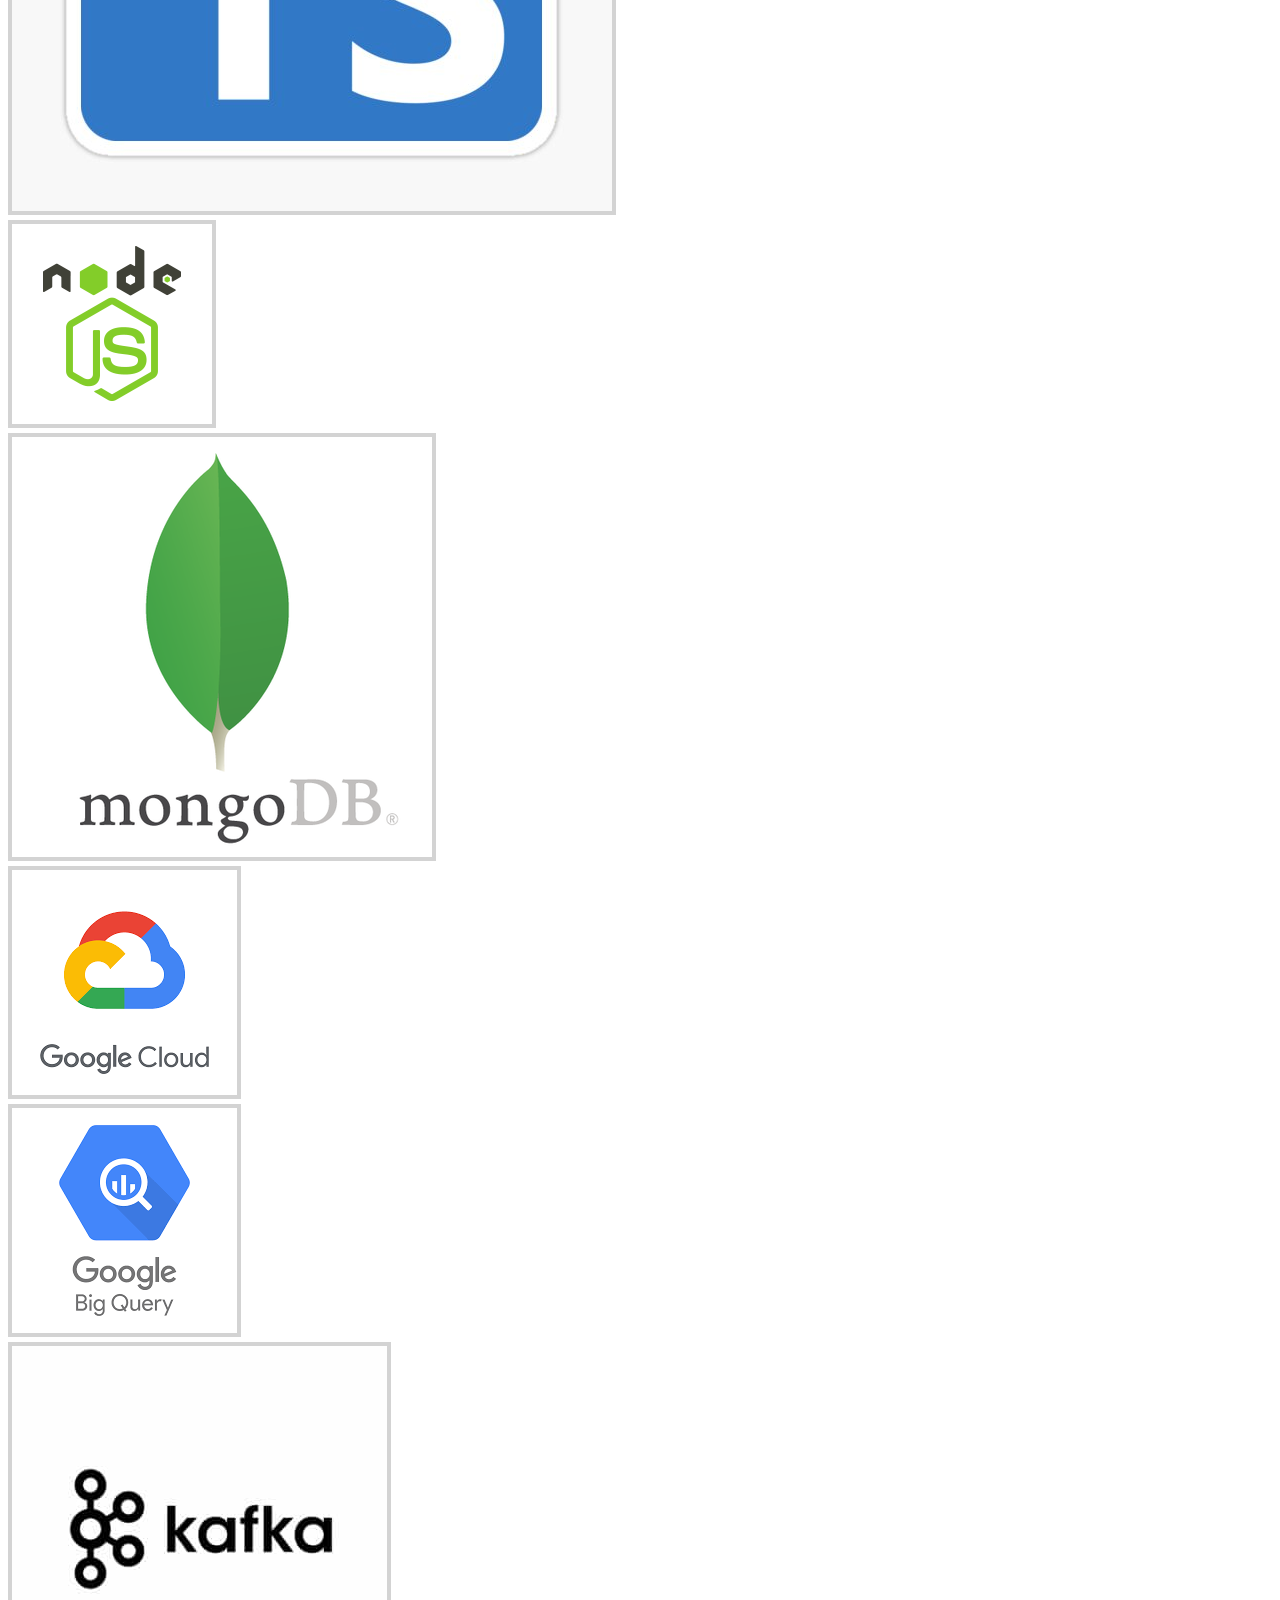
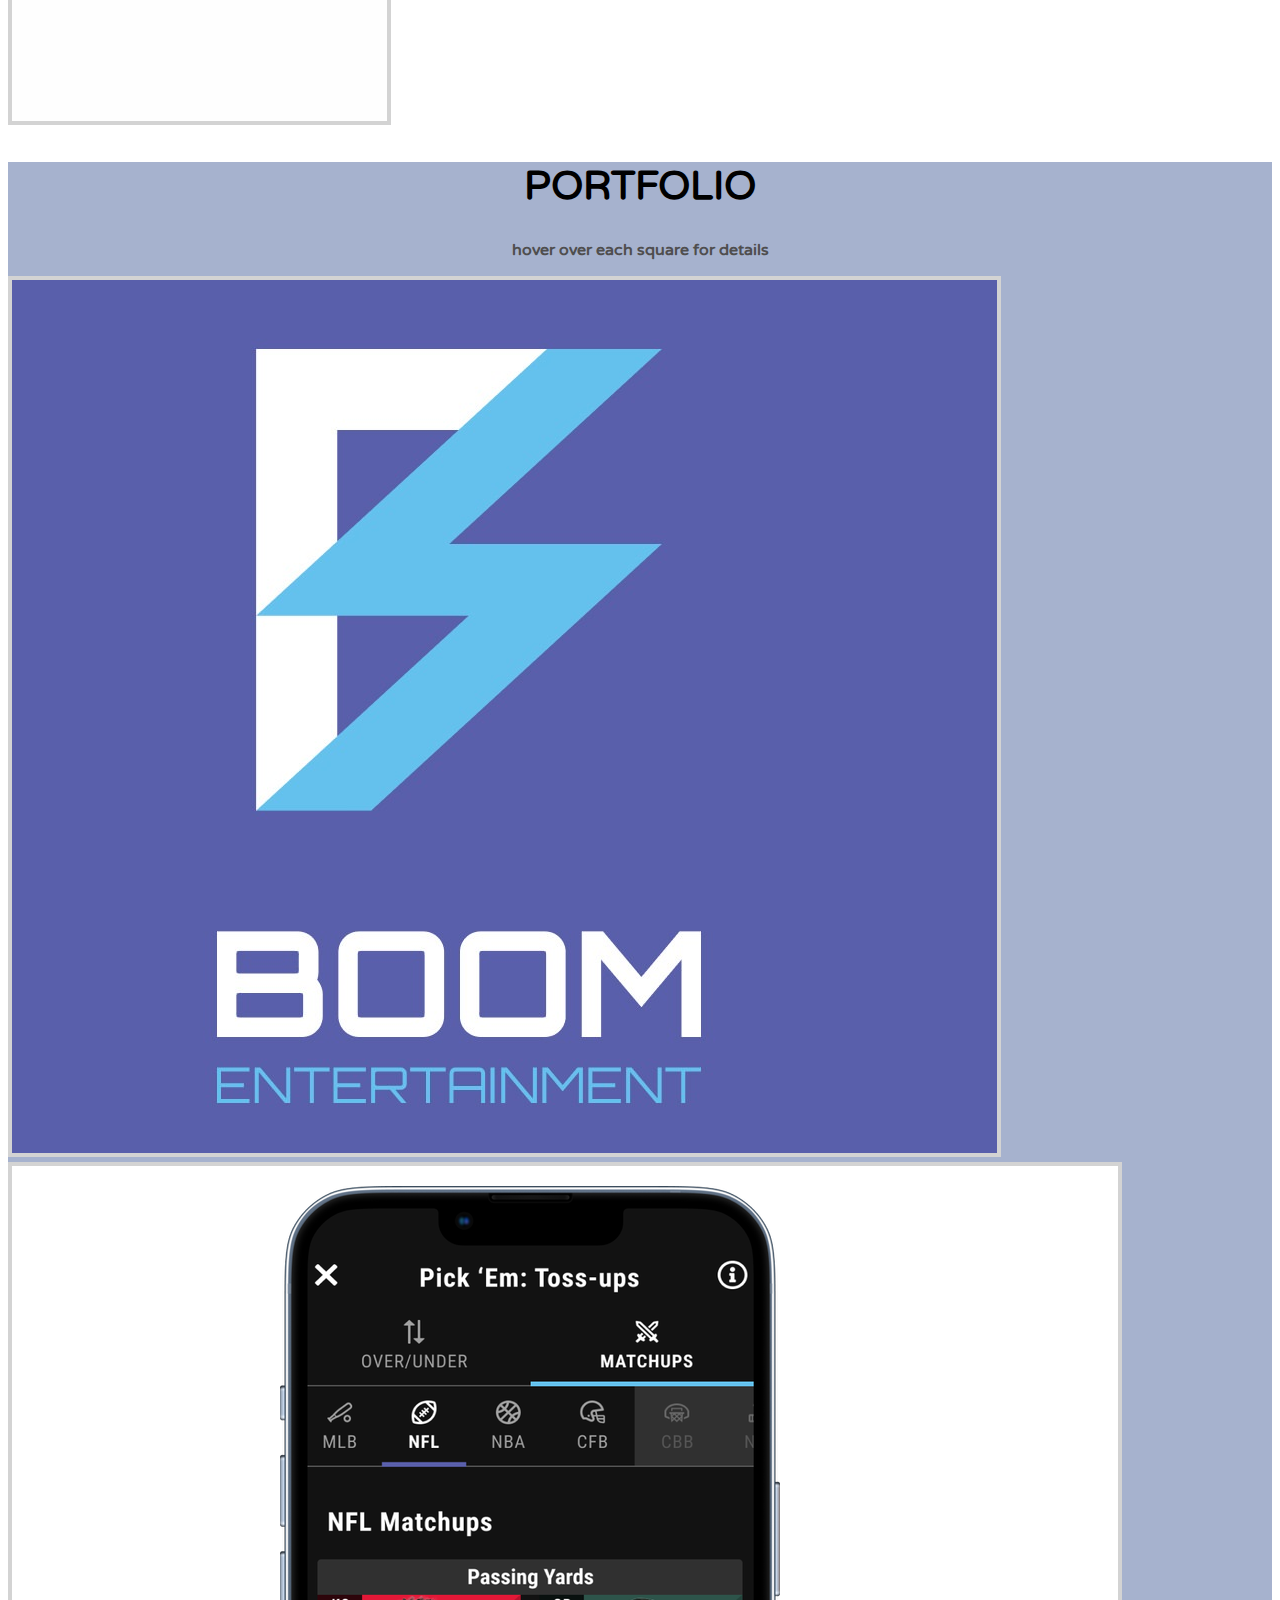
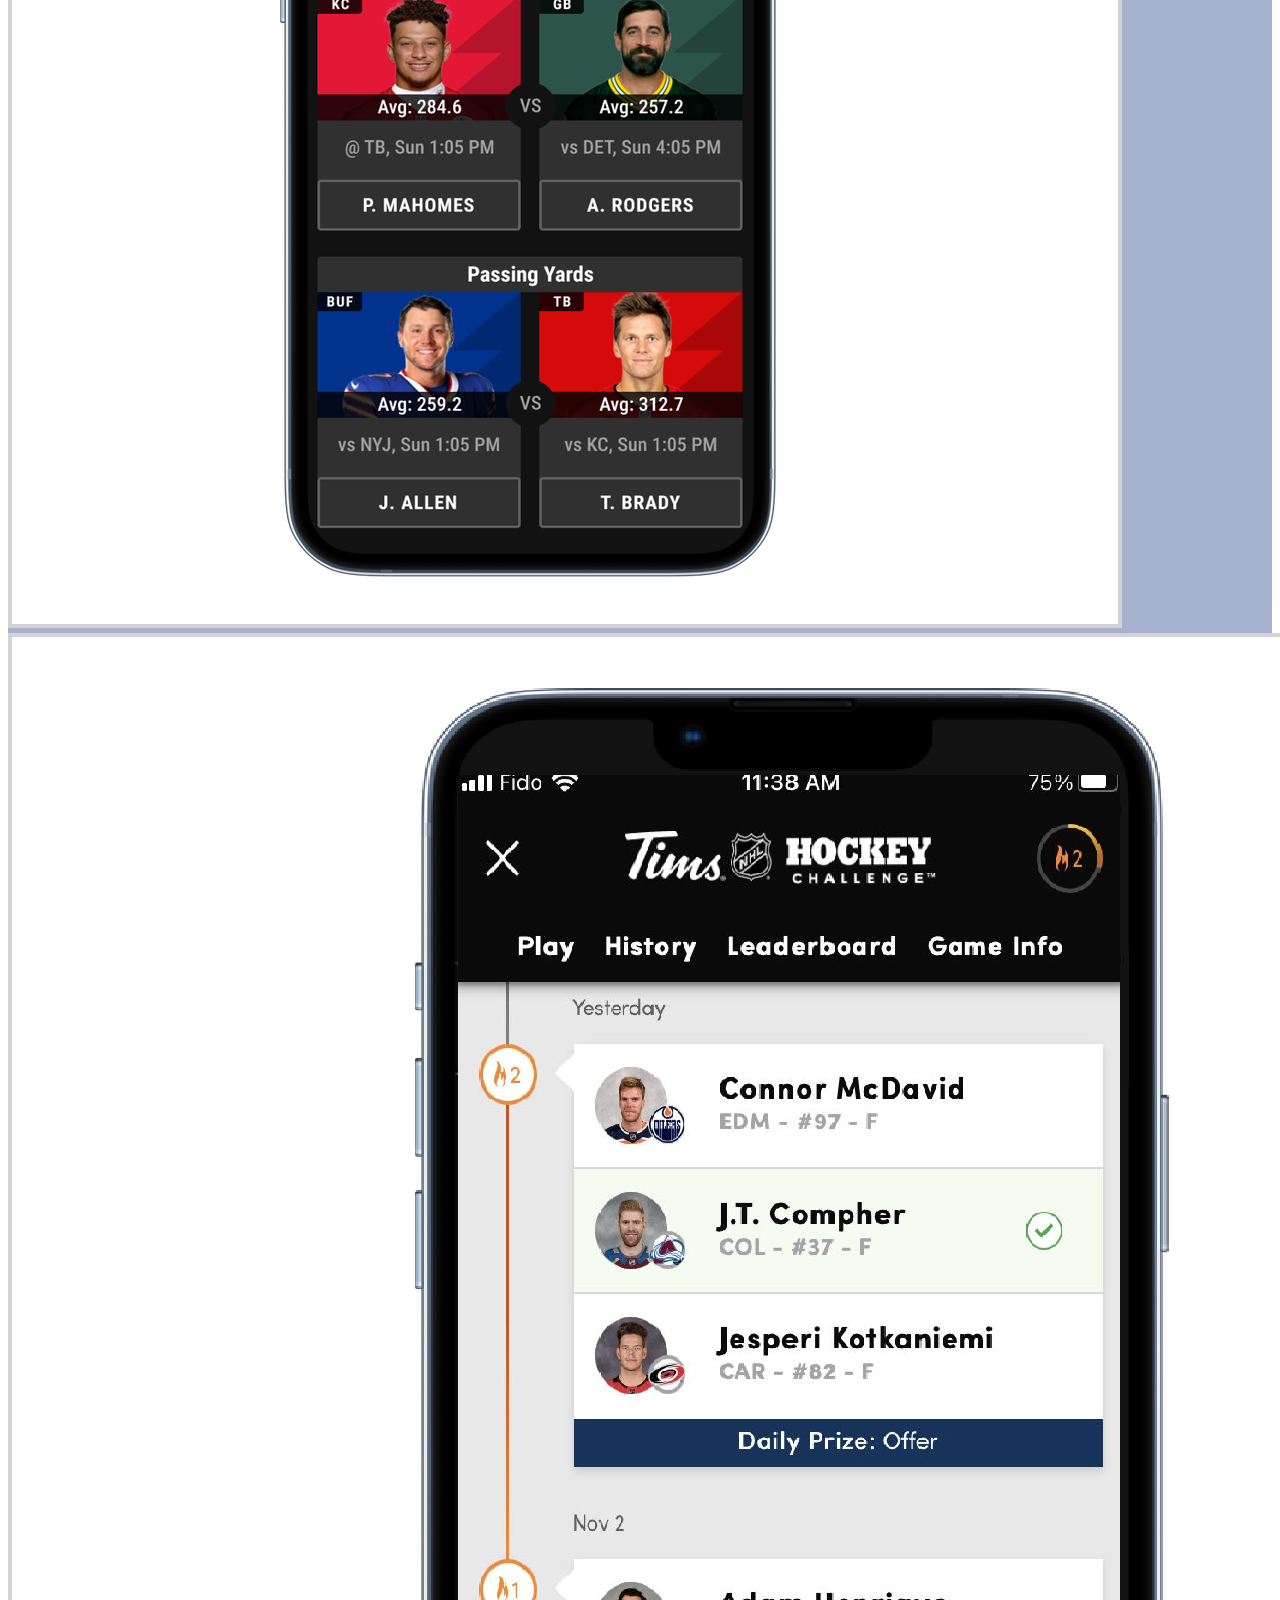
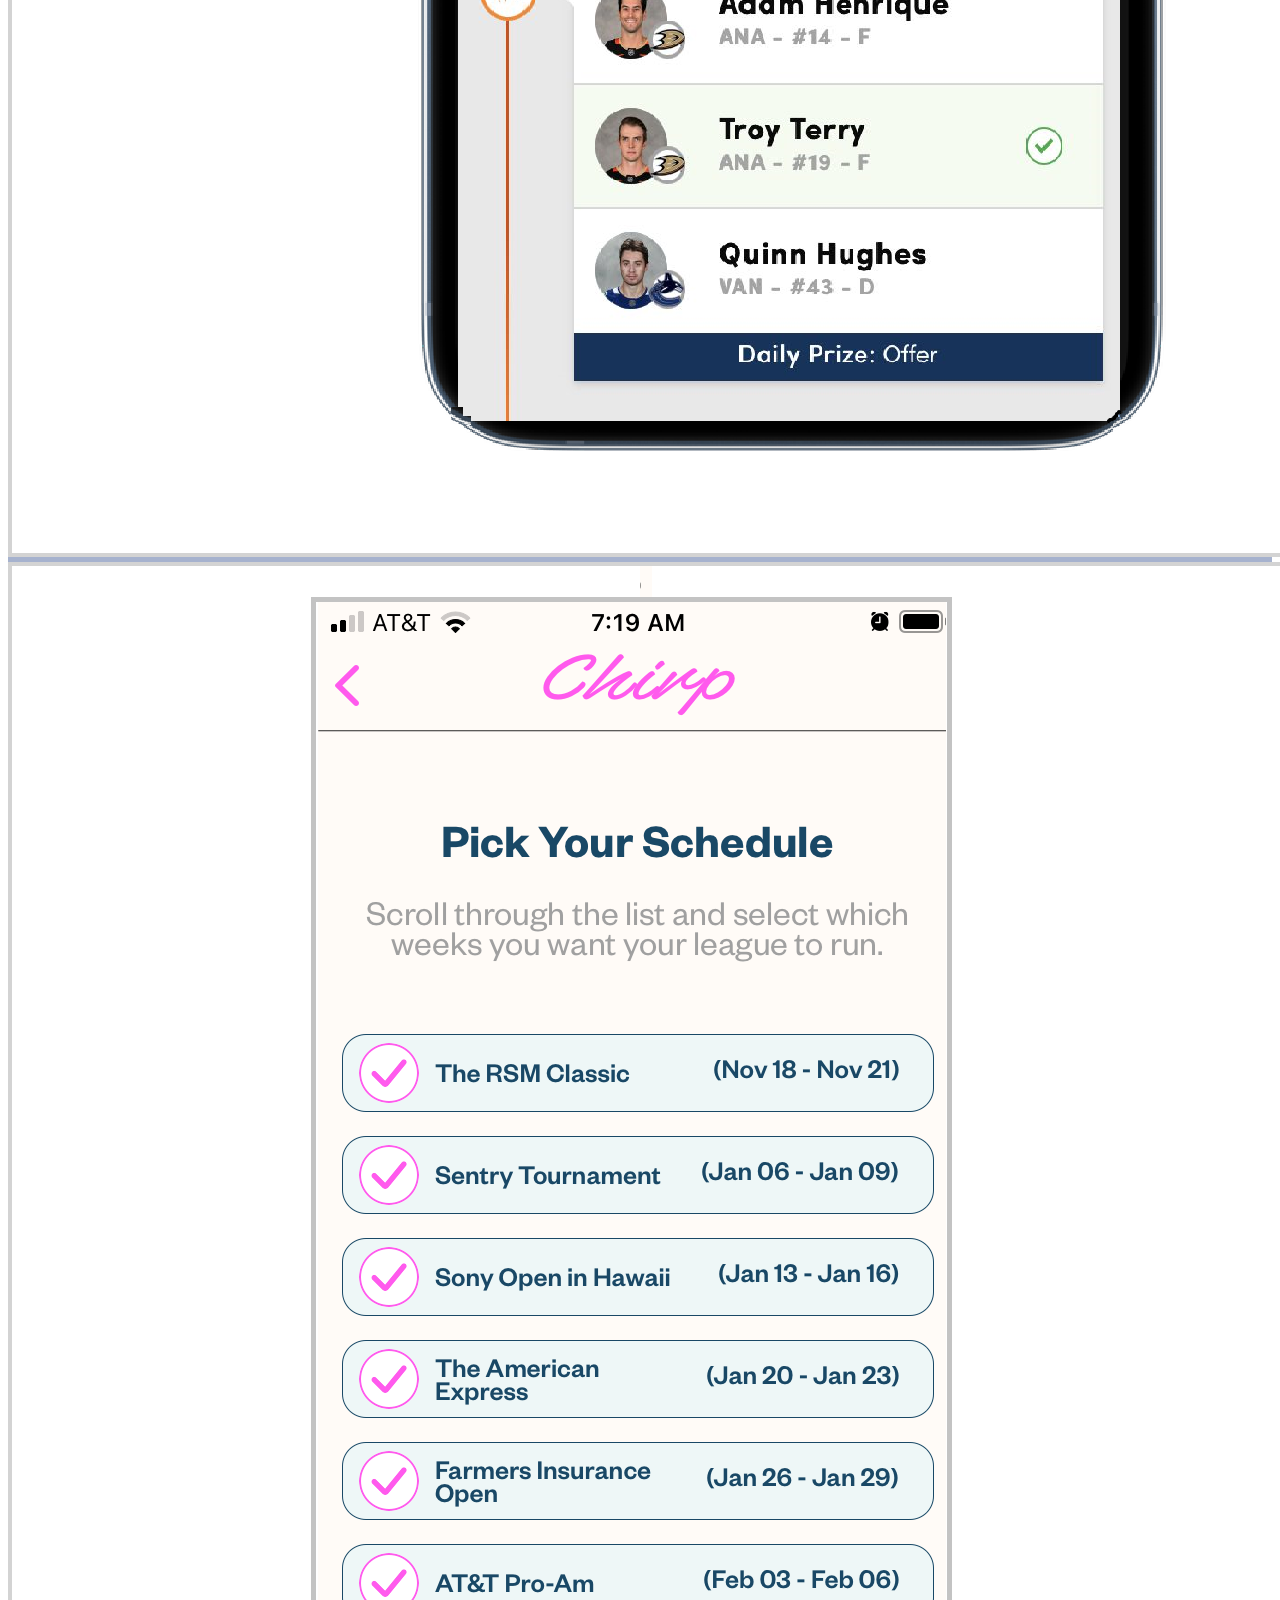
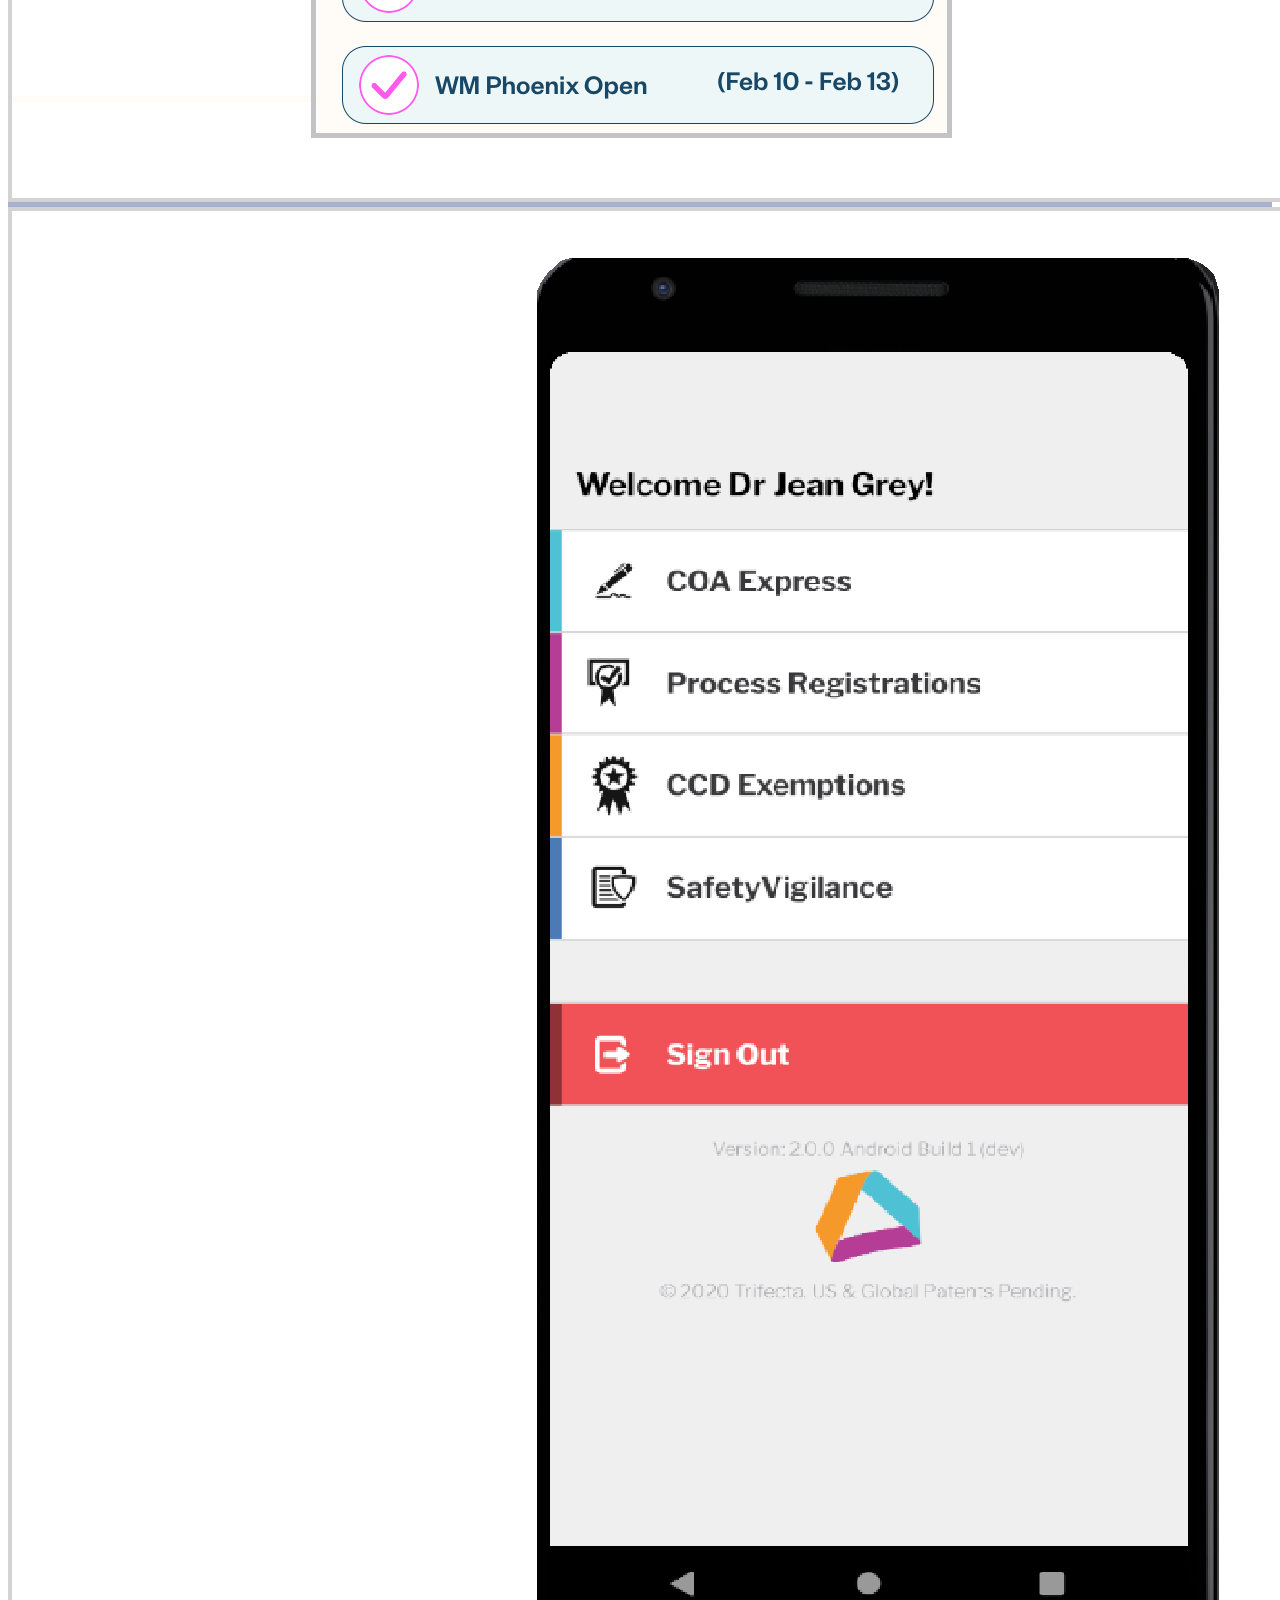
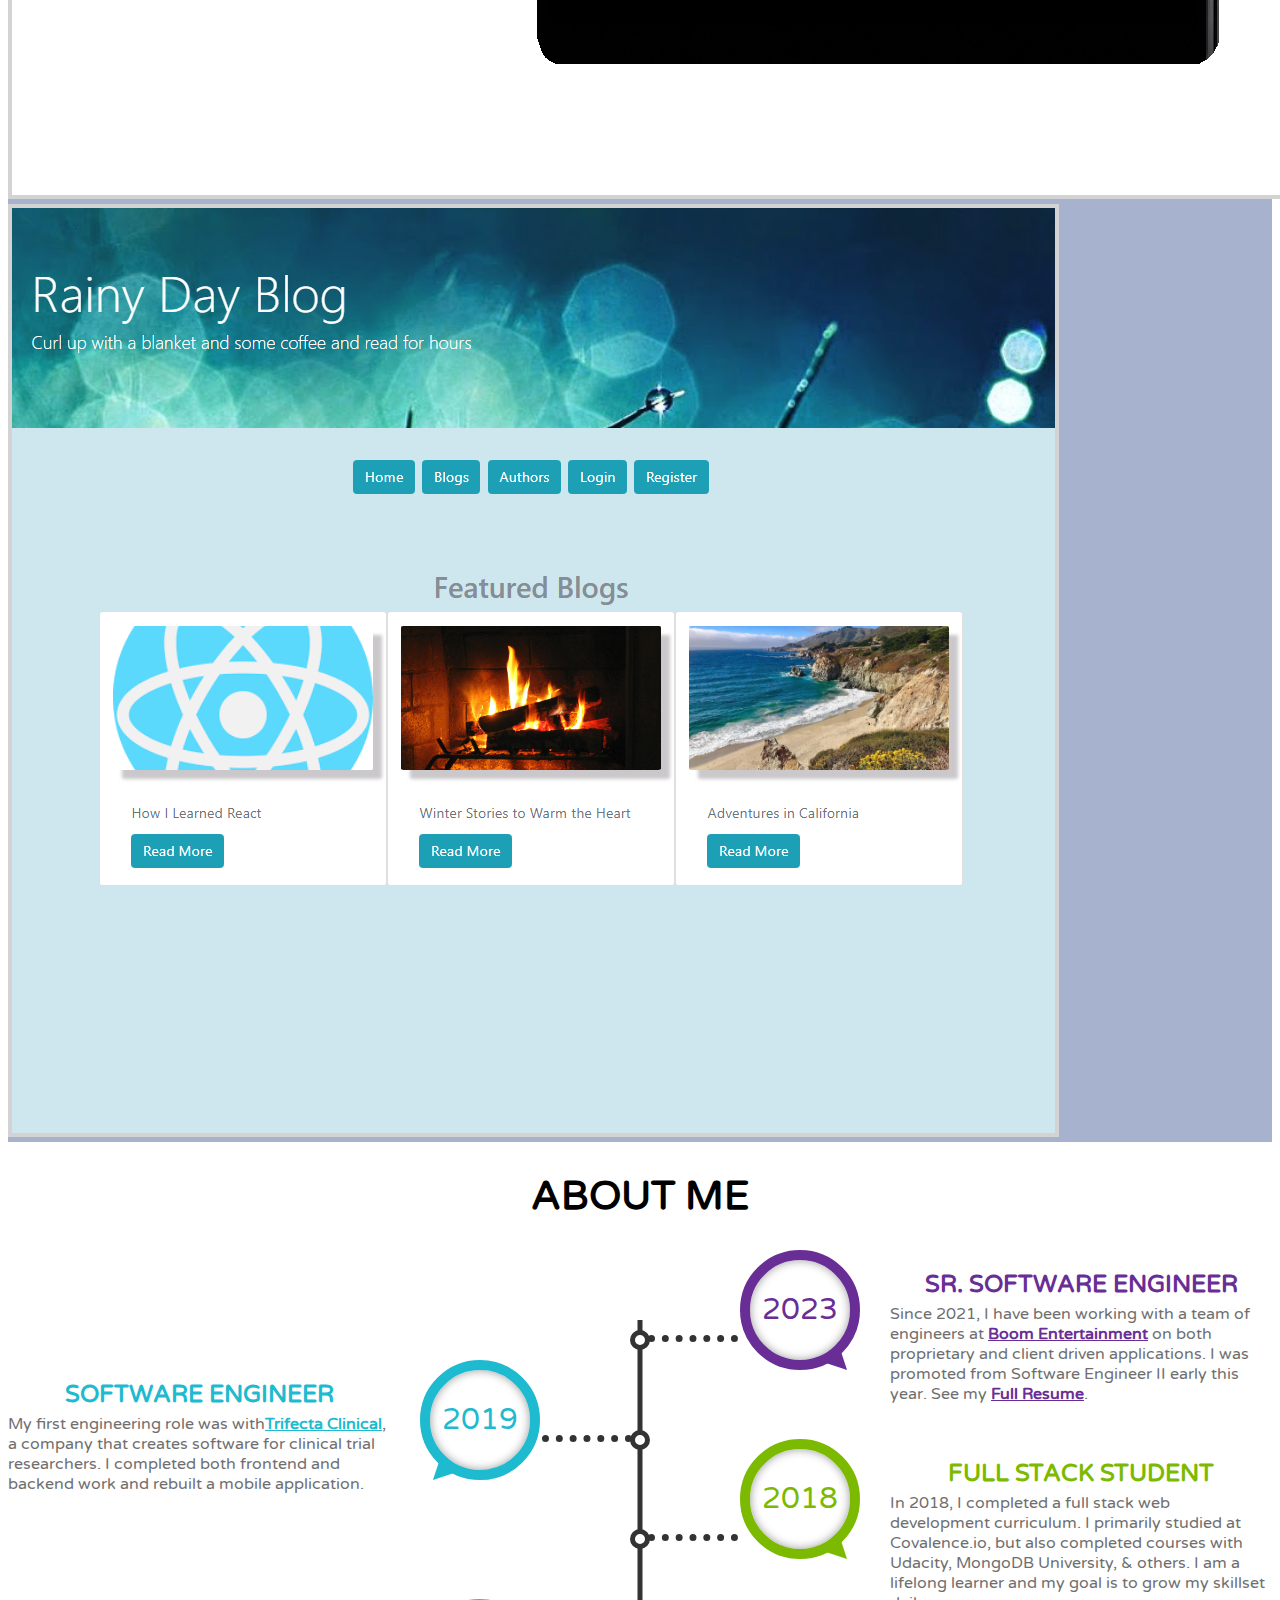
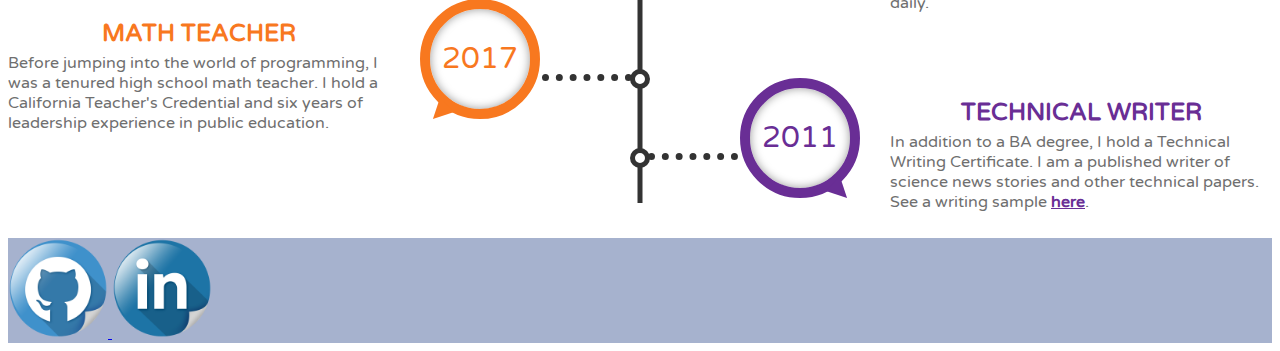
==== commit bca40019: "barely adjust text size and timeline" ====
--- a/index.html
+++ b/index.html
@@ -313,7 +313,7 @@
                                     Since 2021, I have been working with a team of engineers at <a target="_blank"
                                         class="timelineresume" href='https://www.booment.com'>Boom Entertainment</a> on
                                     both proprietary and client driven
-                                    applications. I was promoted from Software Engineer II this year</a>. See my <a target="_blank" href='./WebResume.pdf'
+                                    applications. I was promoted from Software Engineer II early this year</a>. See my <a target="_blank" href='./WebResume.pdf'
                                         class="timelineresume">Full
                                         Resume</a>.
                                 </p>
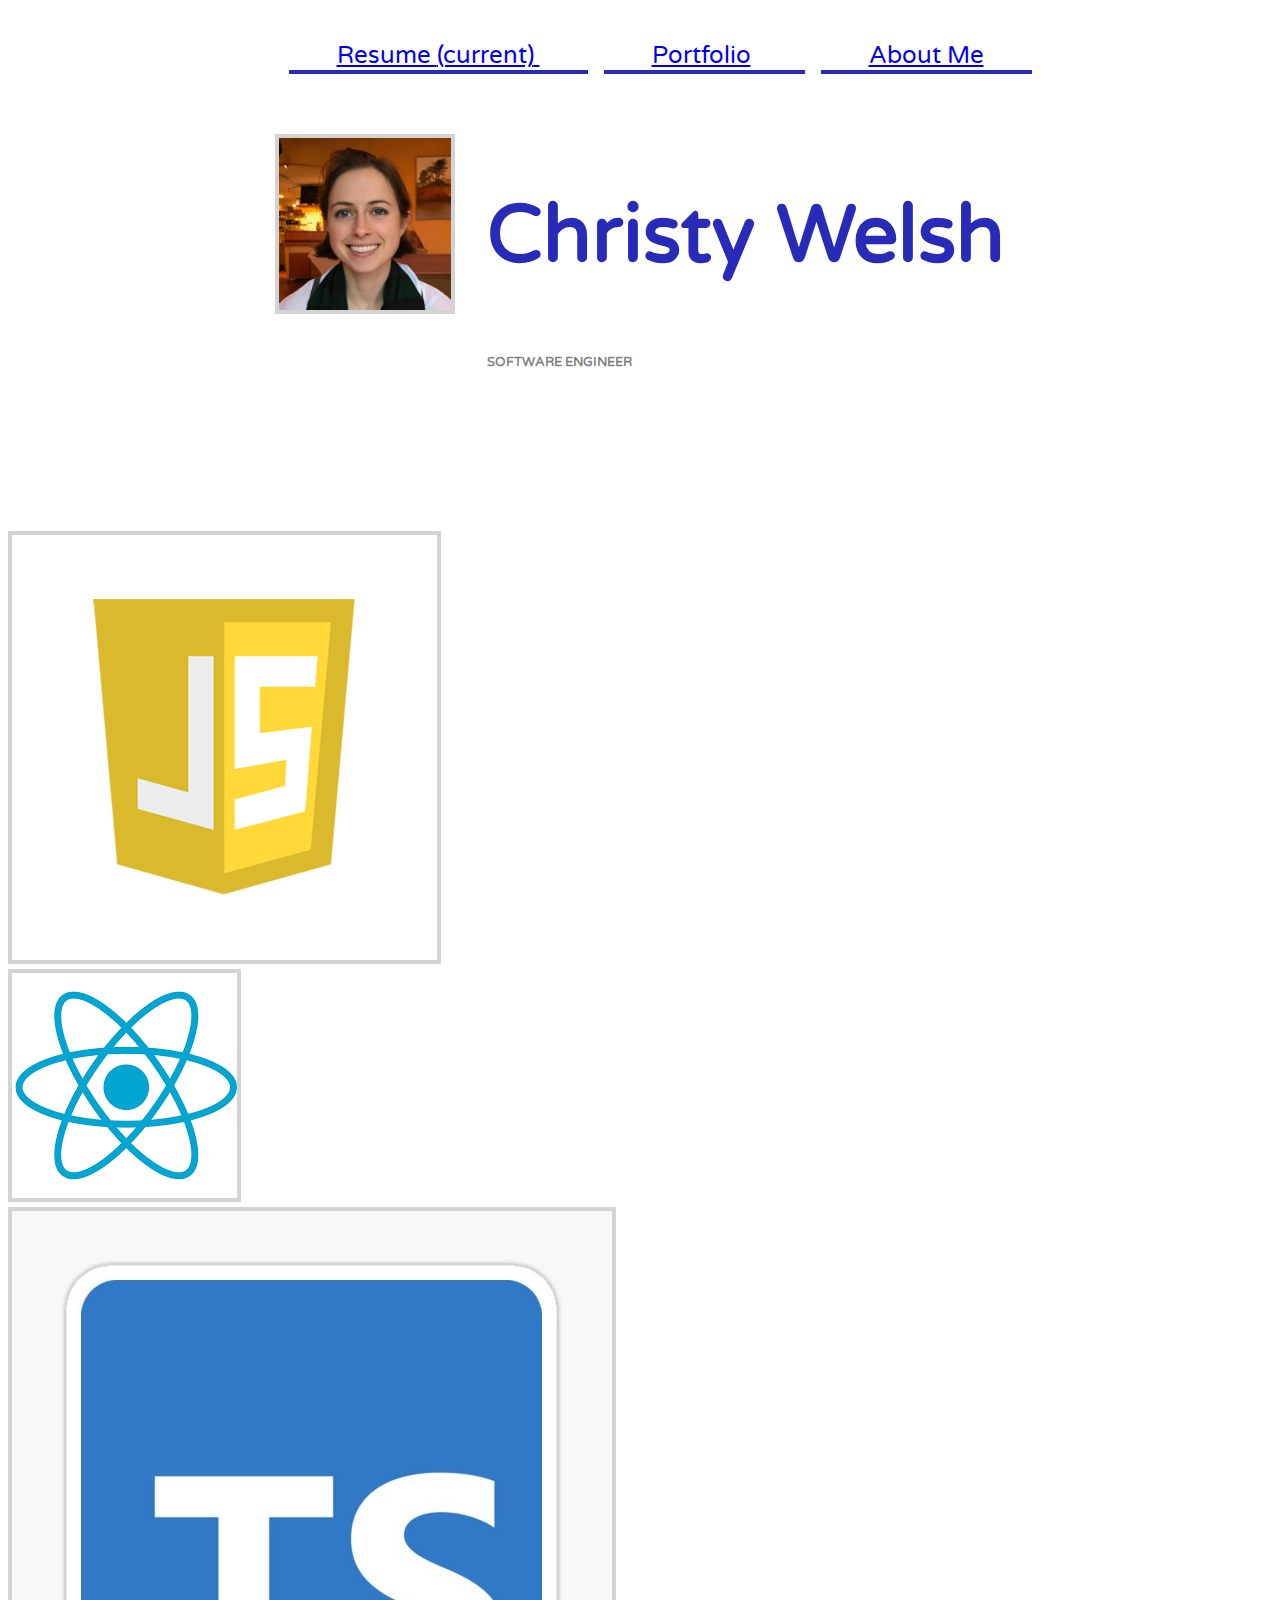
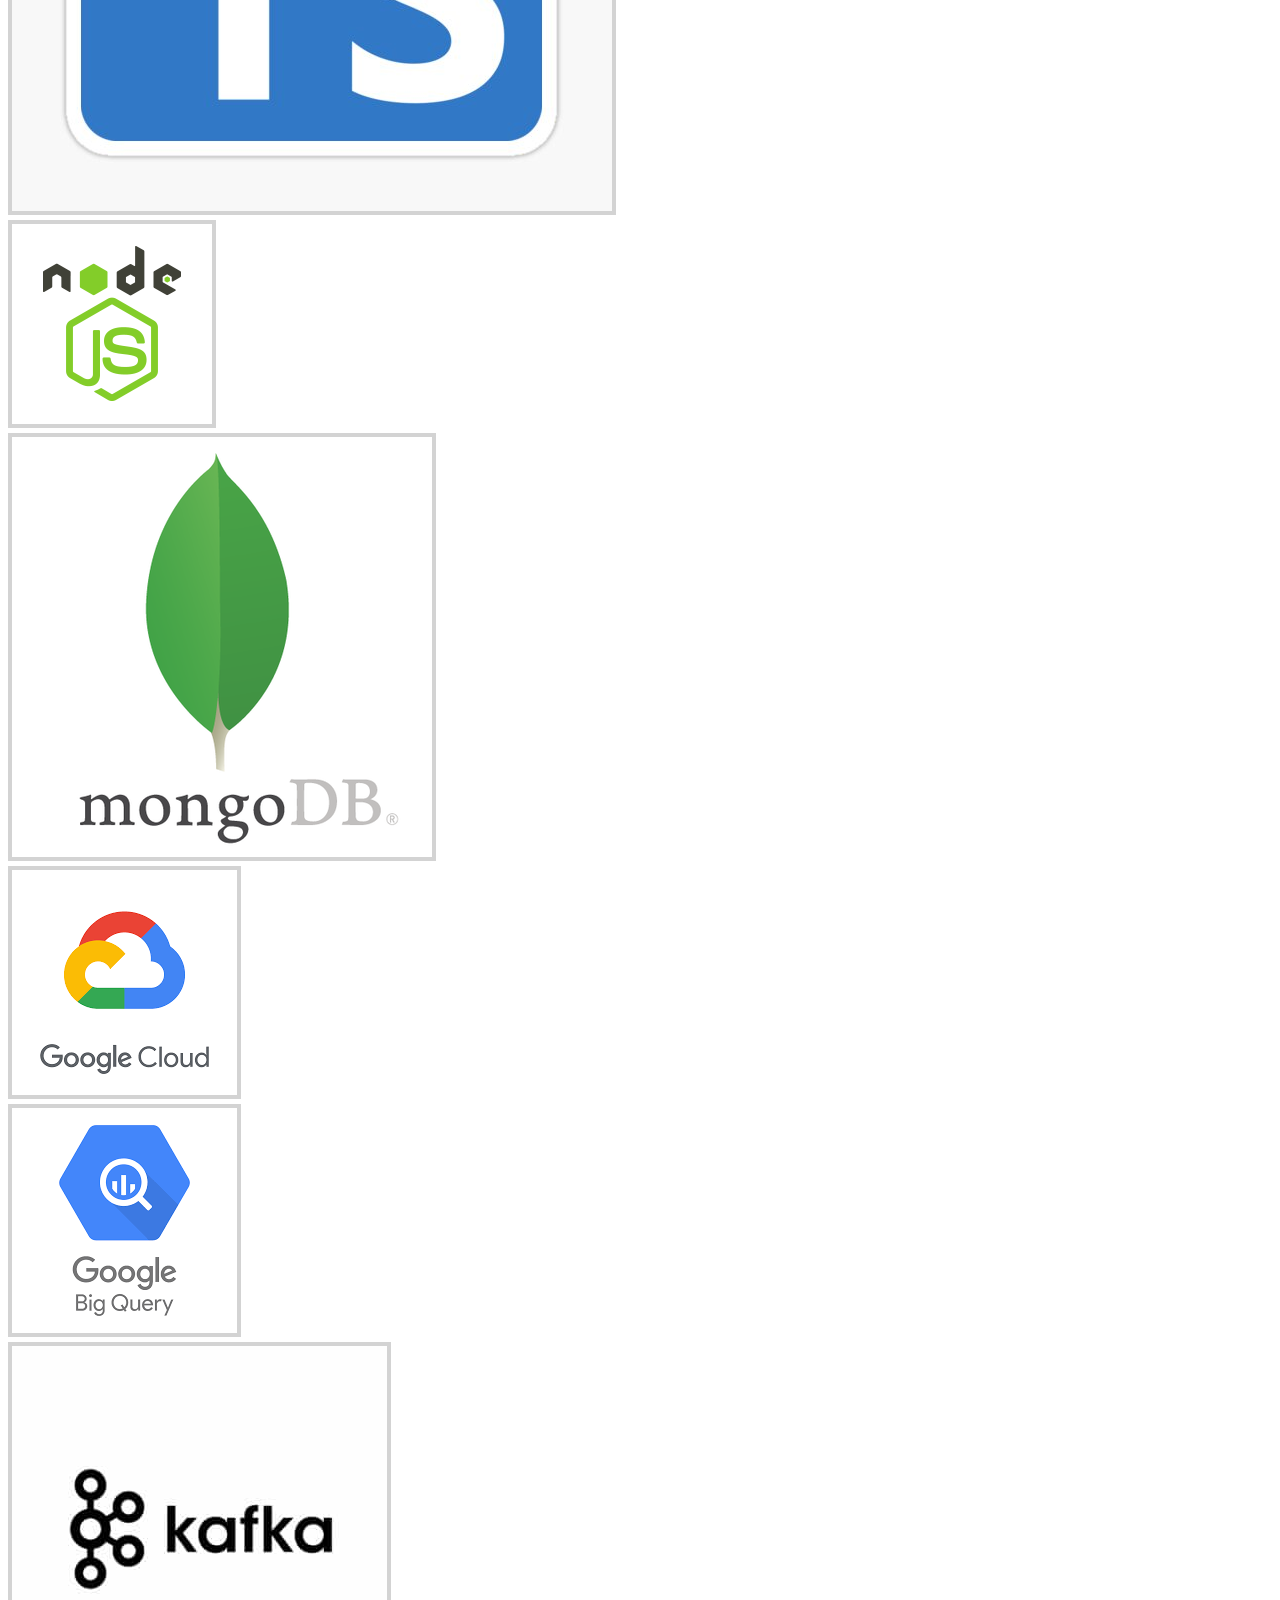
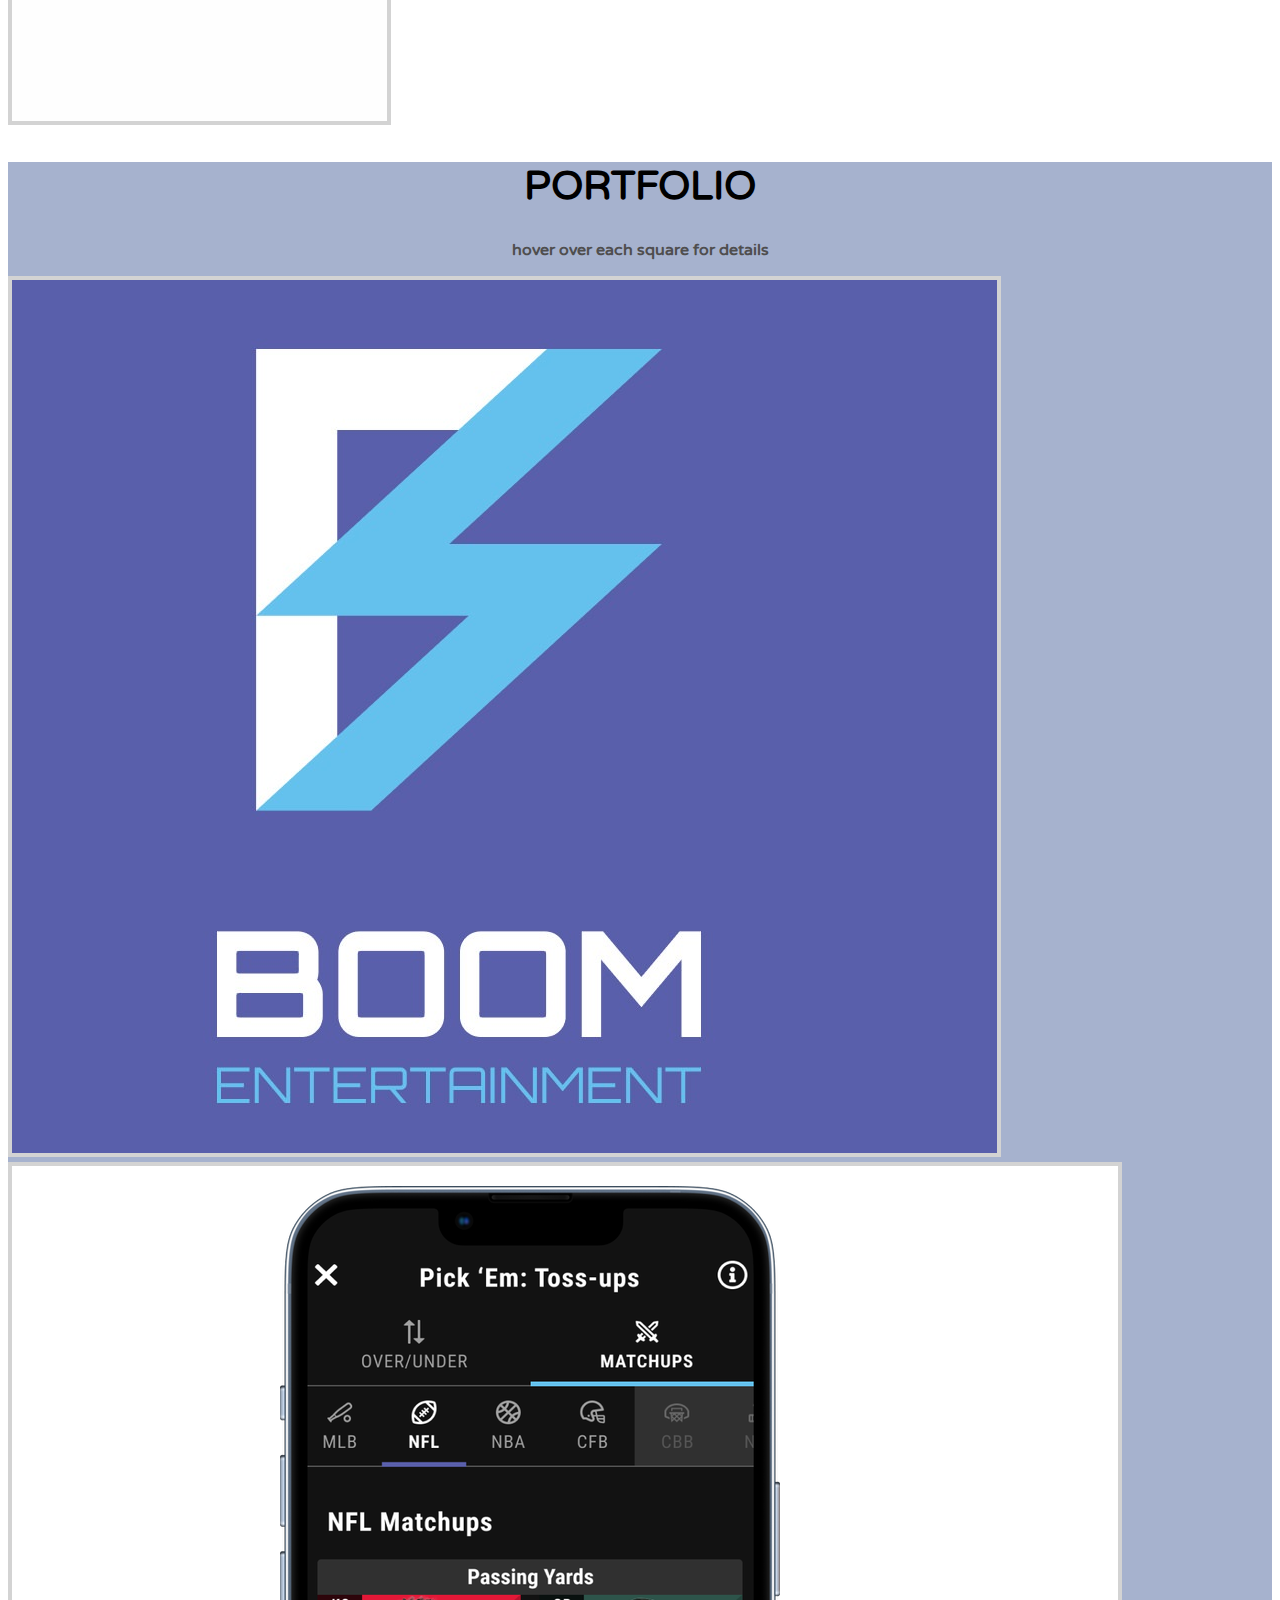
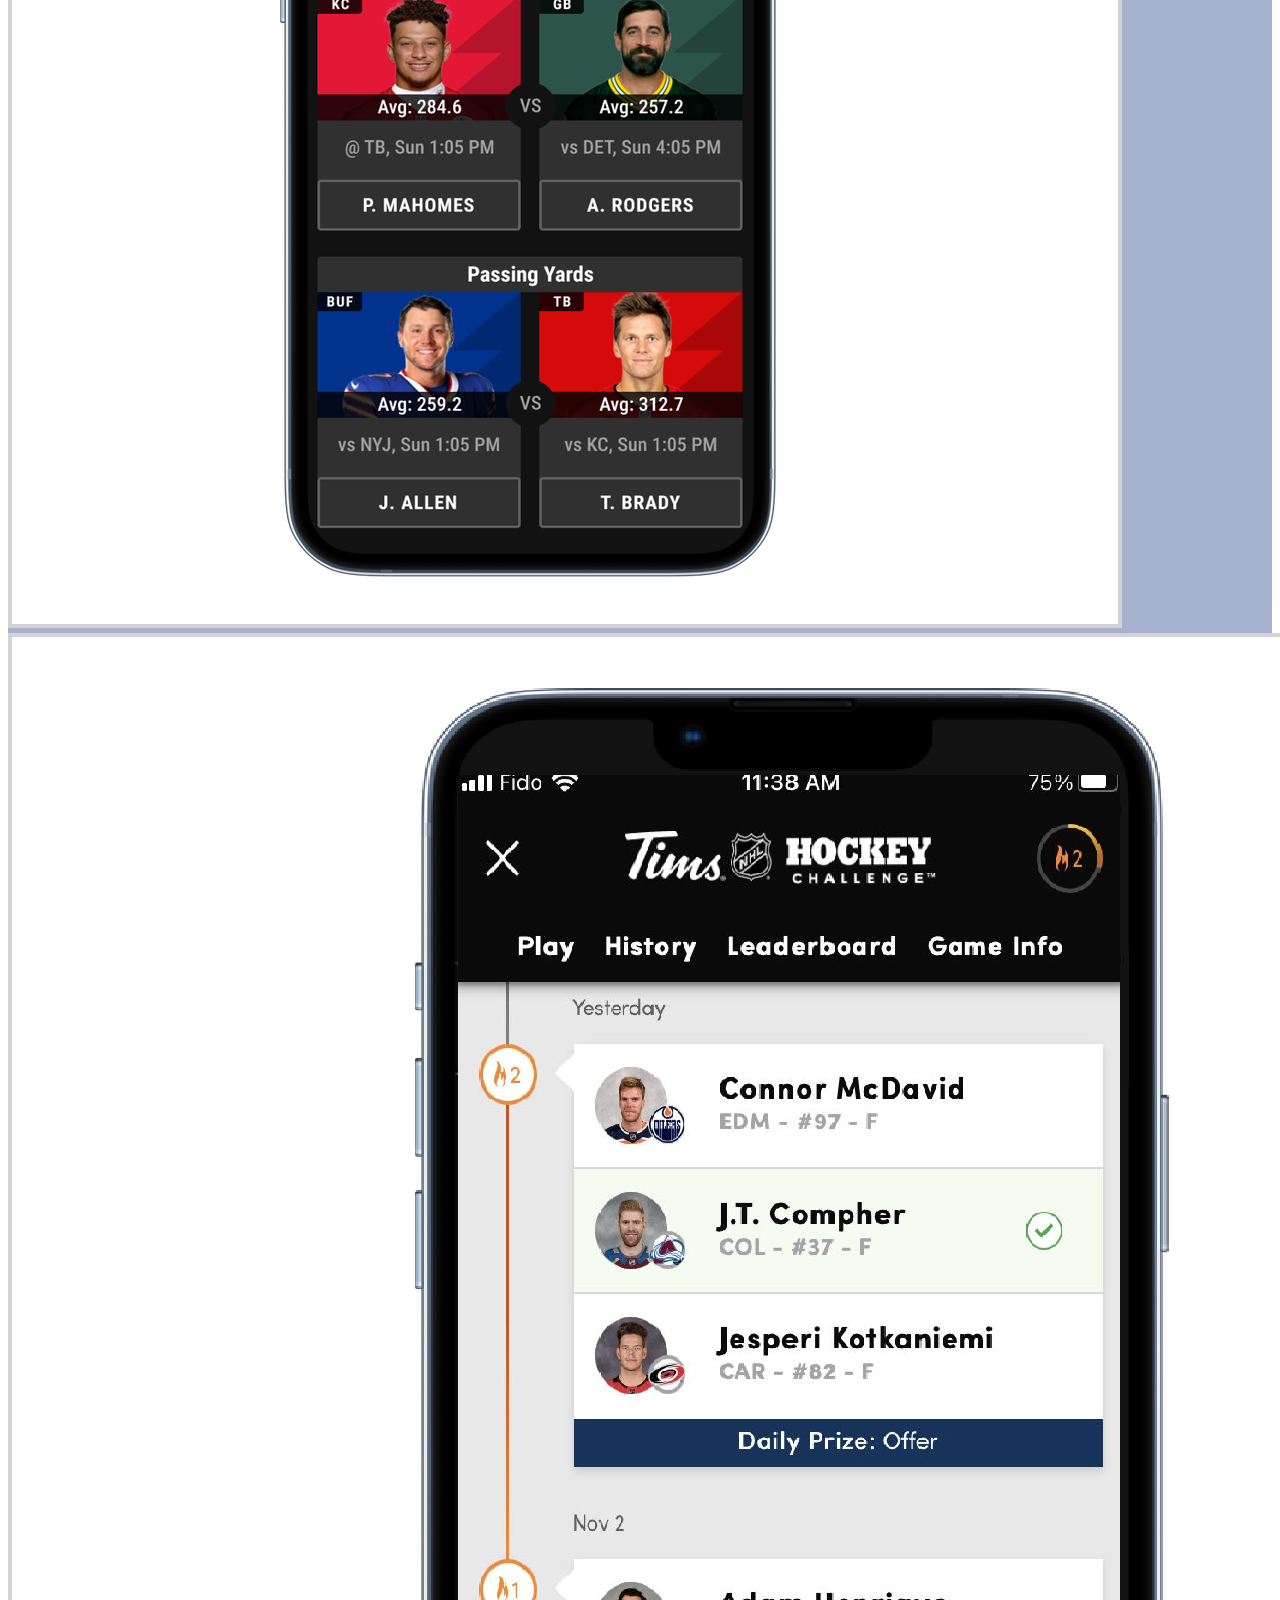
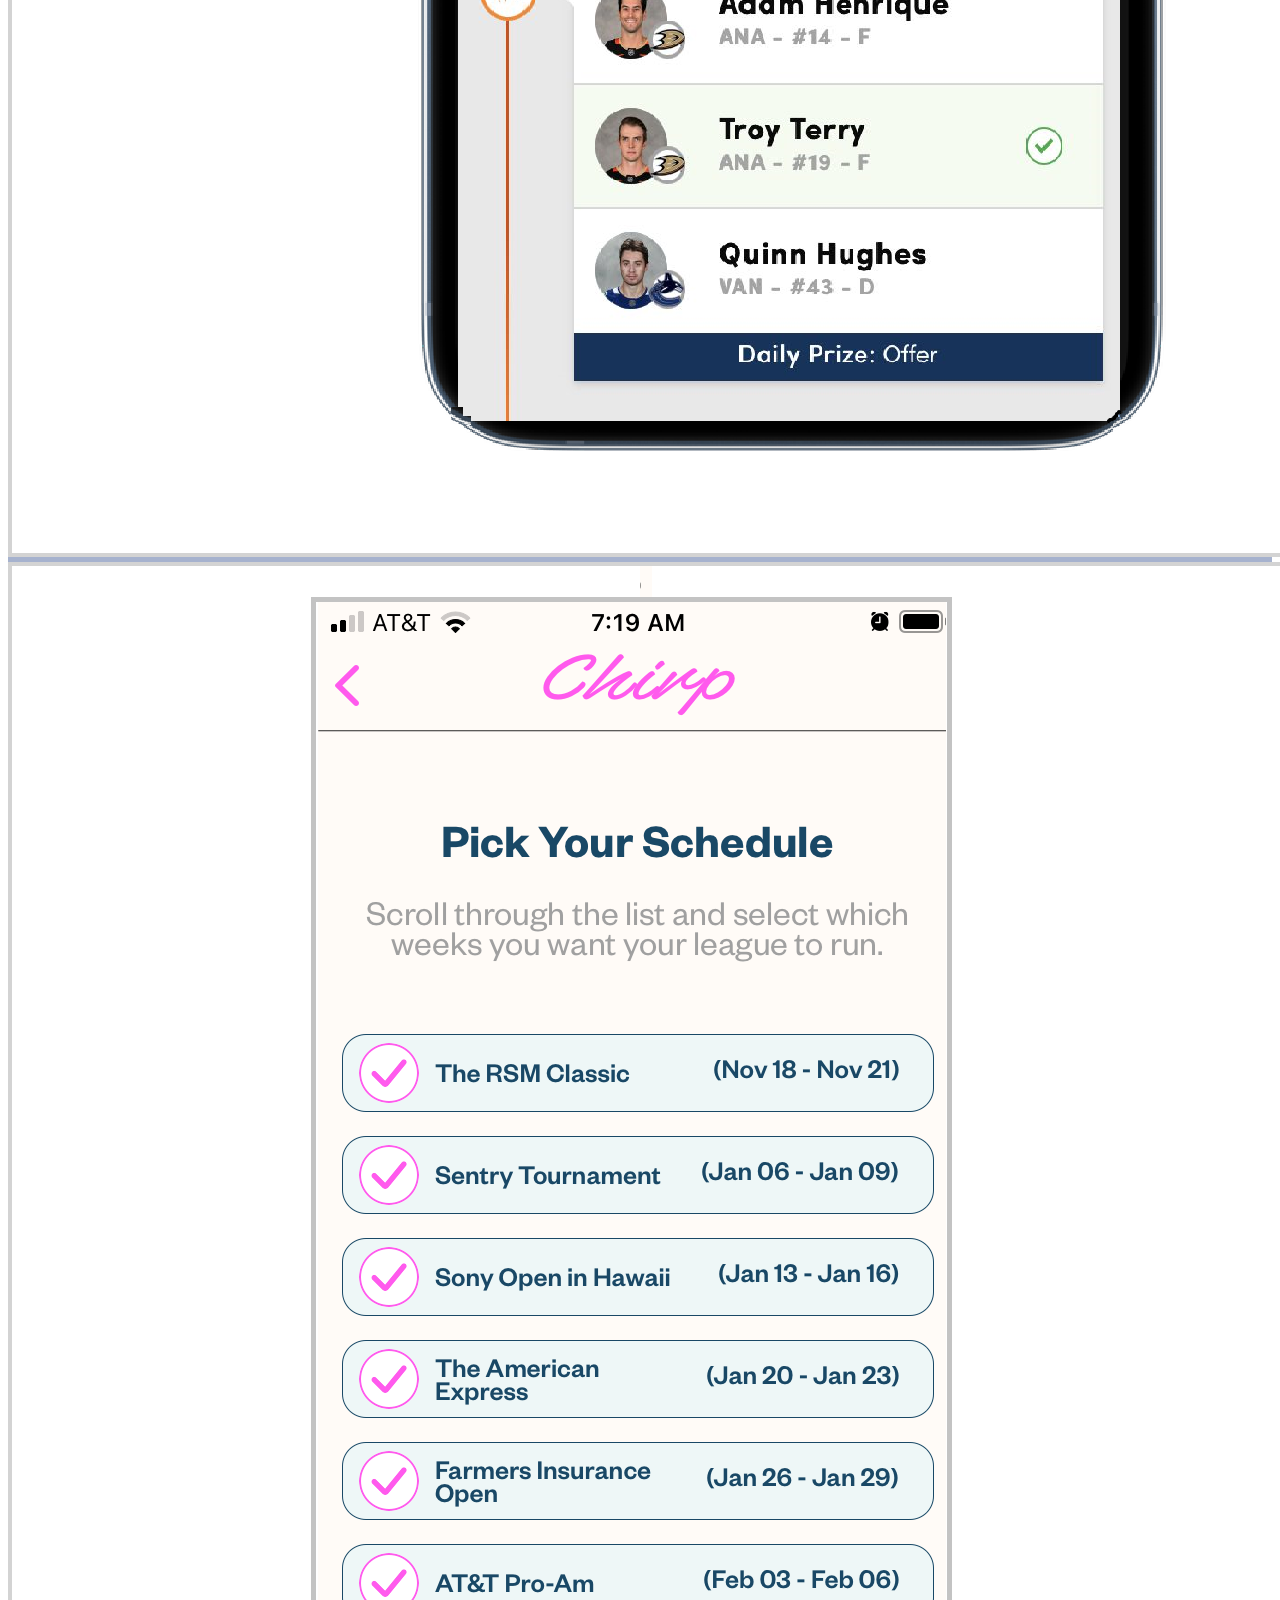
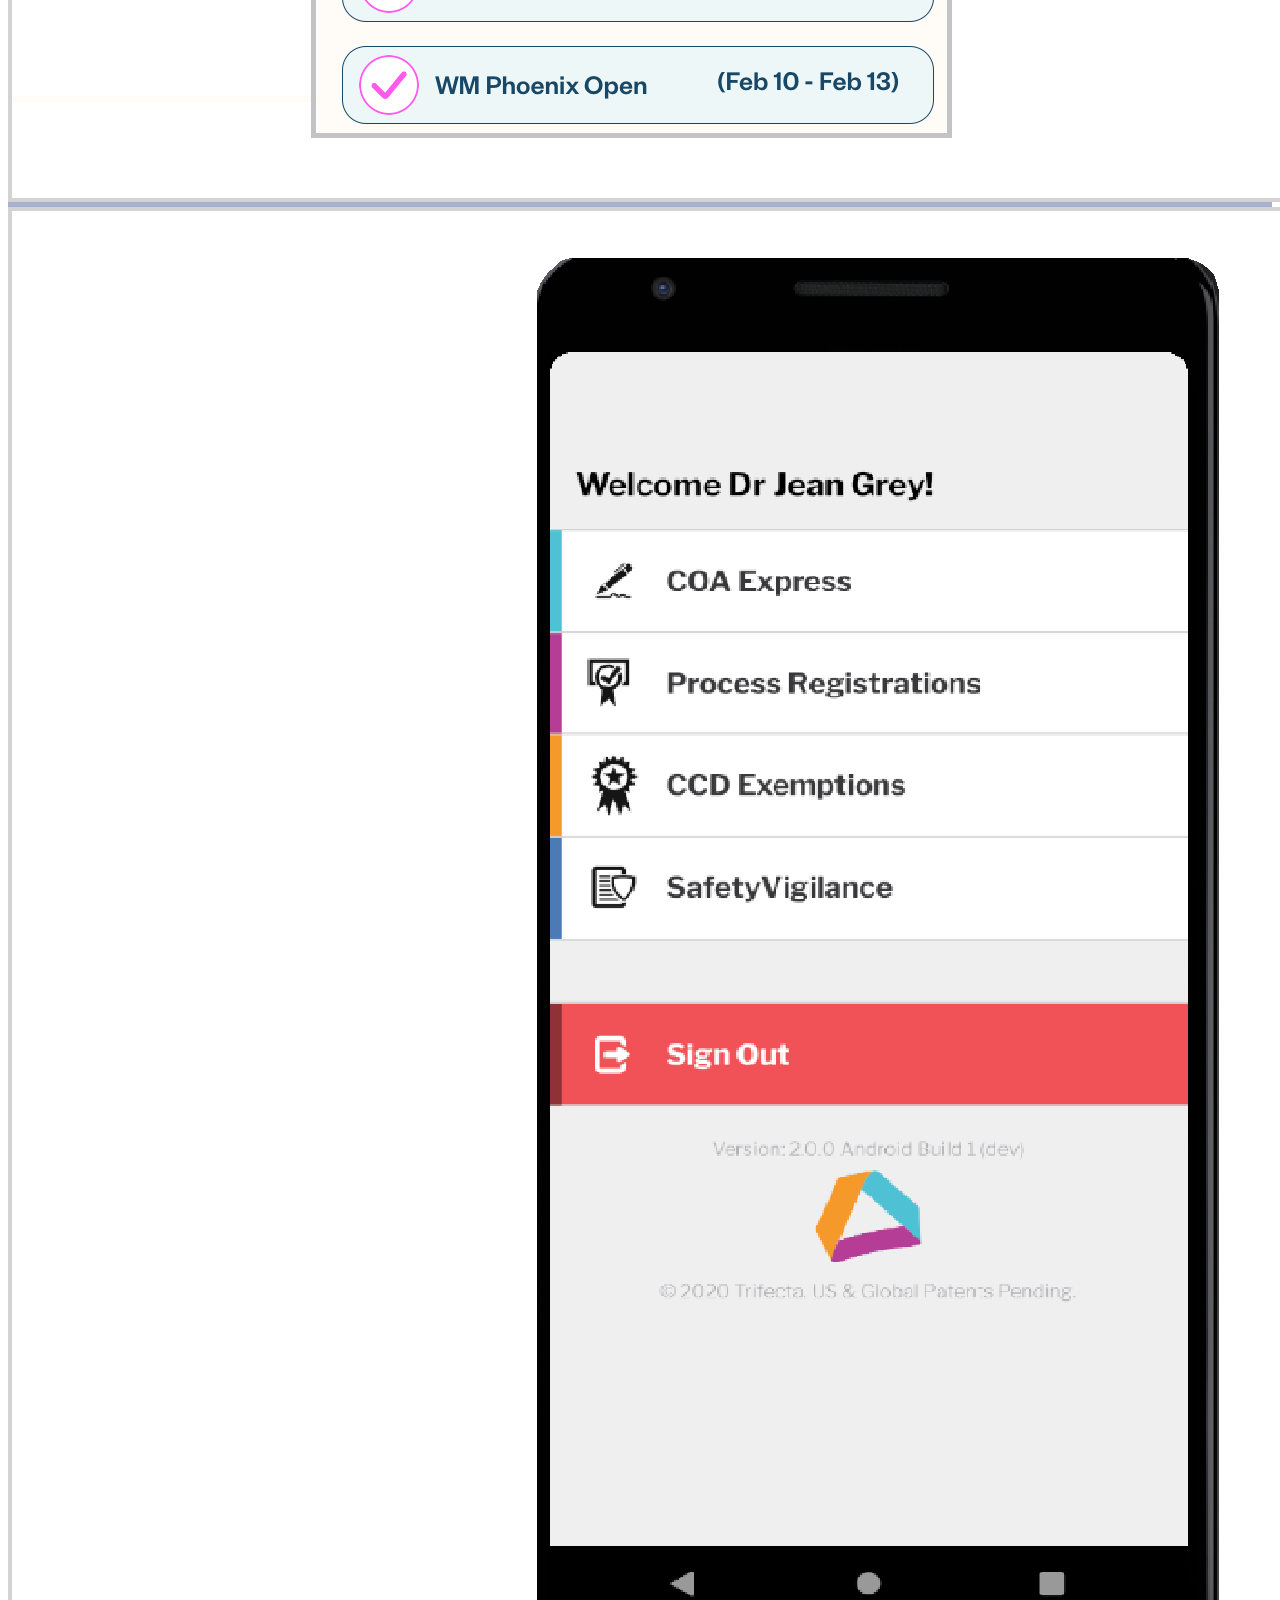
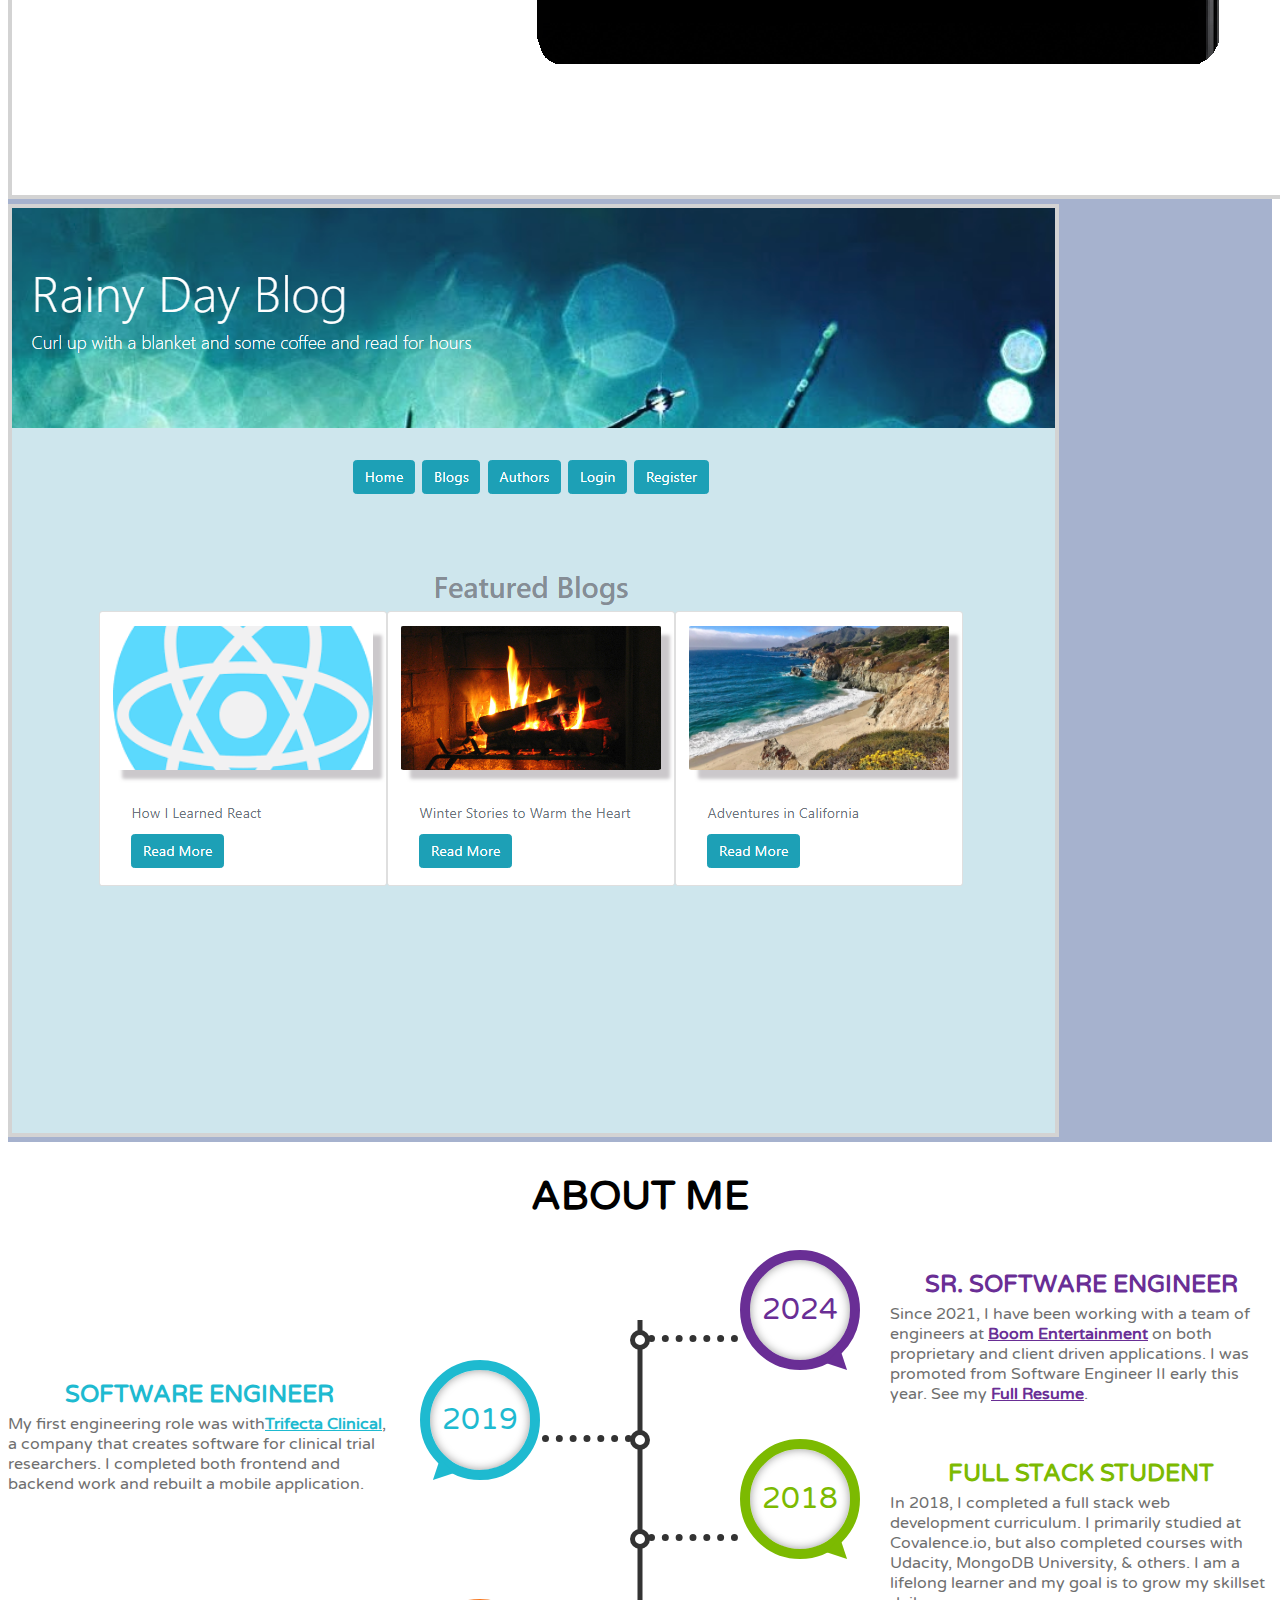
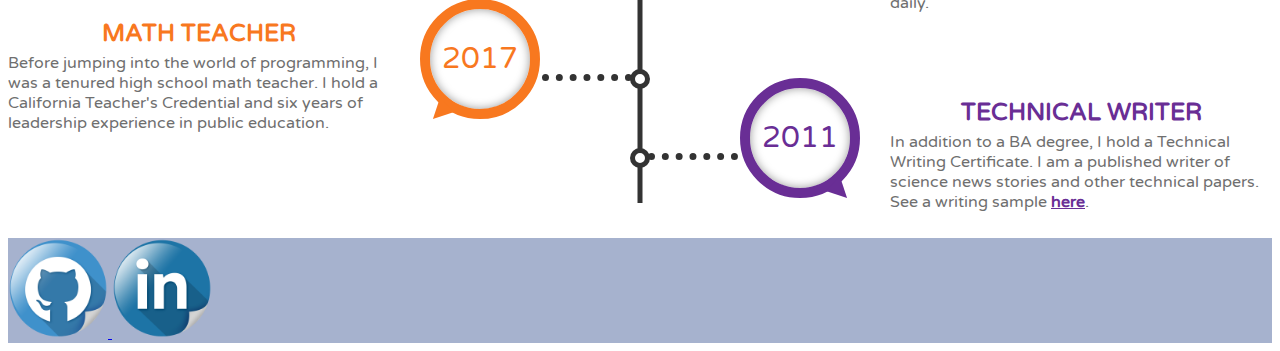
==== commit c1832cc8: "happy new year" ====
--- a/index.html
+++ b/index.html
@@ -306,7 +306,7 @@
                 <div class="main-timeline4">
                     <div class="timeline">
                         <div class="timeline-content">
-                            <span class="year">2023</span>
+                            <span class="year">2024</span>
                             <div class="inner-content">
                                 <h3 class="title">Sr. Software Engineer</h3>
                                 <p class="description purple">
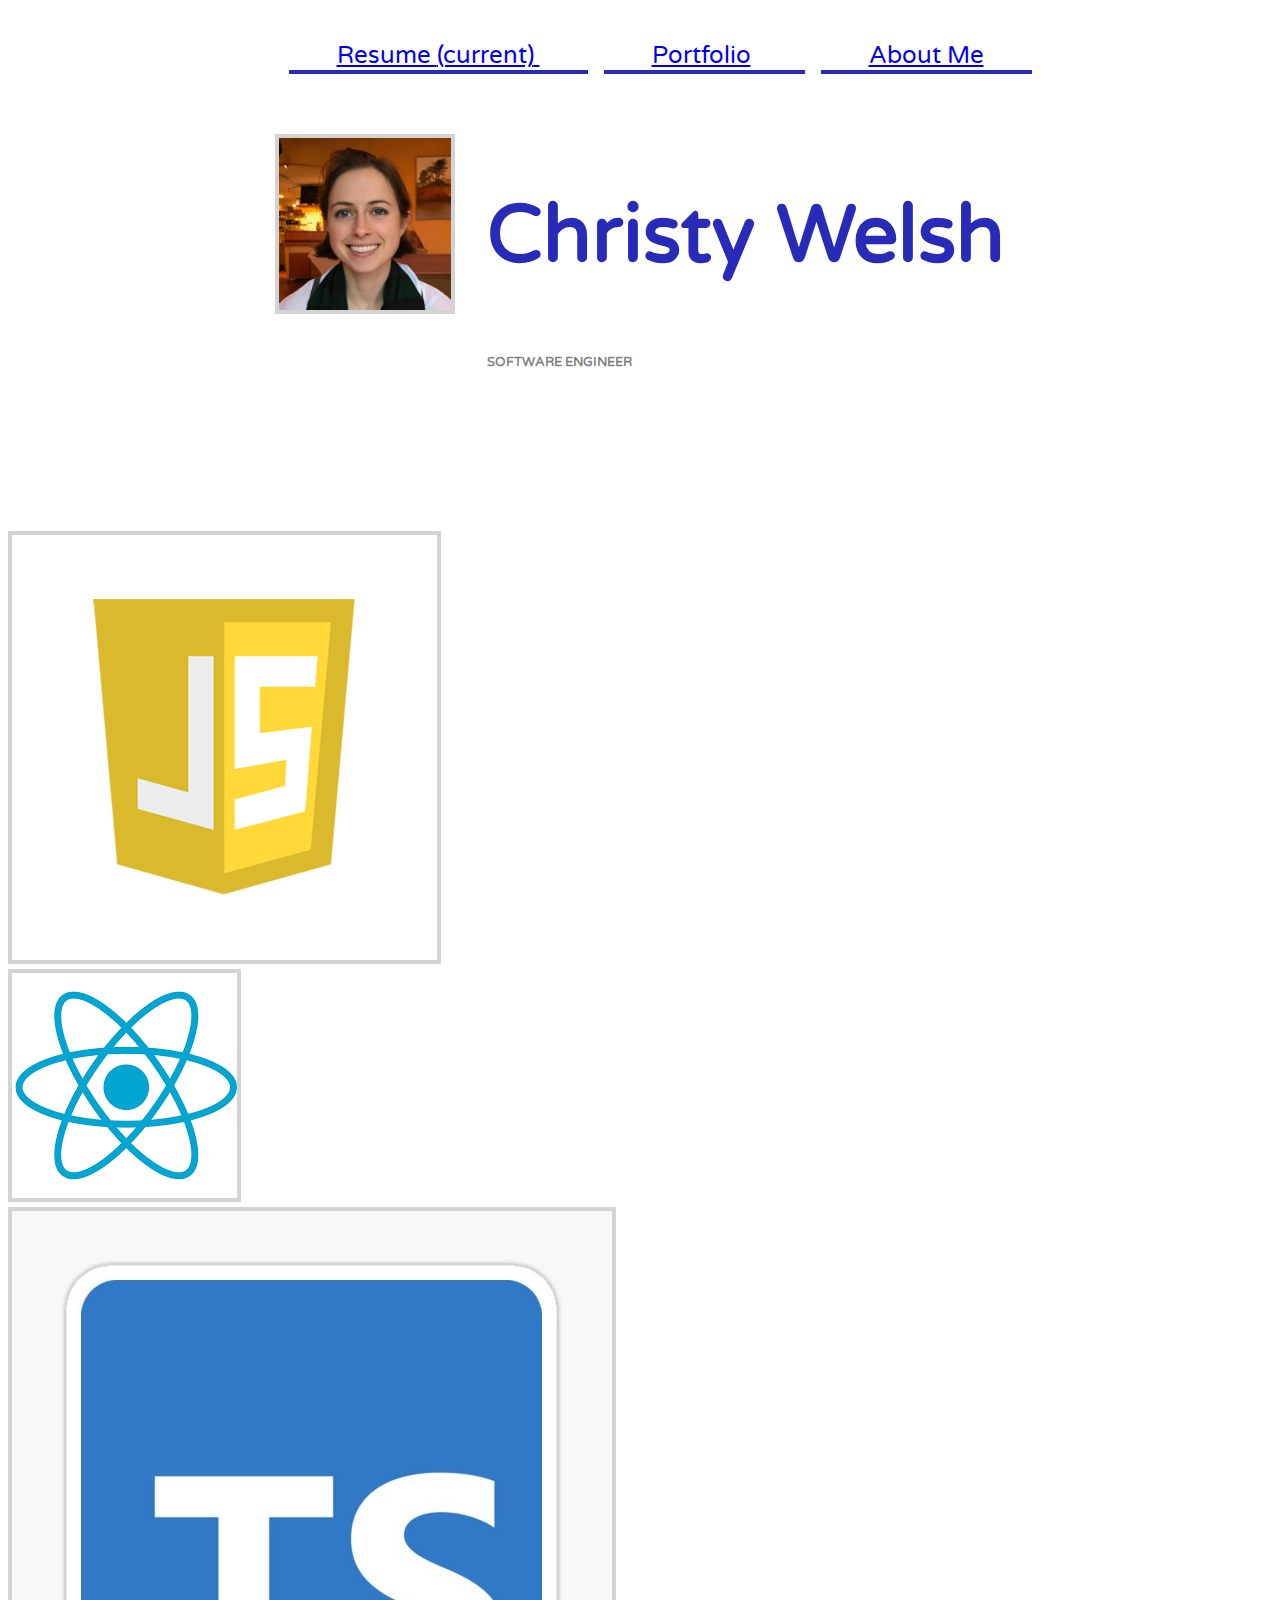
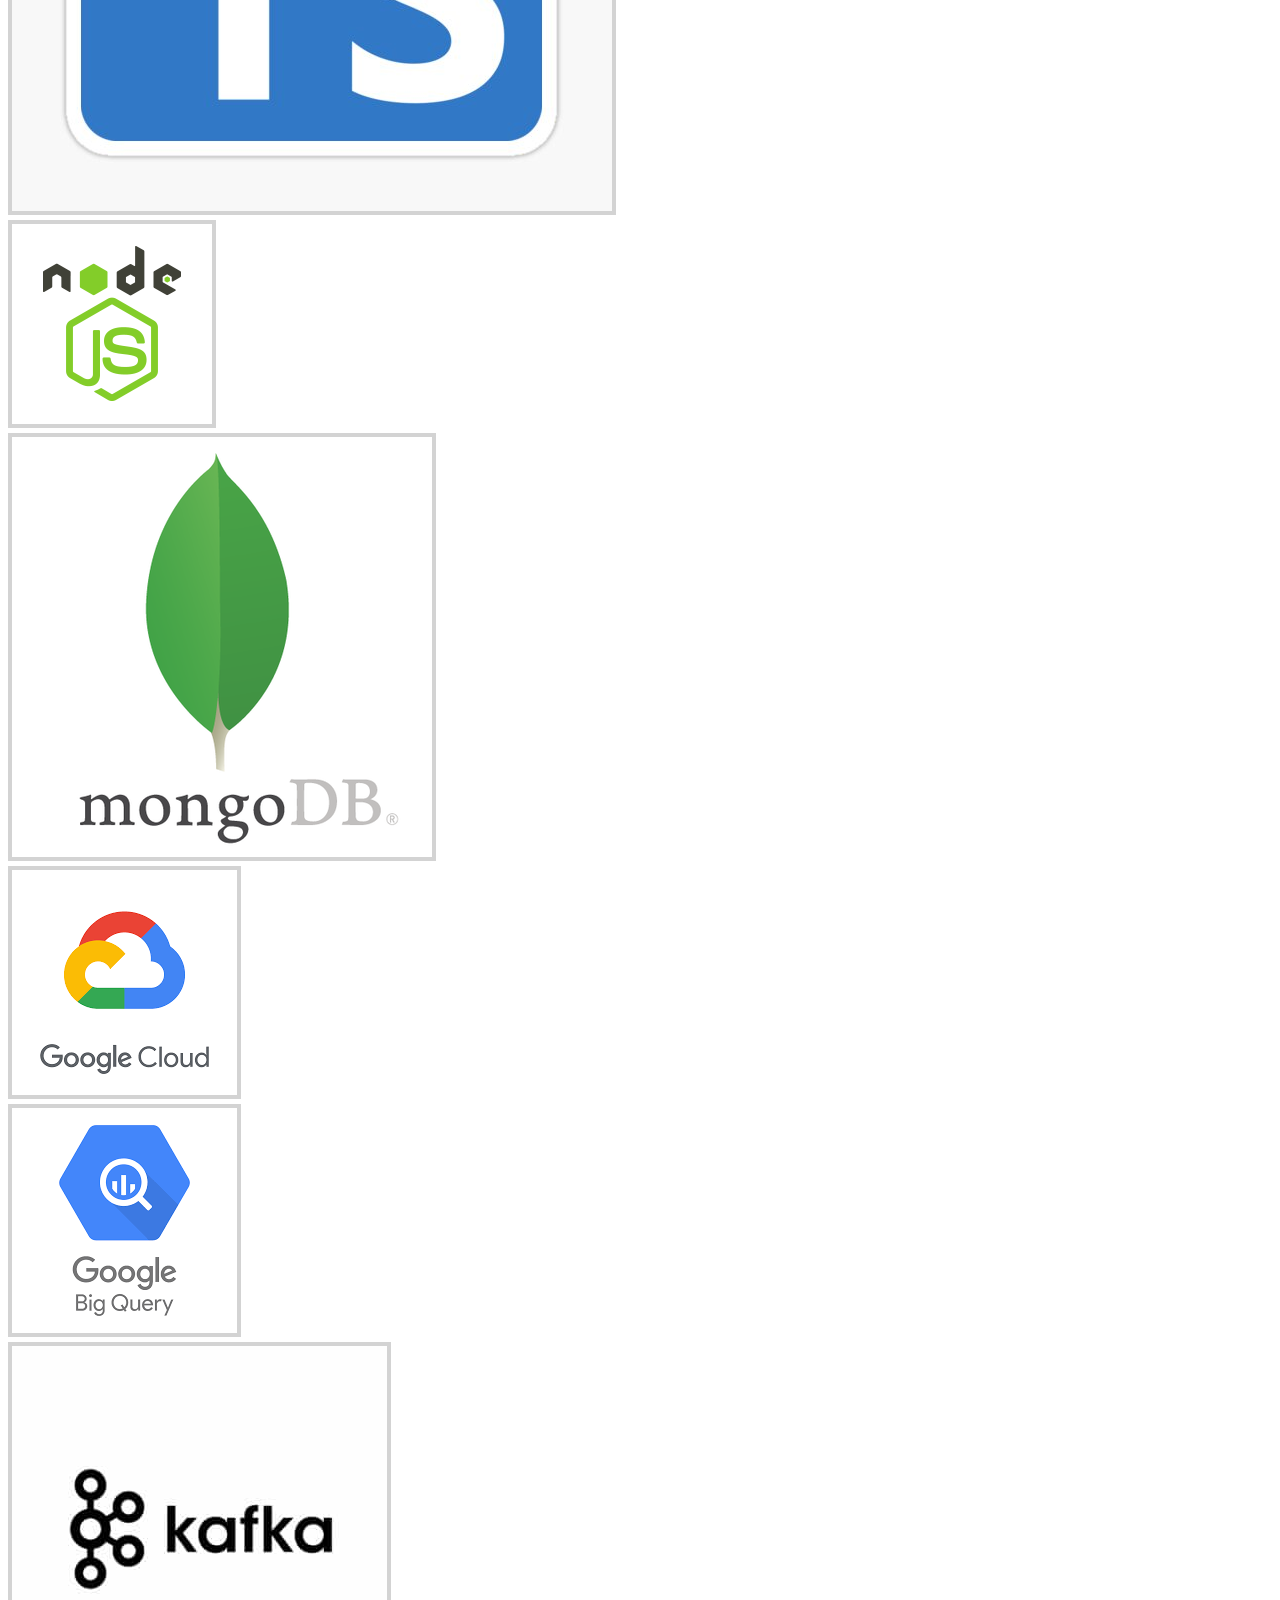
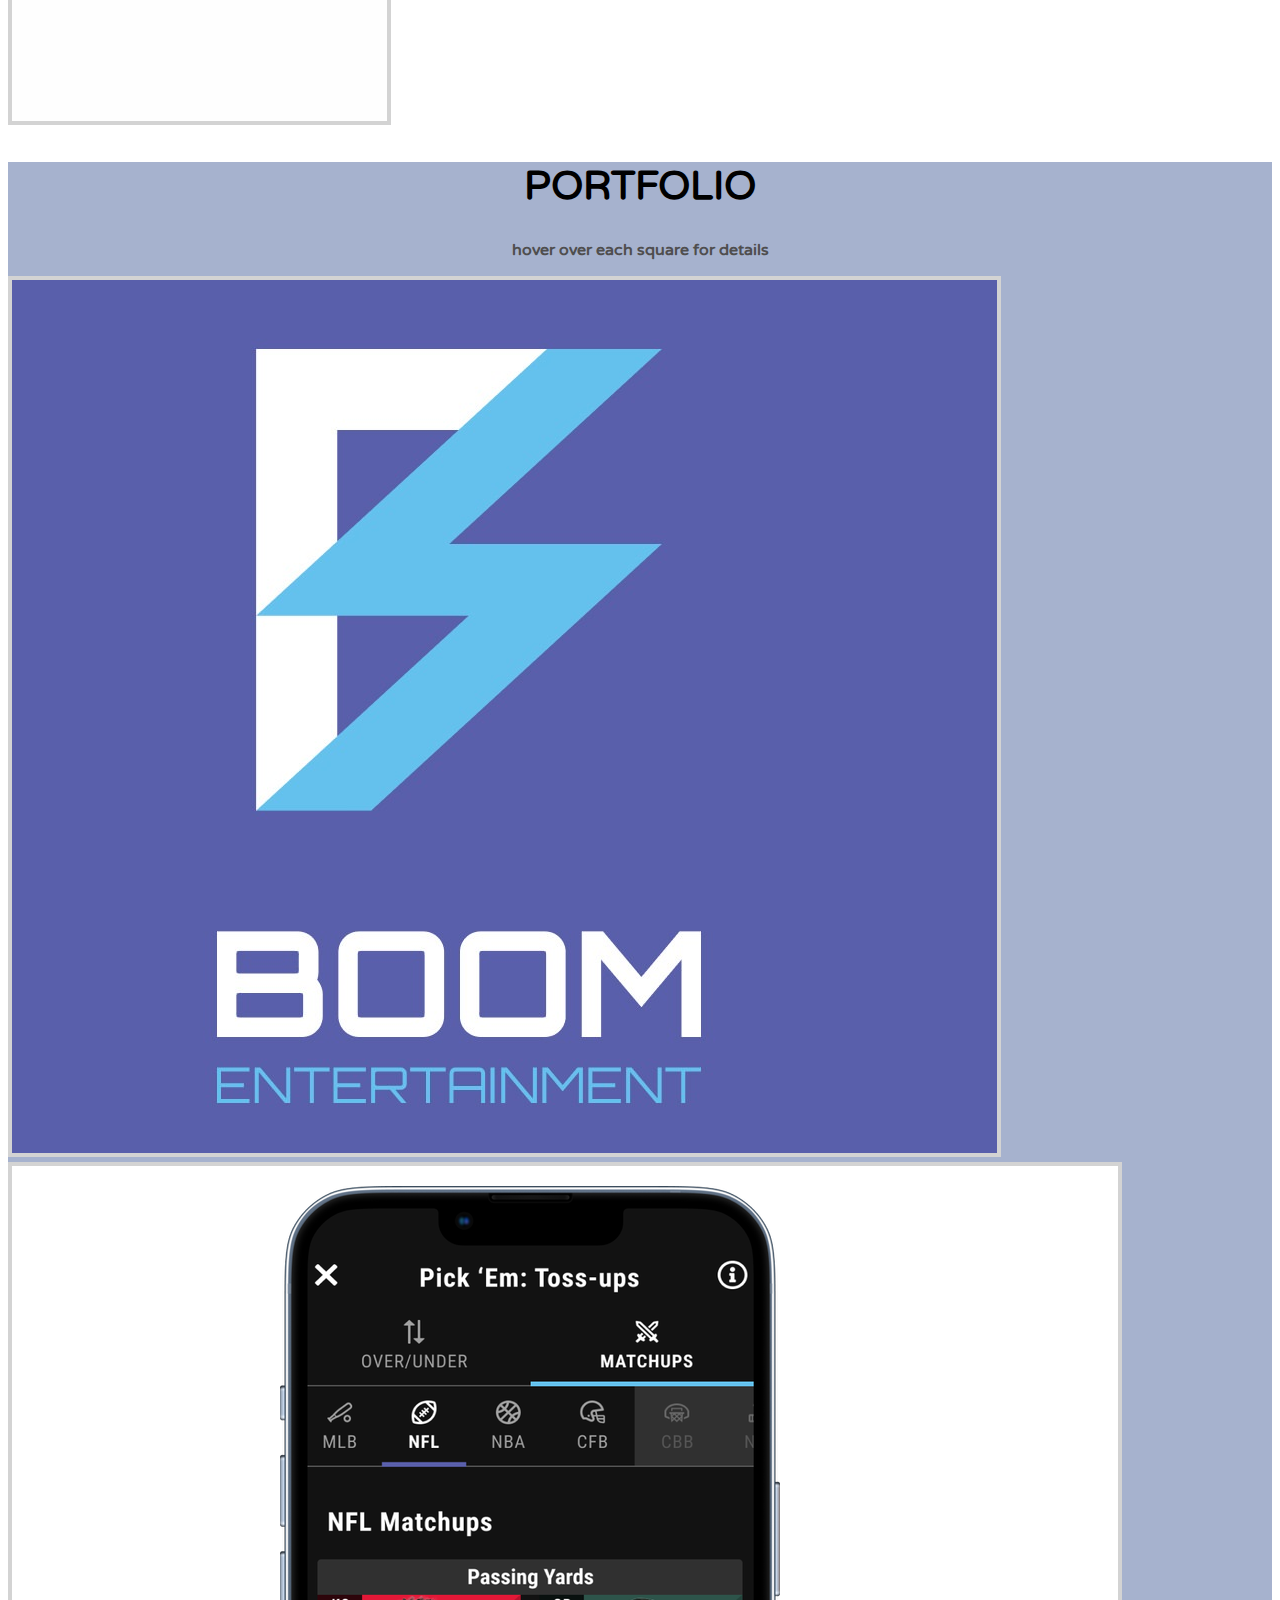
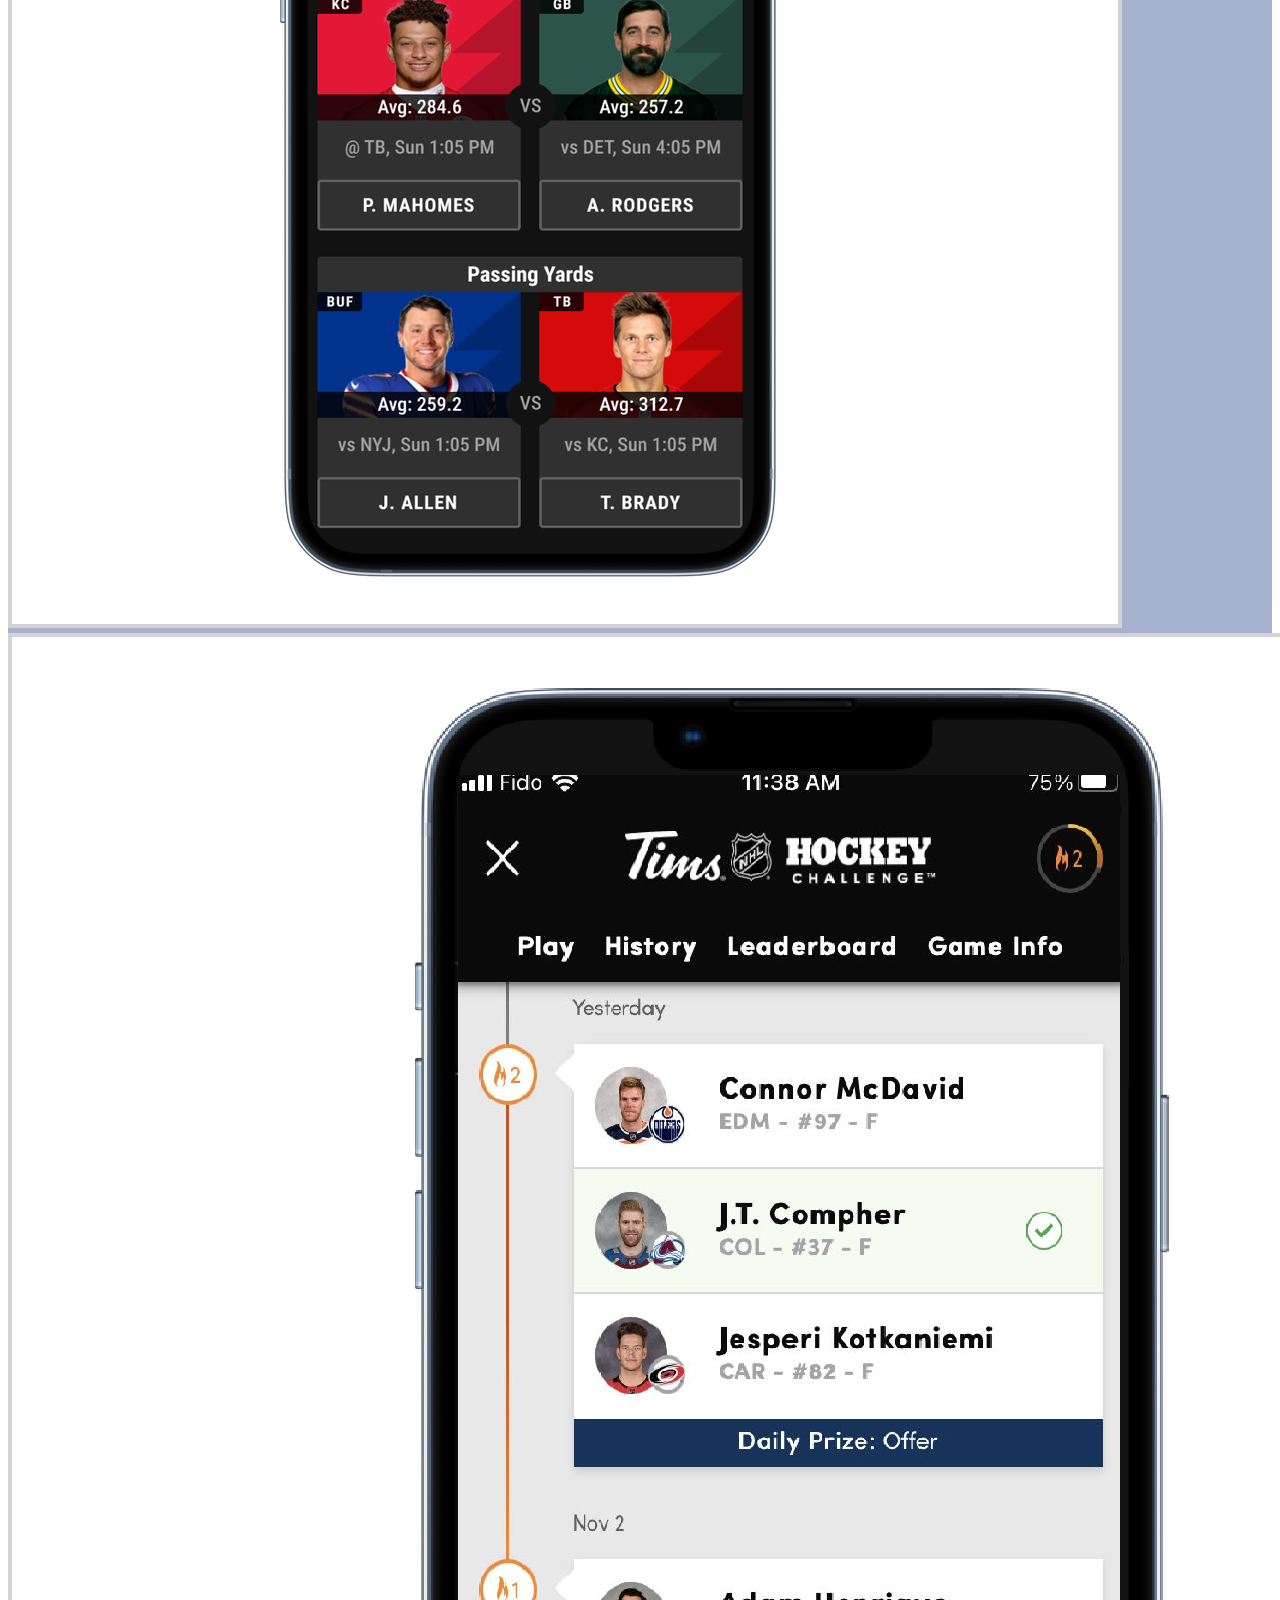
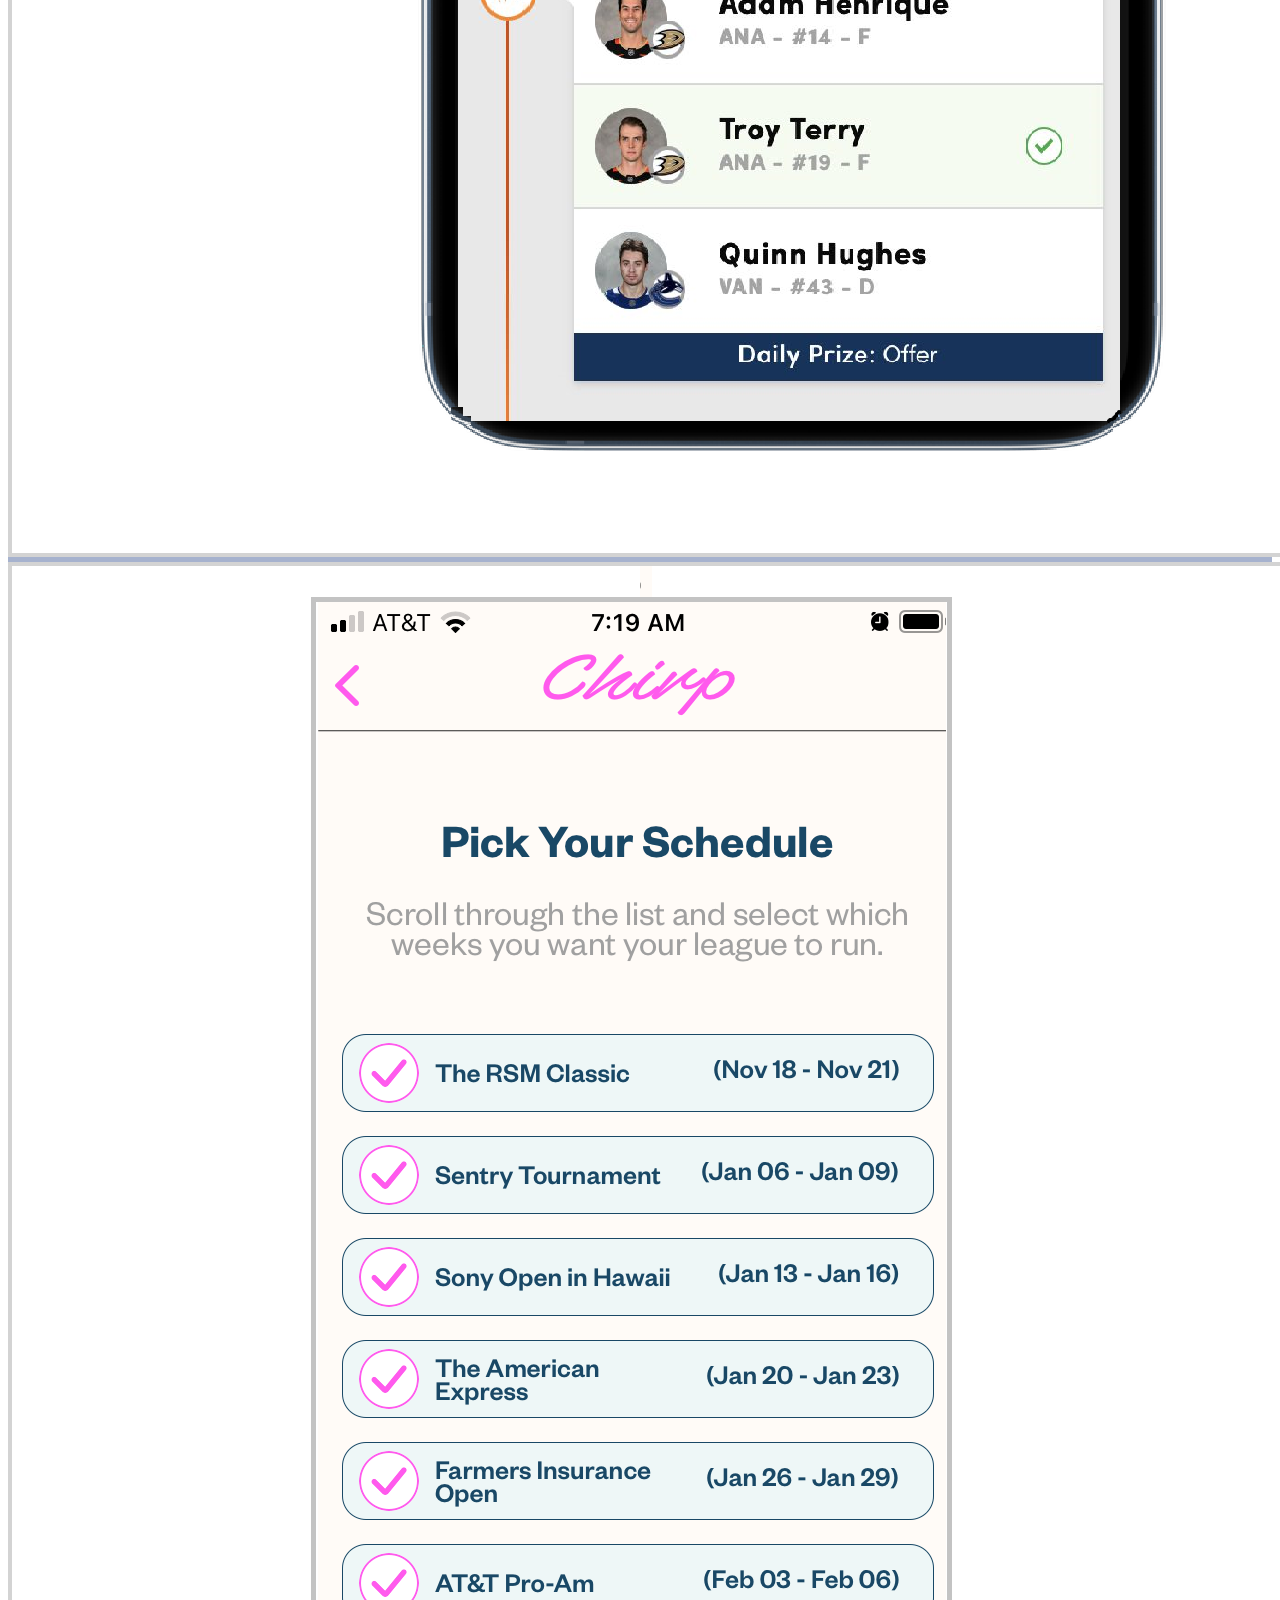
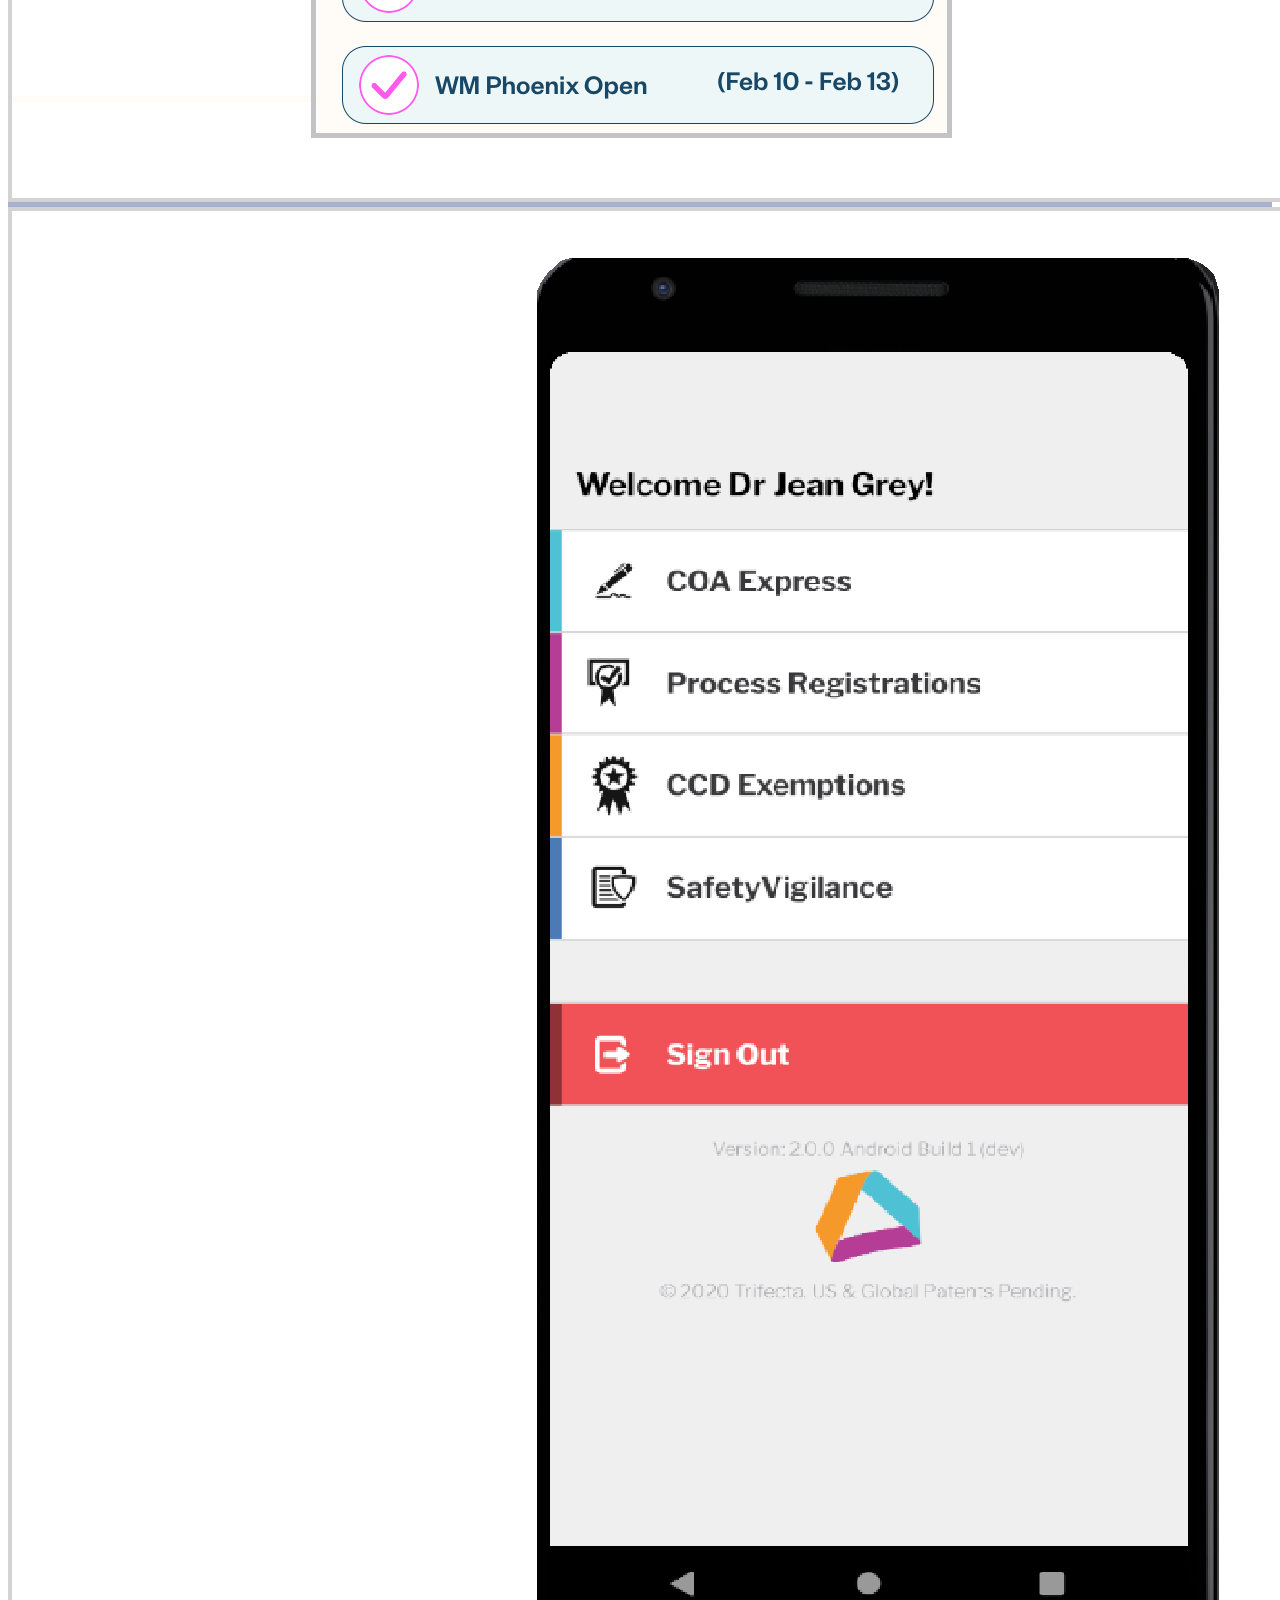
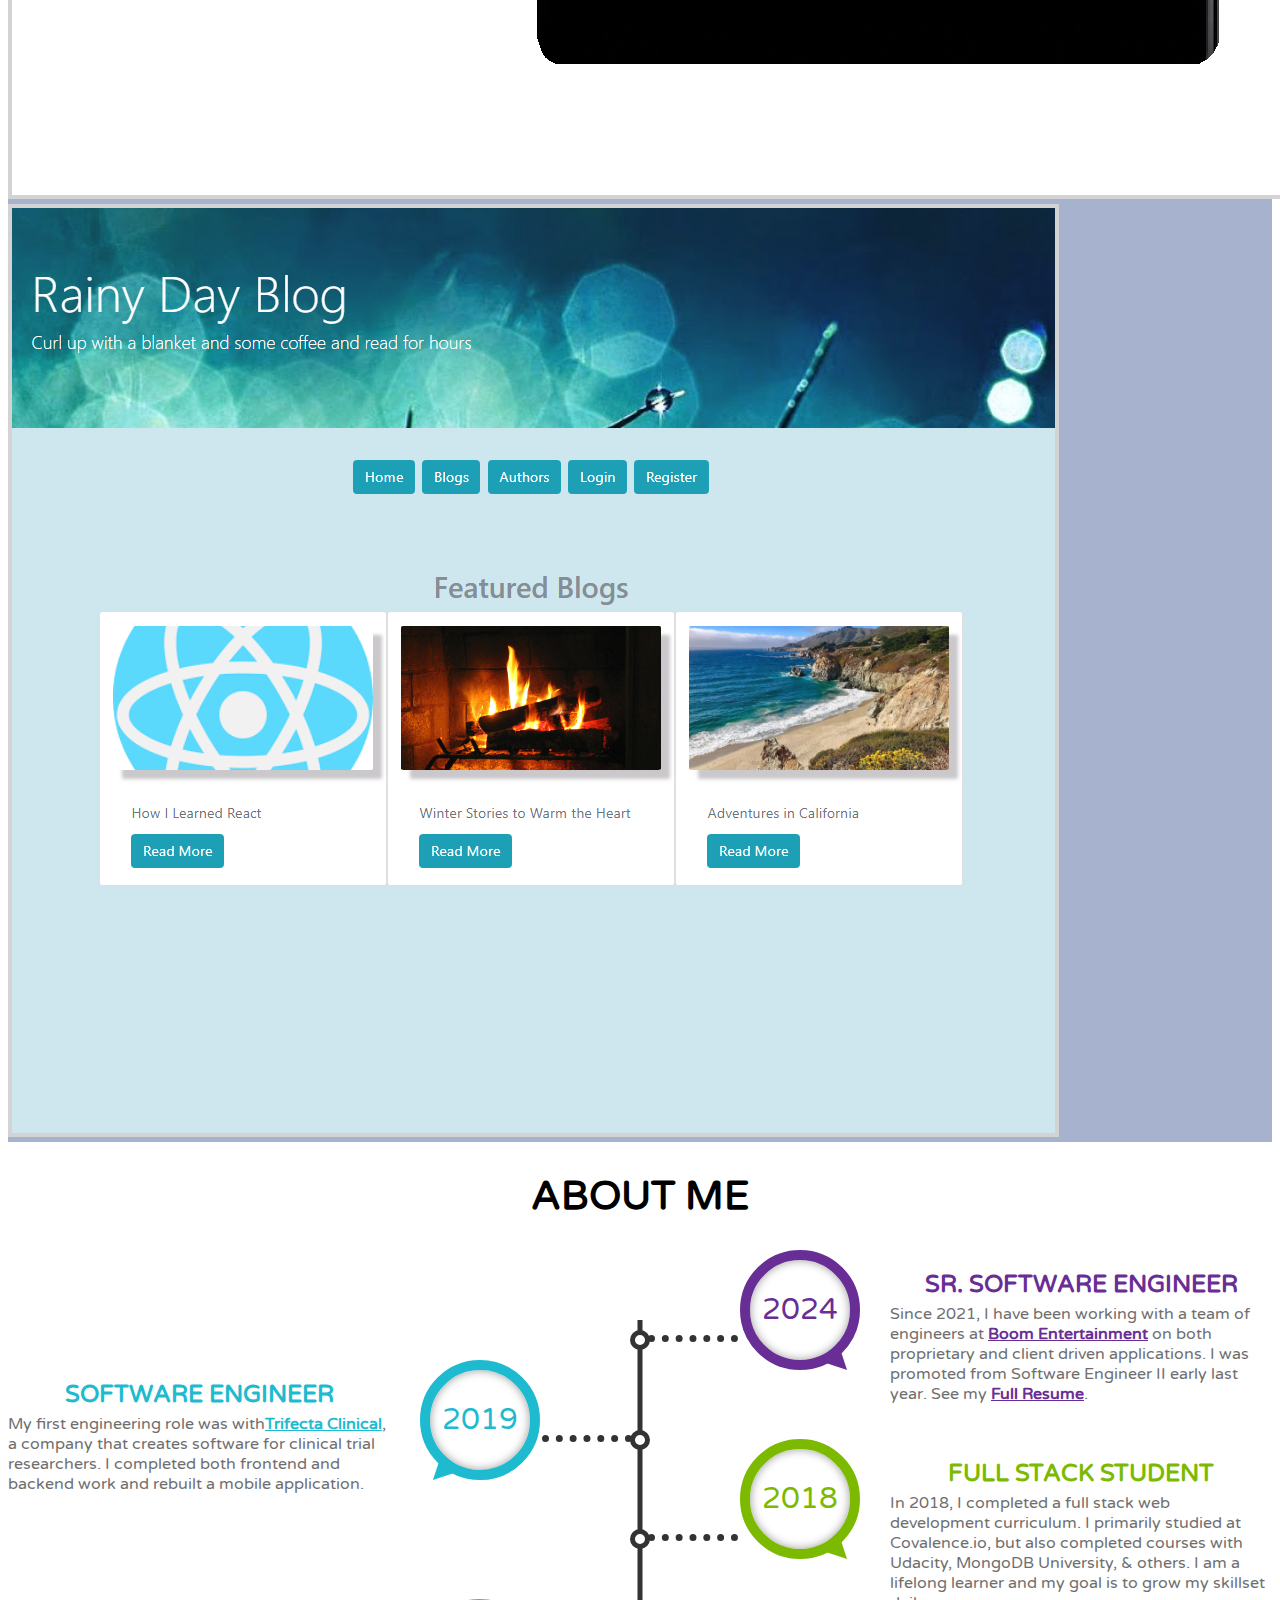
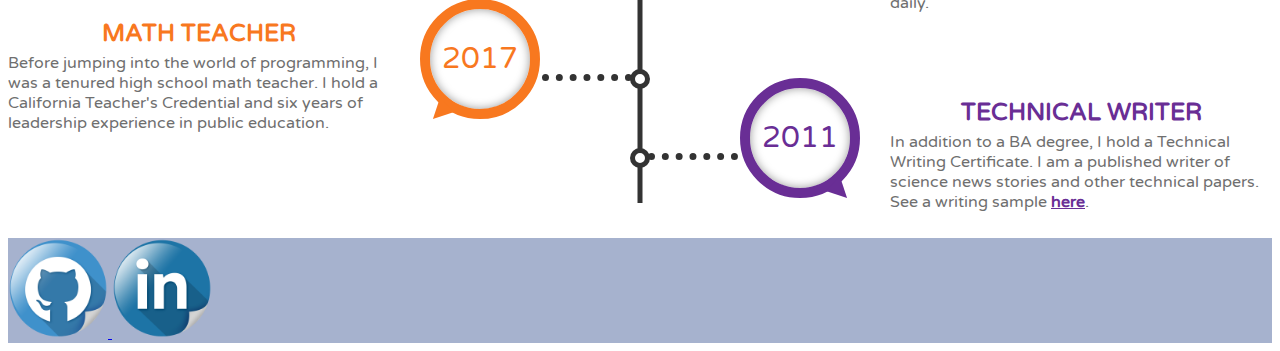
==== commit 3517344a: "update timeline" ====
--- a/index.html
+++ b/index.html
@@ -313,7 +313,7 @@
                                     Since 2021, I have been working with a team of engineers at <a target="_blank"
                                         class="timelineresume" href='https://www.booment.com'>Boom Entertainment</a> on
                                     both proprietary and client driven
-                                    applications. I was promoted from Software Engineer II early this year</a>. See my <a target="_blank" href='./WebResume.pdf'
+                                    applications. I was promoted from Software Engineer II early last year</a>. See my <a target="_blank" href='./WebResume.pdf'
                                         class="timelineresume">Full
                                         Resume</a>.
                                 </p>
